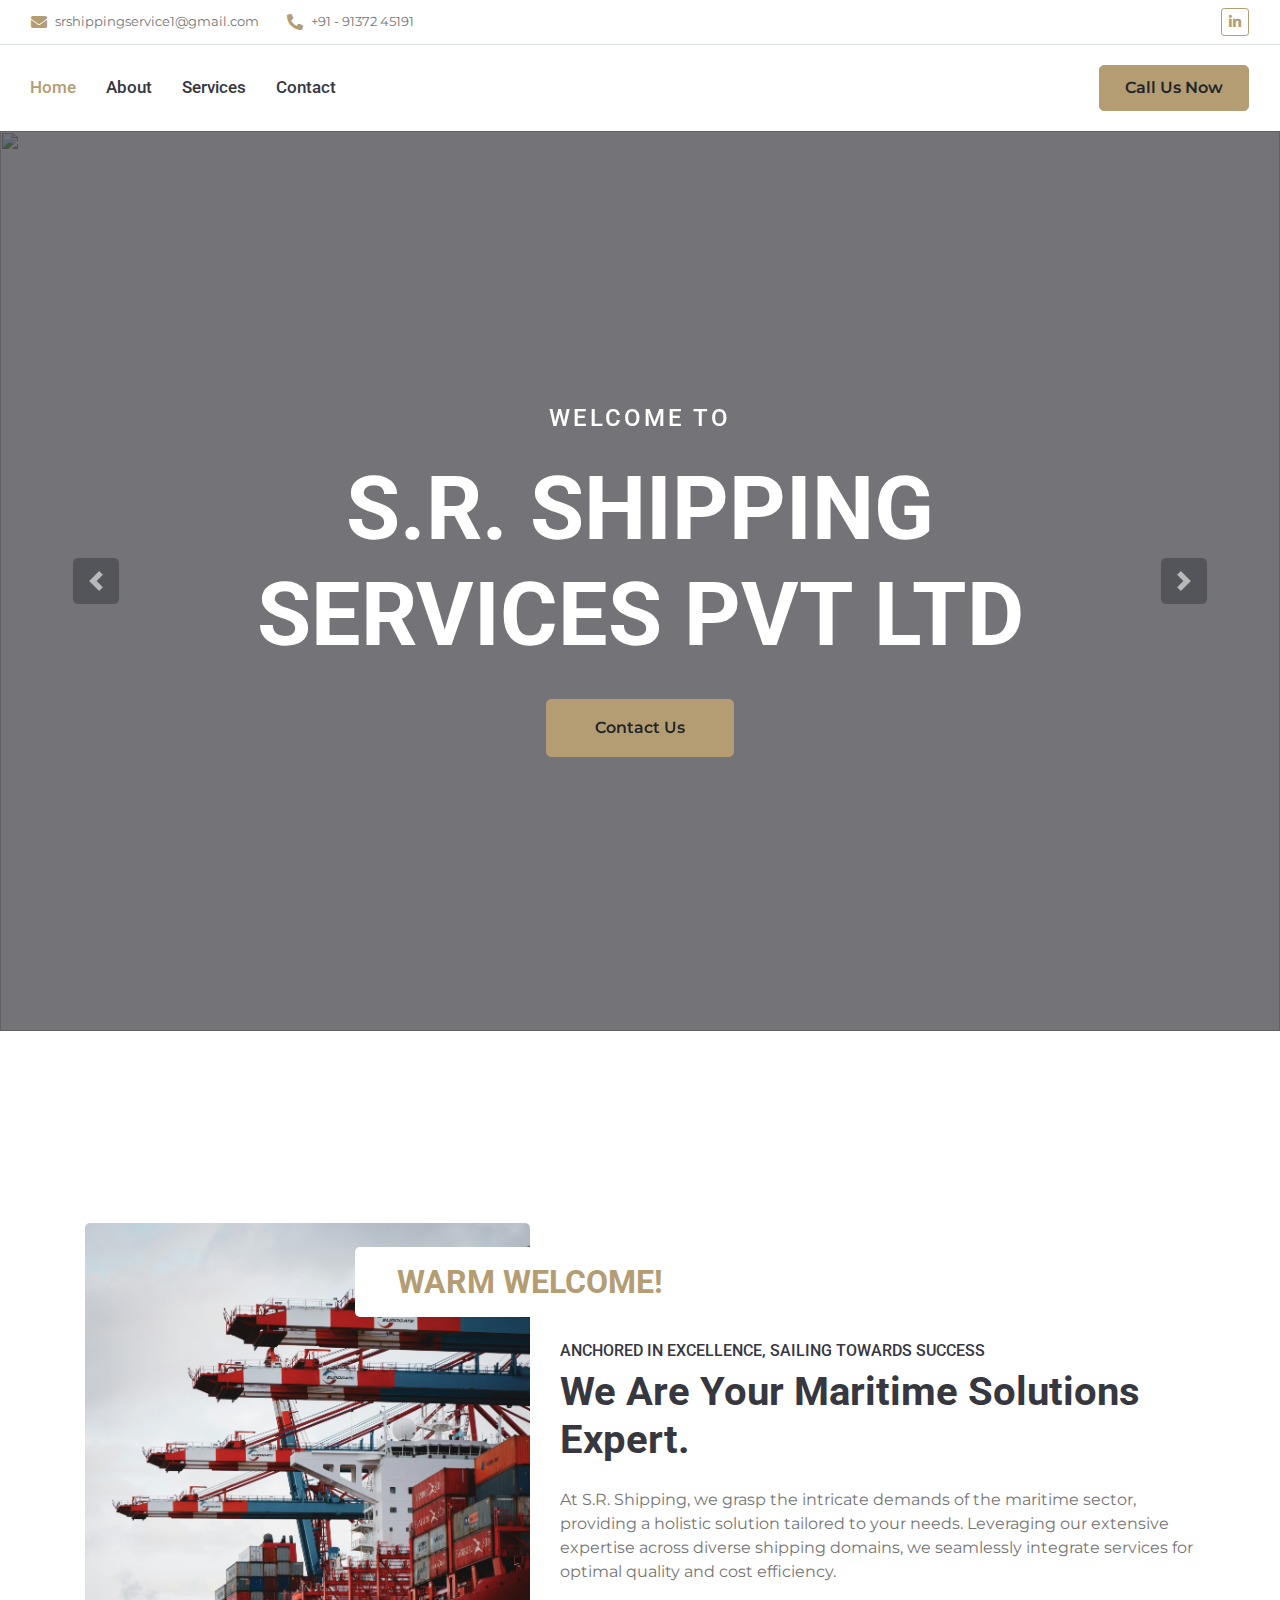
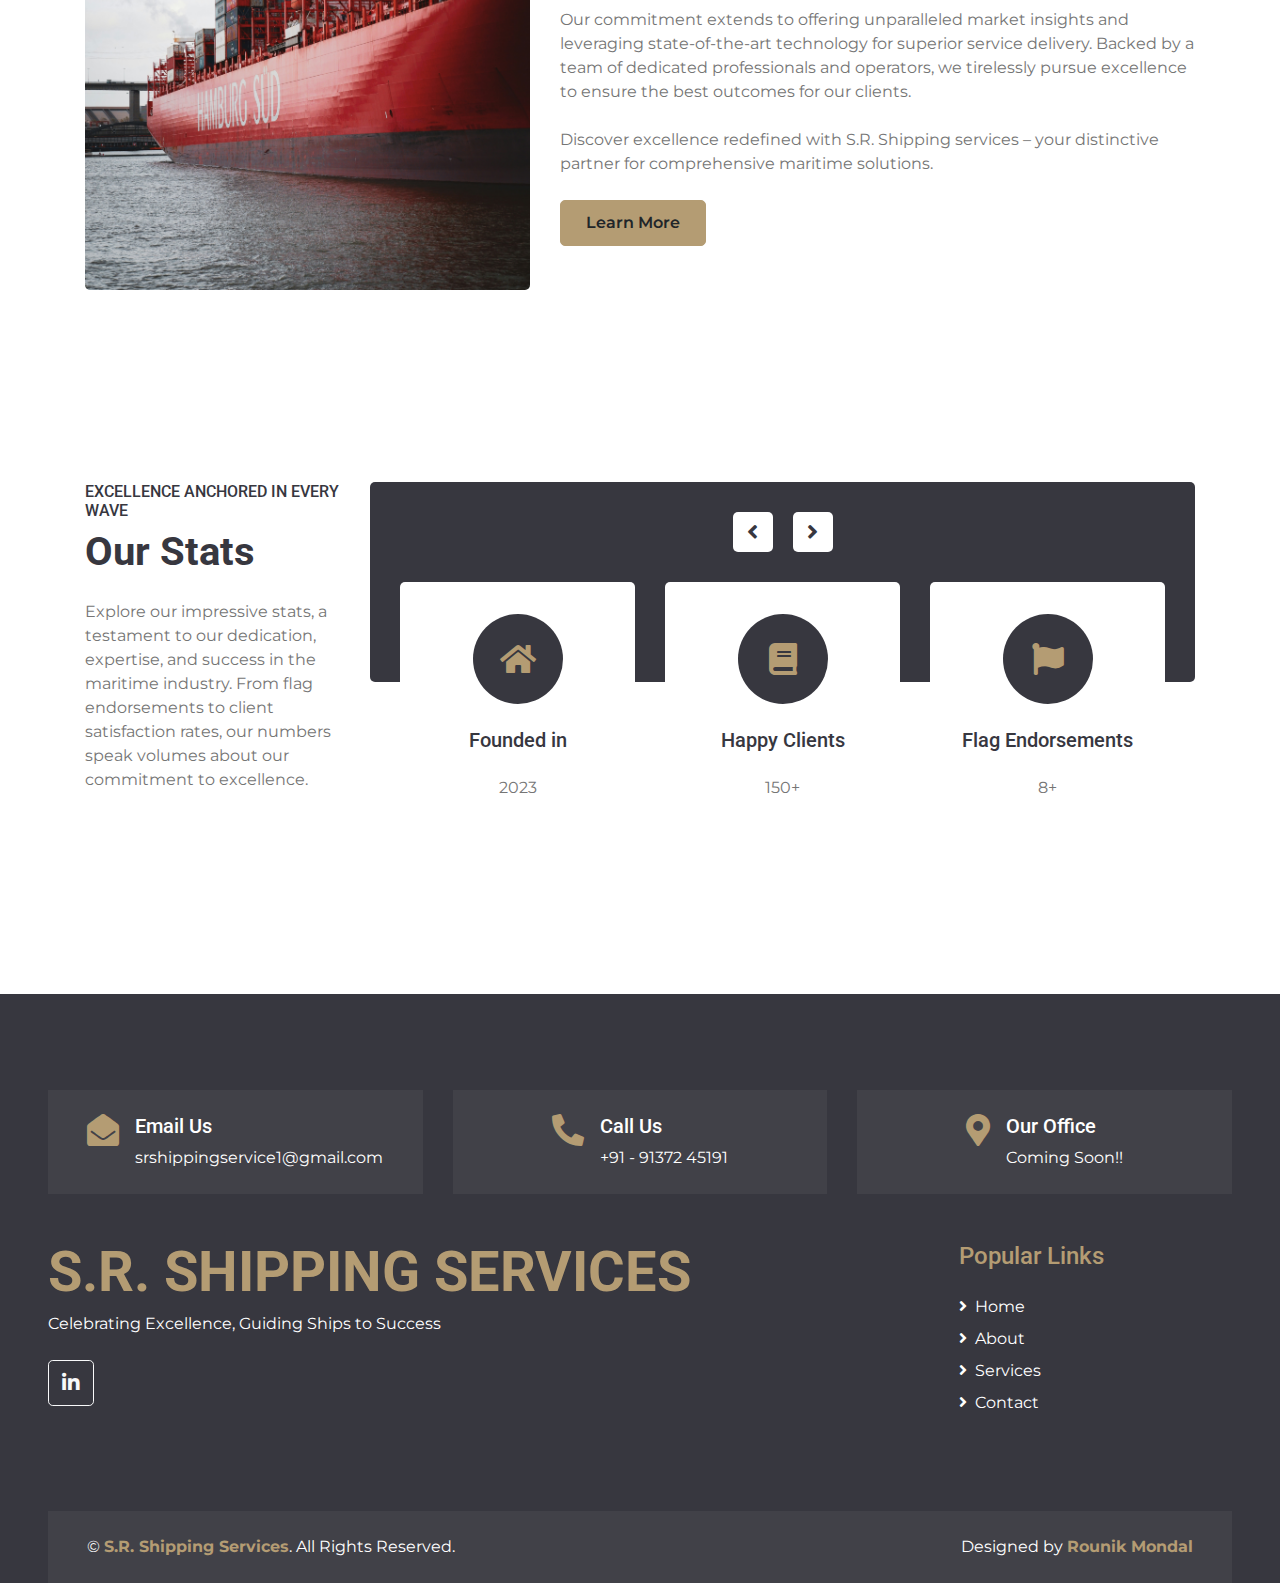
==== index.html @ 9edade74 "first commit" ====
<!DOCTYPE html>
<html lang="en">

<head>
    <meta charset="utf-8">
    <title>S.R SHIPPING - Your Premier Maritime Partner</title>
    <meta content="width=device-width, initial-scale=1.0" name="viewport">
    <meta content="Free HTML Templates" name="keywords">
    <meta content="Free HTML Templates" name="description">

    <!-- Favicon -->
    <link href="img/logo.jpg" rel="icon">

    <!-- Google Web Fonts -->
    <link rel="preconnect" href="https://fonts.gstatic.com">
    <link
        href="https://fonts.googleapis.com/css2?family=Montserrat:wght@400;600&family=Roboto:wght@300;500;700&display=swap"
        rel="stylesheet">

    <!-- Font Awesome -->
    <link href="https://cdnjs.cloudflare.com/ajax/libs/font-awesome/5.10.0/css/all.min.css" rel="stylesheet">

    <!-- Libraries Stylesheet -->
    <link href="lib/owlcarousel/assets/owl.carousel.min.css" rel="stylesheet">
    <link href="lib/tempusdominus/css/tempusdominus-bootstrap-4.min.css" rel="stylesheet" />

    <!-- Customized Bootstrap Stylesheet -->
    <link href="css/style.css" rel="stylesheet">
</head>

<body>
    <!-- Header Start -->
    <div class="container-fluid">
        <div class="row">
            <!-- <div class="col-lg-3 bg-secondary d-none d-lg-block">
                <a href="index.html" class="navbar-brand w-100 h-100 m-0 p-0 d-flex align-items-center justify-content-center">
                    <h1 class="m-0 display-4 text-primary text-uppercase">S.R</h1>
                </a>
            </div> -->
            <div class="col-lg-12">
                <div class="row bg-white border-bottom d-none d-lg-flex">
                    <div class="col-lg-7 text-left">
                        <div class="h-100 d-inline-flex align-items-center py-2 px-3">
                            <i class="fa fa-envelope text-primary mr-2"></i>
                            <small>srshippingservice1@gmail.com</small>
                        </div>
                        <div class="h-100 d-inline-flex align-items-center py-2 px-2">
                            <i class="fa fa-phone-alt text-primary mr-2"></i>
                            <small>+91 - 91372 45191</small>
                        </div>
                    </div>
                    <div class="col-lg-5 text-right">
                        <div class="d-inline-flex align-items-center p-2">
                            <a class="btn btn-sm btn-outline-primary btn-sm-square mr-2"
                                href="https://www.linkedin.com/in/umesh-rangle-10942a1b7/" target="_blank">
                                <i class="fab fa-linkedin-in"></i>
                            </a>
                        </div>
                    </div>
                </div>
                <nav class="navbar navbar-expand-lg bg-white navbar-light p-0">
                    <a href="index.html" class="navbar-brand d-block d-lg-none">
                        <h1 class="m-0 display-4 text-primary text-uppercase">S.R SHIPPING</h1>
                    </a>
                    <button type="button" class="navbar-toggler" data-toggle="collapse" data-target="#navbarCollapse">
                        <span class="navbar-toggler-icon"></span>
                    </button>
                    <div class="collapse navbar-collapse justify-content-between" id="navbarCollapse">
                        <div class="navbar-nav mr-auto py-0">
                            <a href="index.html" class="nav-item nav-link active">Home</a>
                            <a href="about.html" class="nav-item nav-link">About</a>
                            <a href="service.html" class="nav-item nav-link">Services</a>
                            <!-- <a href="team.html" class="nav-item nav-link">Attorneys</a> -->
                            <!-- <div class="nav-item dropdown">
                                <a href="#" class="nav-link dropdown-toggle" data-toggle="dropdown">Dropdown</a>
                                <div class="dropdown-menu rounded-0 m-0">
                                    <a href="#" class="dropdown-item">Menu Item 1</a>
                                    <a href="#" class="dropdown-item">Menu Item 2</a>
                                    <a href="#" class="dropdown-item">Menu Item 3</a>
                                </div>
                            </div> -->
                            <a href="contact.html" class="nav-item nav-link">Contact</a>
                        </div>
                        <a href="#footer" class="btn btn-primary mr-3 d-none d-lg-block">Call Us Now</a>
                    </div>
                </nav>
            </div>
        </div>
    </div>
    <!-- Header End -->


    <!-- Carousel Start -->
    <div class="container-fluid p-0 mb-5 pb-5">
        <div id="header-carousel" class="carousel slide carousel-fade" data-ride="carousel">
            <div class="carousel-inner">
                <div class="carousel-item position-relative active" style="height: 100vh; min-height: 400px;">
                    <img class="position-absolute w-100 h-100" src="img/carousel-4.jpg" style="object-fit: cover;">
                    <div class="carousel-caption d-flex flex-column align-items-center justify-content-center">
                        <div class="p-3" style="max-width: 900px;">
                            <h4 class="text-white text-uppercase mb-4" style="letter-spacing: 3px;">Welcome To</h4>
                            <h3 class="display-2 text-capitalize text-white mb-4">S.R. SHIPPING SERVICES PVT LTD</h3>
                            <a class="btn btn-primary py-3 px-5 mt-2" href="contact.html">Contact Us</a>
                        </div>
                    </div>
                </div>
                <div class="carousel-item position-relative" style="height: 100vh; min-height: 400px;">
                    <img class="position-absolute w-100 h-100" src="img/carousel-3.jpg" style="object-fit: cover;">
                    <div class="carousel-caption d-flex flex-column align-items-center justify-content-center">
                        <div class="p-3" style="max-width: 900px;">
                            <h4 class="text-white text-uppercase mb-4" style="letter-spacing: 3px;">Quick | Well
                                Organised | Productive | Moral</h4>
                            <h3 class="display-2 text-capitalize text-white mb-4">Setting sail to superior service</h3>
                            <a class="btn btn-primary py-3 px-5 mt-2" href="contact.html#contact">Enquire Now</a>
                        </div>
                    </div>
                </div>
            </div>
            <a class="carousel-control-prev" href="#header-carousel" data-slide="prev">
                <div class="btn btn-lg btn-secondary btn-lg-square">
                    <span class="carousel-control-prev-icon"></span>
                </div>
            </a>
            <a class="carousel-control-next" href="#header-carousel" data-slide="next">
                <div class="btn btn-lg btn-secondary btn-lg-square">
                    <span class="carousel-control-next-icon"></span>
                </div>
            </a>
        </div>
    </div>
    <!-- Carousel End -->


    <!-- About Start -->
    <div class="container-fluid py-5">
        <div class="container py-5">
            <div class="row">
                <div class="col-lg-5">
                    <img class="img-fluid rounded" src="img/about_home1.jpg" alt="">
                </div>
                <div class="col-lg-7 mt-4 mt-lg-0">
                    <h2 class="position-relative text-center bg-white text-primary rounded p-3 mt-4 mb-4 d-none d-lg-block"
                        style="width: 350px; margin-left: -205px;">WARM WELCOME!</h2>
                    <h6 class="text-uppercase">Anchored in Excellence, Sailing Towards Success</h6>
                    <h1 class="mb-4">We Are Your Maritime Solutions Expert.</h1>
                    <p>At S.R. Shipping, we grasp the intricate demands of the maritime sector, providing a holistic
                        solution tailored to your needs. Leveraging our extensive expertise across diverse shipping
                        domains, we seamlessly integrate services for optimal quality and cost efficiency.
                        <br><br>
                        Our commitment extends to offering unparalleled market insights and leveraging state-of-the-art
                        technology for superior service delivery. Backed by a team of dedicated professionals and
                        operators, we tirelessly pursue excellence to ensure the best outcomes for our clients.
                        <br><br>
                        Discover excellence redefined with S.R. Shipping services – your distinctive partner for
                        comprehensive maritime solutions.
                    </p>
                    <a href="about.html#about_us" class="btn btn-primary mt-2">Learn More</a>
                </div>
            </div>
        </div>
    </div>
    <!-- About End -->


    <!-- Services Start -->
    <div class="container-fluid py-5">
        <div class="container py-5">
            <div class="row">
                <div class="col-lg-3">
                    <h6 class="text-uppercase">Excellence Anchored in Every Wave</h6>
                    <h1 class="mb-4">Our Stats</h1>
                    <p>Explore our impressive stats, a testament to our dedication, expertise, and success in the
                        maritime industry. From flag endorsements to client satisfaction rates, our numbers speak
                        volumes about our commitment to excellence.</p>
                    <!-- <a href="" class="btn btn-primary mt-2">More Services</a> -->
                </div>
                <div class="col-lg-9 pt-5 pt-lg-0">
                    <div class="bg-primary rounded" style="height: 200px;"></div>
                    <div class="owl-carousel service-carousel position-relative"
                        style="margin-top: -100px; padding: 0 30px;">
                        <div class="d-flex flex-column align-items-center text-center bg-white rounded pt-4">
                            <div class="icon-box bg-secondary text-primary mt-2 mb-4">
                                <i class="fa fa-2x fa-home"></i>
                            </div>
                            <h5 class="mb-4 px-4">Founded in</h5>
                            <p class="m-0">2023</p>
                        </div>
                        <div class="d-flex flex-column align-items-center text-center bg-white rounded pt-4">
                            <div class="icon-box bg-secondary text-primary mt-2 mb-4">
                                <i class="fa fa-2x fa-book"></i>
                            </div>
                            <h5 class="mb-4 px-4">Happy Clients</h5>
                            <p class="m-0">150+</p>
                        </div>
                        <div class="d-flex flex-column align-items-center text-center bg-white rounded pt-4">
                            <div class="icon-box bg-secondary text-primary mt-2 mb-4">
                                <i class="fa fa-2x fa-flag"></i>
                            </div>
                            <h5 class="mb-4 px-4">Flag Endorsements</h5>
                            <p class="m-0">8+ </p>
                        </div>
                        <div class="d-flex flex-column align-items-center text-center bg-white rounded pt-4">
                            <div class="icon-box bg-secondary text-primary mt-2 mb-4">
                                <i class="fa fa-2x fa-thumbs-up"></i>
                            </div>
                            <h5 class="mb-4 px-4">Satisfaction</h5>
                            <p class="m-0">100%</p>
                        </div>
                    </div>
                </div>
            </div>
        </div>
    </div>
    <!-- Services End -->













    <!-- Footer Start -->
    <div class="container-fluid bg-secondary text-white pt-5 px-sm-3 px-md-5" style="margin-top: 90px;" id="footer">
        <div class="row mt-5">

            <div class="col-lg-4">
                <div class="d-flex justify-content-lg-center p-4" style="background: rgba(256, 256, 256, .05);">
                    <i class="fa fa-2x fa-envelope-open text-primary"></i>
                    <div class="ml-3">
                        <h5 class="text-white">Email Us</h5>
                        <p class="m-0">srshippingservice1@gmail.com</p>
                    </div>
                </div>
            </div>
            <div class="col-lg-4">
                <div class="d-flex justify-content-lg-center p-4" style="background: rgba(256, 256, 256, .05);">
                    <i class="fa fa-2x fa-phone-alt text-primary"></i>
                    <div class="ml-3">
                        <h5 class="text-white">Call Us</h5>
                        <p class="m-0">+91 - 91372 45191</p>
                    </div>
                </div>
            </div>
            <div class="col-lg-4">
                <div class="d-flex justify-content-lg-center p-4" style="background: rgba(256, 256, 256, .05);">
                    <i class="fa fa-2x fa-map-marker-alt text-primary"></i>
                    <div class="ml-3">
                        <h5 class="text-white">Our Office</h5>
                        <p class="m-0">Coming Soon!!</p>
                    </div>
                </div>
            </div>
        </div>
        <div class="row pt-5">
            <div class="col-lg-9 col-md-6 mb-5">
                <a href="index.html" class="navbar-brand">
                    <h1 class="m-0 mt-n2 display-4 text-primary text-uppercase">S.R. Shipping Services</h1>
                </a>
                <p>Celebrating Excellence, Guiding Ships to Success</p>
                <div class="d-flex justify-content-start mt-4">

                    <a class="btn btn-lg btn-outline-light btn-lg-square mr-2" target=_blank
                        href="https://www.linkedin.com/in/umesh-rangle-10942a1b7/"><i
                            class="fab fa-linkedin-in"></i></a>

                </div>
            </div>
            <div class="col-lg-3 col-md-6 mb-5">
                <h4 class="font-weight-semi-bold text-primary mb-4">Popular Links</h4>
                <div class="d-flex flex-column justify-content-start">
                    <a class="text-white mb-2" href="index.html"><i class="fa fa-angle-right mr-2"></i>Home</a>
                    <a class="text-white mb-2" href="about.html"><i class="fa fa-angle-right mr-2"></i>About</a>
                    <a class="text-white mb-2" href="service.html"><i class="fa fa-angle-right mr-2"></i>Services</a>
                    <!-- <a class="text-white mb-2" href="#"><i class="fa fa-angle-right mr-2"></i>Attorney</a> -->
                    <a class="text-white" href="contact.html"><i class="fa fa-angle-right mr-2"></i>Contact</a>
                </div>
            </div>
            <!-- <div class="col-lg-3 col-md-6 mb-5">
                <h4 class="font-weight-semi-bold text-primary mb-4">Quick Links</h4>
                <div class="d-flex flex-column justify-content-start">
                    <a class="text-white mb-2" href="#"><i class="fa fa-angle-right mr-2"></i>FAQs</a>
                    <a class="text-white mb-2" href="#"><i class="fa fa-angle-right mr-2"></i>Help</a>
                    <a class="text-white mb-2" href="#"><i class="fa fa-angle-right mr-2"></i>Terms</a>
                    <a class="text-white mb-2" href="#"><i class="fa fa-angle-right mr-2"></i>Privacy</a>
                    <a class="text-white" href="#"><i class="fa fa-angle-right mr-2"></i>Site Map</a>
                </div>
            </div> -->
            <!-- <div class="col-lg-3 col-md-6 mb-5">
                <h4 class="font-weight-semi-bold text-primary mb-4">Newsletter</h4>
                <p>Rebum labore lorem dolores kasd est, et ipsum amet et at kasd, ipsum sea tempor magna tempor. Accu
                    kasd sed ea duo ipsum.</p>
                <div class="w-100">
                    <div class="input-group">
                        <input type="text" class="form-control border-0" style="padding: 25px;"
                            placeholder="Your Email">
                        <div class="input-group-append">
                            <button class="btn btn-primary px-4">Sign Up</button>
                        </div>
                    </div>
                </div>
            </div> -->

        </div>
        <div class="row p-4 mt-5 mx-0" style="background: rgba(256, 256, 256, .05);">
            <div class="col-md-6 text-center text-md-left mb-3 mb-md-0">
                <p class="m-0 text-white">&copy; <a class="font-weight-bold" href="index.html">S.R. Shipping
                        Services</a>. All Rights
                    Reserved.</p>
            </div>
            <div class="col-md-6 text-center text-md-right">
                <p class="m-0 text-white">Designed by <a class="font-weight-bold" target="_blank"
                        href="https://rounik-portfolio.netlify.app/">
                        Rounik Mondal</a></p>
            </div>
        </div>
    </div>
    <!-- Footer End -->


    <!-- Back to Top -->
    <a href="#" class="btn btn-primary px-3 back-to-top"><i class="fa fa-angle-double-up"></i></a>


    <!-- JavaScript Libraries -->
    <script src="https://code.jquery.com/jquery-3.4.1.min.js"></script>
    <script src="https://stackpath.bootstrapcdn.com/bootstrap/4.4.1/js/bootstrap.bundle.min.js"></script>
    <script src="lib/easing/easing.min.js"></script>
    <script src="lib/waypoints/waypoints.min.js"></script>
    <script src="lib/owlcarousel/owl.carousel.min.js"></script>
    <script src="lib/tempusdominus/js/moment.min.js"></script>
    <script src="lib/tempusdominus/js/moment-timezone.min.js"></script>
    <script src="lib/tempusdominus/js/tempusdominus-bootstrap-4.min.js"></script>

    <!-- Contact Javascript File -->
    <script src="mail/jqBootstrapValidation.min.js"></script>
    <script src="mail/contact.js"></script>

    <!-- Template Javascript -->
    <script src="js/main.js"></script>
</body>

</html>
---- css/style.css ----
/******* Bootstrap Theming ********/
/*!
 * Bootstrap v4.5.3 (https://getbootstrap.com/)
 * Copyright 2011-2020 The Bootstrap Authors
 * Copyright 2011-2020 Twitter, Inc.
 * Licensed under MIT (https://github.com/twbs/bootstrap/blob/main/LICENSE)
 */
html{
  scroll-behavior: smooth;
}

:root {
  --blue: #007bff;
  --indigo: #6610f2;
  --purple: #6f42c1;
  --pink: #e83e8c;
  --red: #dc3545;
  --orange: #fd7e14;
  --yellow: #ffc107;
  --green: #28a745;
  --teal: #20c997;
  --cyan: #17a2b8;
  --white: #fff;
  --gray: #6c757d;
  --gray-dark: #343a40;
  --primary: #B49C73;
  --secondary: #37373F;
  --success: #28a745;
  --info: #17a2b8;
  --warning: #ffc107;
  --danger: #dc3545;
  --light: #f8f9fa;
  --dark: #343a40;
  --breakpoint-xs: 0;
  --breakpoint-sm: 576px;
  --breakpoint-md: 768px;
  --breakpoint-lg: 992px;
  --breakpoint-xl: 1200px;
  --font-family-sans-serif: "Montserrat", sans-serif;
  --font-family-monospace: SFMono-Regular, Menlo, Monaco, Consolas, "Liberation Mono", "Courier New", monospace;
}

*,
*::before,
*::after {
  box-sizing: border-box;
}

html {
  font-family: sans-serif;
  line-height: 1.15;
  -webkit-text-size-adjust: 100%;
  -webkit-tap-highlight-color: rgba(0, 0, 0, 0);
}

article, aside, figcaption, figure, footer, header, hgroup, main, nav, section {
  display: block;
}

body {
  margin: 0;
  font-family: "Montserrat", sans-serif;
  font-size: 1rem;
  font-weight: 400;
  line-height: 1.5;
  color: #757575;
  text-align: left;
  background-color: #fff;
}

[tabindex="-1"]:focus:not(:focus-visible) {
  outline: 0 !important;
}

hr {
  box-sizing: content-box;
  height: 0;
  overflow: visible;
}

h1, h2, h3, h4, h5, h6 {
  margin-top: 0;
  margin-bottom: 0.5rem;
}

p {
  margin-top: 0;
  margin-bottom: 1rem;
}

abbr[title],
abbr[data-original-title] {
  text-decoration: underline;
  text-decoration: underline dotted;
  cursor: help;
  border-bottom: 0;
  text-decoration-skip-ink: none;
}

address {
  margin-bottom: 1rem;
  font-style: normal;
  line-height: inherit;
}

ol,
ul,
dl {
  margin-top: 0;
  margin-bottom: 1rem;
}

ol ol,
ul ul,
ol ul,
ul ol {
  margin-bottom: 0;
}

dt {
  font-weight: 700;
}

dd {
  margin-bottom: .5rem;
  margin-left: 0;
}

blockquote {
  margin: 0 0 1rem;
}

b,
strong {
  font-weight: bolder;
}

small {
  font-size: 80%;
}

sub,
sup {
  position: relative;
  font-size: 75%;
  line-height: 0;
  vertical-align: baseline;
}

sub {
  bottom: -.25em;
}

sup {
  top: -.5em;
}

a {
  color: #B49C73;
  text-decoration: none;
  background-color: transparent;
}

a:hover {
  color: #8e764c;
  text-decoration: underline;
}

a:not([href]):not([class]) {
  color: inherit;
  text-decoration: none;
}

a:not([href]):not([class]):hover {
  color: inherit;
  text-decoration: none;
}

pre,
code,
kbd,
samp {
  font-family: SFMono-Regular, Menlo, Monaco, Consolas, "Liberation Mono", "Courier New", monospace;
  font-size: 1em;
}

pre {
  margin-top: 0;
  margin-bottom: 1rem;
  overflow: auto;
  -ms-overflow-style: scrollbar;
}

figure {
  margin: 0 0 1rem;
}

img {
  vertical-align: middle;
  border-style: none;
}

svg {
  overflow: hidden;
  vertical-align: middle;
}

table {
  border-collapse: collapse;
}

caption {
  padding-top: 0.75rem;
  padding-bottom: 0.75rem;
  color: #6c757d;
  text-align: left;
  caption-side: bottom;
}

th {
  text-align: inherit;
  text-align: -webkit-match-parent;
}

label {
  display: inline-block;
  margin-bottom: 0.5rem;
}

button {
  border-radius: 0;
}

button:focus {
  outline: 1px dotted;
  outline: 5px auto -webkit-focus-ring-color;
}

input,
button,
select,
optgroup,
textarea {
  margin: 0;
  font-family: inherit;
  font-size: inherit;
  line-height: inherit;
}

button,
input {
  overflow: visible;
}

button,
select {
  text-transform: none;
}

[role="button"] {
  cursor: pointer;
}

select {
  word-wrap: normal;
}

button,
[type="button"],
[type="reset"],
[type="submit"] {
  -webkit-appearance: button;
}

button:not(:disabled),
[type="button"]:not(:disabled),
[type="reset"]:not(:disabled),
[type="submit"]:not(:disabled) {
  cursor: pointer;
}

button::-moz-focus-inner,
[type="button"]::-moz-focus-inner,
[type="reset"]::-moz-focus-inner,
[type="submit"]::-moz-focus-inner {
  padding: 0;
  border-style: none;
}

input[type="radio"],
input[type="checkbox"] {
  box-sizing: border-box;
  padding: 0;
}

textarea {
  overflow: auto;
  resize: vertical;
}

fieldset {
  min-width: 0;
  padding: 0;
  margin: 0;
  border: 0;
}

legend {
  display: block;
  width: 100%;
  max-width: 100%;
  padding: 0;
  margin-bottom: .5rem;
  font-size: 1.5rem;
  line-height: inherit;
  color: inherit;
  white-space: normal;
}

@media (max-width: 1200px) {
  legend {
    font-size: calc(1.275rem + 0.3vw) ;
  }
}

progress {
  vertical-align: baseline;
}

[type="number"]::-webkit-inner-spin-button,
[type="number"]::-webkit-outer-spin-button {
  height: auto;
}

[type="search"] {
  outline-offset: -2px;
  -webkit-appearance: none;
}

[type="search"]::-webkit-search-decoration {
  -webkit-appearance: none;
}

::-webkit-file-upload-button {
  font: inherit;
  -webkit-appearance: button;
}

output {
  display: inline-block;
}

summary {
  display: list-item;
  cursor: pointer;
}

template {
  display: none;
}

[hidden] {
  display: none !important;
}

h1, h2, h3, h4, h5, h6,
.h1, .h2, .h3, .h4, .h5, .h6 {
  margin-bottom: 0.5rem;
  font-family: "Roboto", sans-serif;
  font-weight: 500;
  line-height: 1.2;
  color: #37373F;
}

h1, .h1 {
  font-size: 2.5rem;
}

@media (max-width: 1200px) {
  h1, .h1 {
    font-size: calc(1.375rem + 1.5vw) ;
  }
}

h2, .h2 {
  font-size: 2rem;
}

@media (max-width: 1200px) {
  h2, .h2 {
    font-size: calc(1.325rem + 0.9vw) ;
  }
}

h3, .h3 {
  font-size: 1.75rem;
}

@media (max-width: 1200px) {
  h3, .h3 {
    font-size: calc(1.3rem + 0.6vw) ;
  }
}

h4, .h4 {
  font-size: 1.5rem;
}

@media (max-width: 1200px) {
  h4, .h4 {
    font-size: calc(1.275rem + 0.3vw) ;
  }
}

h5, .h5 {
  font-size: 1.25rem;
}

h6, .h6 {
  font-size: 1rem;
}

.lead {
  font-size: 1.25rem;
  font-weight: 300;
}

.display-1 {
  font-size: 6rem;
  font-weight: 300;
  line-height: 1.2;
}

@media (max-width: 1200px) {
  .display-1 {
    font-size: calc(1.725rem + 5.7vw) ;
  }
}

.display-2 {
  font-size: 5.5rem;
  font-weight: 300;
  line-height: 1.2;
}

@media (max-width: 1200px) {
  .display-2 {
    font-size: calc(1.675rem + 5.1vw) ;
  }
}

.display-3 {
  font-size: 4.5rem;
  font-weight: 300;
  line-height: 1.2;
}

@media (max-width: 1200px) {
  .display-3 {
    font-size: calc(1.575rem + 3.9vw) ;
  }
}

.display-4 {
  font-size: 3.5rem;
  font-weight: 300;
  line-height: 1.2;
}

@media (max-width: 1200px) {
  .display-4 {
    font-size: calc(1.475rem + 2.7vw) ;
  }
}

hr {
  margin-top: 1rem;
  margin-bottom: 1rem;
  border: 0;
  border-top: 1px solid rgba(0, 0, 0, 0.1);
}

small,
.small {
  font-size: 80%;
  font-weight: 400;
}

mark,
.mark {
  padding: 0.2em;
  background-color: #fcf8e3;
}

.list-unstyled {
  padding-left: 0;
  list-style: none;
}

.list-inline {
  padding-left: 0;
  list-style: none;
}

.list-inline-item {
  display: inline-block;
}

.list-inline-item:not(:last-child) {
  margin-right: 0.5rem;
}

.initialism {
  font-size: 90%;
  text-transform: uppercase;
}

.blockquote {
  margin-bottom: 1rem;
  font-size: 1.25rem;
}

.blockquote-footer {
  display: block;
  font-size: 80%;
  color: #6c757d;
}

.blockquote-footer::before {
  content: "\2014\00A0";
}

.img-fluid {
  max-width: 100%;
  height: auto;
}

.img-thumbnail {
  padding: 0.25rem;
  background-color: #fff;
  border: 1px solid #dee2e6;
  border-radius: 5px;
  max-width: 100%;
  height: auto;
}

.figure {
  display: inline-block;
}

.figure-img {
  margin-bottom: 0.5rem;
  line-height: 1;
}

.figure-caption {
  font-size: 90%;
  color: #6c757d;
}

code {
  font-size: 87.5%;
  color: #e83e8c;
  word-wrap: break-word;
}

a > code {
  color: inherit;
}

kbd {
  padding: 0.2rem 0.4rem;
  font-size: 87.5%;
  color: #fff;
  background-color: #212529;
  border-radius: 0.2rem;
}

kbd kbd {
  padding: 0;
  font-size: 100%;
  font-weight: 700;
}

pre {
  display: block;
  font-size: 87.5%;
  color: #212529;
}

pre code {
  font-size: inherit;
  color: inherit;
  word-break: normal;
}

.pre-scrollable {
  max-height: 340px;
  overflow-y: scroll;
}

.container,
.container-fluid,
.container-sm,
.container-md,
.container-lg,
.container-xl {
  width: 100%;
  padding-right: 15px;
  padding-left: 15px;
  margin-right: auto;
  margin-left: auto;
}

@media (min-width: 576px) {
  .container, .container-sm {
    max-width: 540px;
  }
}

@media (min-width: 768px) {
  .container, .container-sm, .container-md {
    max-width: 720px;
  }
}

@media (min-width: 992px) {
  .container, .container-sm, .container-md, .container-lg {
    max-width: 960px;
  }
}

@media (min-width: 1200px) {
  .container, .container-sm, .container-md, .container-lg, .container-xl {
    max-width: 1140px;
  }
}

.row {
  display: flex;
  flex-wrap: wrap;
  margin-right: -15px;
  margin-left: -15px;
}

.no-gutters {
  margin-right: 0;
  margin-left: 0;
}

.no-gutters > .col,
.no-gutters > [class*="col-"] {
  padding-right: 0;
  padding-left: 0;
}

.col-1, .col-2, .col-3, .col-4, .col-5, .col-6, .col-7, .col-8, .col-9, .col-10, .col-11, .col-12, .col,
.col-auto, .col-sm-1, .col-sm-2, .col-sm-3, .col-sm-4, .col-sm-5, .col-sm-6, .col-sm-7, .col-sm-8, .col-sm-9, .col-sm-10, .col-sm-11, .col-sm-12, .col-sm,
.col-sm-auto, .col-md-1, .col-md-2, .col-md-3, .col-md-4, .col-md-5, .col-md-6, .col-md-7, .col-md-8, .col-md-9, .col-md-10, .col-md-11, .col-md-12, .col-md,
.col-md-auto, .col-lg-1, .col-lg-2, .col-lg-3, .col-lg-4, .col-lg-5, .col-lg-6, .col-lg-7, .col-lg-8, .col-lg-9, .col-lg-10, .col-lg-11, .col-lg-12, .col-lg,
.col-lg-auto, .col-xl-1, .col-xl-2, .col-xl-3, .col-xl-4, .col-xl-5, .col-xl-6, .col-xl-7, .col-xl-8, .col-xl-9, .col-xl-10, .col-xl-11, .col-xl-12, .col-xl,
.col-xl-auto {
  position: relative;
  width: 100%;
  padding-right: 15px;
  padding-left: 15px;
}

.col {
  flex-basis: 0;
  flex-grow: 1;
  max-width: 100%;
}

.row-cols-1 > * {
  flex: 0 0 100%;
  max-width: 100%;
}

.row-cols-2 > * {
  flex: 0 0 50%;
  max-width: 50%;
}

.row-cols-3 > * {
  flex: 0 0 33.33333%;
  max-width: 33.33333%;
}

.row-cols-4 > * {
  flex: 0 0 25%;
  max-width: 25%;
}

.row-cols-5 > * {
  flex: 0 0 20%;
  max-width: 20%;
}

.row-cols-6 > * {
  flex: 0 0 16.66667%;
  max-width: 16.66667%;
}

.col-auto {
  flex: 0 0 auto;
  width: auto;
  max-width: 100%;
}

.col-1 {
  flex: 0 0 8.33333%;
  max-width: 8.33333%;
}

.col-2 {
  flex: 0 0 16.66667%;
  max-width: 16.66667%;
}

.col-3 {
  flex: 0 0 25%;
  max-width: 25%;
}

.col-4 {
  flex: 0 0 33.33333%;
  max-width: 33.33333%;
}

.col-5 {
  flex: 0 0 41.66667%;
  max-width: 41.66667%;
}

.col-6 {
  flex: 0 0 50%;
  max-width: 50%;
}

.col-7 {
  flex: 0 0 58.33333%;
  max-width: 58.33333%;
}

.col-8 {
  flex: 0 0 66.66667%;
  max-width: 66.66667%;
}

.col-9 {
  flex: 0 0 75%;
  max-width: 75%;
}

.col-10 {
  flex: 0 0 83.33333%;
  max-width: 83.33333%;
}

.col-11 {
  flex: 0 0 91.66667%;
  max-width: 91.66667%;
}

.col-12 {
  flex: 0 0 100%;
  max-width: 100%;
}

.order-first {
  order: -1;
}

.order-last {
  order: 13;
}

.order-0 {
  order: 0;
}

.order-1 {
  order: 1;
}

.order-2 {
  order: 2;
}

.order-3 {
  order: 3;
}

.order-4 {
  order: 4;
}

.order-5 {
  order: 5;
}

.order-6 {
  order: 6;
}

.order-7 {
  order: 7;
}

.order-8 {
  order: 8;
}

.order-9 {
  order: 9;
}

.order-10 {
  order: 10;
}

.order-11 {
  order: 11;
}

.order-12 {
  order: 12;
}

.offset-1 {
  margin-left: 8.33333%;
}

.offset-2 {
  margin-left: 16.66667%;
}

.offset-3 {
  margin-left: 25%;
}

.offset-4 {
  margin-left: 33.33333%;
}

.offset-5 {
  margin-left: 41.66667%;
}

.offset-6 {
  margin-left: 50%;
}

.offset-7 {
  margin-left: 58.33333%;
}

.offset-8 {
  margin-left: 66.66667%;
}

.offset-9 {
  margin-left: 75%;
}

.offset-10 {
  margin-left: 83.33333%;
}

.offset-11 {
  margin-left: 91.66667%;
}

@media (min-width: 576px) {
  .col-sm {
    flex-basis: 0;
    flex-grow: 1;
    max-width: 100%;
  }
  .row-cols-sm-1 > * {
    flex: 0 0 100%;
    max-width: 100%;
  }
  .row-cols-sm-2 > * {
    flex: 0 0 50%;
    max-width: 50%;
  }
  .row-cols-sm-3 > * {
    flex: 0 0 33.33333%;
    max-width: 33.33333%;
  }
  .row-cols-sm-4 > * {
    flex: 0 0 25%;
    max-width: 25%;
  }
  .row-cols-sm-5 > * {
    flex: 0 0 20%;
    max-width: 20%;
  }
  .row-cols-sm-6 > * {
    flex: 0 0 16.66667%;
    max-width: 16.66667%;
  }
  .col-sm-auto {
    flex: 0 0 auto;
    width: auto;
    max-width: 100%;
  }
  .col-sm-1 {
    flex: 0 0 8.33333%;
    max-width: 8.33333%;
  }
  .col-sm-2 {
    flex: 0 0 16.66667%;
    max-width: 16.66667%;
  }
  .col-sm-3 {
    flex: 0 0 25%;
    max-width: 25%;
  }
  .col-sm-4 {
    flex: 0 0 33.33333%;
    max-width: 33.33333%;
  }
  .col-sm-5 {
    flex: 0 0 41.66667%;
    max-width: 41.66667%;
  }
  .col-sm-6 {
    flex: 0 0 50%;
    max-width: 50%;
  }
  .col-sm-7 {
    flex: 0 0 58.33333%;
    max-width: 58.33333%;
  }
  .col-sm-8 {
    flex: 0 0 66.66667%;
    max-width: 66.66667%;
  }
  .col-sm-9 {
    flex: 0 0 75%;
    max-width: 75%;
  }
  .col-sm-10 {
    flex: 0 0 83.33333%;
    max-width: 83.33333%;
  }
  .col-sm-11 {
    flex: 0 0 91.66667%;
    max-width: 91.66667%;
  }
  .col-sm-12 {
    flex: 0 0 100%;
    max-width: 100%;
  }
  .order-sm-first {
    order: -1;
  }
  .order-sm-last {
    order: 13;
  }
  .order-sm-0 {
    order: 0;
  }
  .order-sm-1 {
    order: 1;
  }
  .order-sm-2 {
    order: 2;
  }
  .order-sm-3 {
    order: 3;
  }
  .order-sm-4 {
    order: 4;
  }
  .order-sm-5 {
    order: 5;
  }
  .order-sm-6 {
    order: 6;
  }
  .order-sm-7 {
    order: 7;
  }
  .order-sm-8 {
    order: 8;
  }
  .order-sm-9 {
    order: 9;
  }
  .order-sm-10 {
    order: 10;
  }
  .order-sm-11 {
    order: 11;
  }
  .order-sm-12 {
    order: 12;
  }
  .offset-sm-0 {
    margin-left: 0;
  }
  .offset-sm-1 {
    margin-left: 8.33333%;
  }
  .offset-sm-2 {
    margin-left: 16.66667%;
  }
  .offset-sm-3 {
    margin-left: 25%;
  }
  .offset-sm-4 {
    margin-left: 33.33333%;
  }
  .offset-sm-5 {
    margin-left: 41.66667%;
  }
  .offset-sm-6 {
    margin-left: 50%;
  }
  .offset-sm-7 {
    margin-left: 58.33333%;
  }
  .offset-sm-8 {
    margin-left: 66.66667%;
  }
  .offset-sm-9 {
    margin-left: 75%;
  }
  .offset-sm-10 {
    margin-left: 83.33333%;
  }
  .offset-sm-11 {
    margin-left: 91.66667%;
  }
}

@media (min-width: 768px) {
  .col-md {
    flex-basis: 0;
    flex-grow: 1;
    max-width: 100%;
  }
  .row-cols-md-1 > * {
    flex: 0 0 100%;
    max-width: 100%;
  }
  .row-cols-md-2 > * {
    flex: 0 0 50%;
    max-width: 50%;
  }
  .row-cols-md-3 > * {
    flex: 0 0 33.33333%;
    max-width: 33.33333%;
  }
  .row-cols-md-4 > * {
    flex: 0 0 25%;
    max-width: 25%;
  }
  .row-cols-md-5 > * {
    flex: 0 0 20%;
    max-width: 20%;
  }
  .row-cols-md-6 > * {
    flex: 0 0 16.66667%;
    max-width: 16.66667%;
  }
  .col-md-auto {
    flex: 0 0 auto;
    width: auto;
    max-width: 100%;
  }
  .col-md-1 {
    flex: 0 0 8.33333%;
    max-width: 8.33333%;
  }
  .col-md-2 {
    flex: 0 0 16.66667%;
    max-width: 16.66667%;
  }
  .col-md-3 {
    flex: 0 0 25%;
    max-width: 25%;
  }
  .col-md-4 {
    flex: 0 0 33.33333%;
    max-width: 33.33333%;
  }
  .col-md-5 {
    flex: 0 0 41.66667%;
    max-width: 41.66667%;
  }
  .col-md-6 {
    flex: 0 0 50%;
    max-width: 50%;
  }
  .col-md-7 {
    flex: 0 0 58.33333%;
    max-width: 58.33333%;
  }
  .col-md-8 {
    flex: 0 0 66.66667%;
    max-width: 66.66667%;
  }
  .col-md-9 {
    flex: 0 0 75%;
    max-width: 75%;
  }
  .col-md-10 {
    flex: 0 0 83.33333%;
    max-width: 83.33333%;
  }
  .col-md-11 {
    flex: 0 0 91.66667%;
    max-width: 91.66667%;
  }
  .col-md-12 {
    flex: 0 0 100%;
    max-width: 100%;
  }
  .order-md-first {
    order: -1;
  }
  .order-md-last {
    order: 13;
  }
  .order-md-0 {
    order: 0;
  }
  .order-md-1 {
    order: 1;
  }
  .order-md-2 {
    order: 2;
  }
  .order-md-3 {
    order: 3;
  }
  .order-md-4 {
    order: 4;
  }
  .order-md-5 {
    order: 5;
  }
  .order-md-6 {
    order: 6;
  }
  .order-md-7 {
    order: 7;
  }
  .order-md-8 {
    order: 8;
  }
  .order-md-9 {
    order: 9;
  }
  .order-md-10 {
    order: 10;
  }
  .order-md-11 {
    order: 11;
  }
  .order-md-12 {
    order: 12;
  }
  .offset-md-0 {
    margin-left: 0;
  }
  .offset-md-1 {
    margin-left: 8.33333%;
  }
  .offset-md-2 {
    margin-left: 16.66667%;
  }
  .offset-md-3 {
    margin-left: 25%;
  }
  .offset-md-4 {
    margin-left: 33.33333%;
  }
  .offset-md-5 {
    margin-left: 41.66667%;
  }
  .offset-md-6 {
    margin-left: 50%;
  }
  .offset-md-7 {
    margin-left: 58.33333%;
  }
  .offset-md-8 {
    margin-left: 66.66667%;
  }
  .offset-md-9 {
    margin-left: 75%;
  }
  .offset-md-10 {
    margin-left: 83.33333%;
  }
  .offset-md-11 {
    margin-left: 91.66667%;
  }
}

@media (min-width: 992px) {
  .col-lg {
    flex-basis: 0;
    flex-grow: 1;
    max-width: 100%;
  }
  .row-cols-lg-1 > * {
    flex: 0 0 100%;
    max-width: 100%;
  }
  .row-cols-lg-2 > * {
    flex: 0 0 50%;
    max-width: 50%;
  }
  .row-cols-lg-3 > * {
    flex: 0 0 33.33333%;
    max-width: 33.33333%;
  }
  .row-cols-lg-4 > * {
    flex: 0 0 25%;
    max-width: 25%;
  }
  .row-cols-lg-5 > * {
    flex: 0 0 20%;
    max-width: 20%;
  }
  .row-cols-lg-6 > * {
    flex: 0 0 16.66667%;
    max-width: 16.66667%;
  }
  .col-lg-auto {
    flex: 0 0 auto;
    width: auto;
    max-width: 100%;
  }
  .col-lg-1 {
    flex: 0 0 8.33333%;
    max-width: 8.33333%;
  }
  .col-lg-2 {
    flex: 0 0 16.66667%;
    max-width: 16.66667%;
  }
  .col-lg-3 {
    flex: 0 0 25%;
    max-width: 25%;
  }
  .col-lg-4 {
    flex: 0 0 33.33333%;
    max-width: 33.33333%;
  }
  .col-lg-5 {
    flex: 0 0 41.66667%;
    max-width: 41.66667%;
  }
  .col-lg-6 {
    flex: 0 0 50%;
    max-width: 50%;
  }
  .col-lg-7 {
    flex: 0 0 58.33333%;
    max-width: 58.33333%;
  }
  .col-lg-8 {
    flex: 0 0 66.66667%;
    max-width: 66.66667%;
  }
  .col-lg-9 {
    flex: 0 0 75%;
    max-width: 75%;
  }
  .col-lg-10 {
    flex: 0 0 83.33333%;
    max-width: 83.33333%;
  }
  .col-lg-11 {
    flex: 0 0 91.66667%;
    max-width: 91.66667%;
  }
  .col-lg-12 {
    flex: 0 0 100%;
    max-width: 100%;
  }
  .order-lg-first {
    order: -1;
  }
  .order-lg-last {
    order: 13;
  }
  .order-lg-0 {
    order: 0;
  }
  .order-lg-1 {
    order: 1;
  }
  .order-lg-2 {
    order: 2;
  }
  .order-lg-3 {
    order: 3;
  }
  .order-lg-4 {
    order: 4;
  }
  .order-lg-5 {
    order: 5;
  }
  .order-lg-6 {
    order: 6;
  }
  .order-lg-7 {
    order: 7;
  }
  .order-lg-8 {
    order: 8;
  }
  .order-lg-9 {
    order: 9;
  }
  .order-lg-10 {
    order: 10;
  }
  .order-lg-11 {
    order: 11;
  }
  .order-lg-12 {
    order: 12;
  }
  .offset-lg-0 {
    margin-left: 0;
  }
  .offset-lg-1 {
    margin-left: 8.33333%;
  }
  .offset-lg-2 {
    margin-left: 16.66667%;
  }
  .offset-lg-3 {
    margin-left: 25%;
  }
  .offset-lg-4 {
    margin-left: 33.33333%;
  }
  .offset-lg-5 {
    margin-left: 41.66667%;
  }
  .offset-lg-6 {
    margin-left: 50%;
  }
  .offset-lg-7 {
    margin-left: 58.33333%;
  }
  .offset-lg-8 {
    margin-left: 66.66667%;
  }
  .offset-lg-9 {
    margin-left: 75%;
  }
  .offset-lg-10 {
    margin-left: 83.33333%;
  }
  .offset-lg-11 {
    margin-left: 91.66667%;
  }
}

@media (min-width: 1200px) {
  .col-xl {
    flex-basis: 0;
    flex-grow: 1;
    max-width: 100%;
  }
  .row-cols-xl-1 > * {
    flex: 0 0 100%;
    max-width: 100%;
  }
  .row-cols-xl-2 > * {
    flex: 0 0 50%;
    max-width: 50%;
  }
  .row-cols-xl-3 > * {
    flex: 0 0 33.33333%;
    max-width: 33.33333%;
  }
  .row-cols-xl-4 > * {
    flex: 0 0 25%;
    max-width: 25%;
  }
  .row-cols-xl-5 > * {
    flex: 0 0 20%;
    max-width: 20%;
  }
  .row-cols-xl-6 > * {
    flex: 0 0 16.66667%;
    max-width: 16.66667%;
  }
  .col-xl-auto {
    flex: 0 0 auto;
    width: auto;
    max-width: 100%;
  }
  .col-xl-1 {
    flex: 0 0 8.33333%;
    max-width: 8.33333%;
  }
  .col-xl-2 {
    flex: 0 0 16.66667%;
    max-width: 16.66667%;
  }
  .col-xl-3 {
    flex: 0 0 25%;
    max-width: 25%;
  }
  .col-xl-4 {
    flex: 0 0 33.33333%;
    max-width: 33.33333%;
  }
  .col-xl-5 {
    flex: 0 0 41.66667%;
    max-width: 41.66667%;
  }
  .col-xl-6 {
    flex: 0 0 50%;
    max-width: 50%;
  }
  .col-xl-7 {
    flex: 0 0 58.33333%;
    max-width: 58.33333%;
  }
  .col-xl-8 {
    flex: 0 0 66.66667%;
    max-width: 66.66667%;
  }
  .col-xl-9 {
    flex: 0 0 75%;
    max-width: 75%;
  }
  .col-xl-10 {
    flex: 0 0 83.33333%;
    max-width: 83.33333%;
  }
  .col-xl-11 {
    flex: 0 0 91.66667%;
    max-width: 91.66667%;
  }
  .col-xl-12 {
    flex: 0 0 100%;
    max-width: 100%;
  }
  .order-xl-first {
    order: -1;
  }
  .order-xl-last {
    order: 13;
  }
  .order-xl-0 {
    order: 0;
  }
  .order-xl-1 {
    order: 1;
  }
  .order-xl-2 {
    order: 2;
  }
  .order-xl-3 {
    order: 3;
  }
  .order-xl-4 {
    order: 4;
  }
  .order-xl-5 {
    order: 5;
  }
  .order-xl-6 {
    order: 6;
  }
  .order-xl-7 {
    order: 7;
  }
  .order-xl-8 {
    order: 8;
  }
  .order-xl-9 {
    order: 9;
  }
  .order-xl-10 {
    order: 10;
  }
  .order-xl-11 {
    order: 11;
  }
  .order-xl-12 {
    order: 12;
  }
  .offset-xl-0 {
    margin-left: 0;
  }
  .offset-xl-1 {
    margin-left: 8.33333%;
  }
  .offset-xl-2 {
    margin-left: 16.66667%;
  }
  .offset-xl-3 {
    margin-left: 25%;
  }
  .offset-xl-4 {
    margin-left: 33.33333%;
  }
  .offset-xl-5 {
    margin-left: 41.66667%;
  }
  .offset-xl-6 {
    margin-left: 50%;
  }
  .offset-xl-7 {
    margin-left: 58.33333%;
  }
  .offset-xl-8 {
    margin-left: 66.66667%;
  }
  .offset-xl-9 {
    margin-left: 75%;
  }
  .offset-xl-10 {
    margin-left: 83.33333%;
  }
  .offset-xl-11 {
    margin-left: 91.66667%;
  }
}

.table {
  width: 100%;
  margin-bottom: 1rem;
  color: #757575;
}

.table th,
.table td {
  padding: 0.75rem;
  vertical-align: top;
  border-top: 1px solid #dee2e6;
}

.table thead th {
  vertical-align: bottom;
  border-bottom: 2px solid #dee2e6;
}

.table tbody + tbody {
  border-top: 2px solid #dee2e6;
}

.table-sm th,
.table-sm td {
  padding: 0.3rem;
}

.table-bordered {
  border: 1px solid #dee2e6;
}

.table-bordered th,
.table-bordered td {
  border: 1px solid #dee2e6;
}

.table-bordered thead th,
.table-bordered thead td {
  border-bottom-width: 2px;
}

.table-borderless th,
.table-borderless td,
.table-borderless thead th,
.table-borderless tbody + tbody {
  border: 0;
}

.table-striped tbody tr:nth-of-type(odd) {
  background-color: rgba(0, 0, 0, 0.05);
}

.table-hover tbody tr:hover {
  color: #757575;
  background-color: rgba(0, 0, 0, 0.075);
}

.table-primary,
.table-primary > th,
.table-primary > td {
  background-color: #eae3d8;
}

.table-primary th,
.table-primary td,
.table-primary thead th,
.table-primary tbody + tbody {
  border-color: #d8ccb6;
}

.table-hover .table-primary:hover {
  background-color: #e1d7c7;
}

.table-hover .table-primary:hover > td,
.table-hover .table-primary:hover > th {
  background-color: #e1d7c7;
}

.table-secondary,
.table-secondary > th,
.table-secondary > td {
  background-color: #c7c7c9;
}

.table-secondary th,
.table-secondary td,
.table-secondary thead th,
.table-secondary tbody + tbody {
  border-color: #97979b;
}

.table-hover .table-secondary:hover {
  background-color: #bababc;
}

.table-hover .table-secondary:hover > td,
.table-hover .table-secondary:hover > th {
  background-color: #bababc;
}

.table-success,
.table-success > th,
.table-success > td {
  background-color: #c3e6cb;
}

.table-success th,
.table-success td,
.table-success thead th,
.table-success tbody + tbody {
  border-color: #8fd19e;
}

.table-hover .table-success:hover {
  background-color: #b1dfbb;
}

.table-hover .table-success:hover > td,
.table-hover .table-success:hover > th {
  background-color: #b1dfbb;
}

.table-info,
.table-info > th,
.table-info > td {
  background-color: #bee5eb;
}

.table-info th,
.table-info td,
.table-info thead th,
.table-info tbody + tbody {
  border-color: #86cfda;
}

.table-hover .table-info:hover {
  background-color: #abdde5;
}

.table-hover .table-info:hover > td,
.table-hover .table-info:hover > th {
  background-color: #abdde5;
}

.table-warning,
.table-warning > th,
.table-warning > td {
  background-color: #ffeeba;
}

.table-warning th,
.table-warning td,
.table-warning thead th,
.table-warning tbody + tbody {
  border-color: #ffdf7e;
}

.table-hover .table-warning:hover {
  background-color: #ffe8a1;
}

.table-hover .table-warning:hover > td,
.table-hover .table-warning:hover > th {
  background-color: #ffe8a1;
}

.table-danger,
.table-danger > th,
.table-danger > td {
  background-color: #f5c6cb;
}

.table-danger th,
.table-danger td,
.table-danger thead th,
.table-danger tbody + tbody {
  border-color: #ed969e;
}

.table-hover .table-danger:hover {
  background-color: #f1b0b7;
}

.table-hover .table-danger:hover > td,
.table-hover .table-danger:hover > th {
  background-color: #f1b0b7;
}

.table-light,
.table-light > th,
.table-light > td {
  background-color: #fdfdfe;
}

.table-light th,
.table-light td,
.table-light thead th,
.table-light tbody + tbody {
  border-color: #fbfcfc;
}

.table-hover .table-light:hover {
  background-color: #ececf6;
}

.table-hover .table-light:hover > td,
.table-hover .table-light:hover > th {
  background-color: #ececf6;
}

.table-dark,
.table-dark > th,
.table-dark > td {
  background-color: #c6c8ca;
}

.table-dark th,
.table-dark td,
.table-dark thead th,
.table-dark tbody + tbody {
  border-color: #95999c;
}

.table-hover .table-dark:hover {
  background-color: #b9bbbe;
}

.table-hover .table-dark:hover > td,
.table-hover .table-dark:hover > th {
  background-color: #b9bbbe;
}

.table-active,
.table-active > th,
.table-active > td {
  background-color: rgba(0, 0, 0, 0.075);
}

.table-hover .table-active:hover {
  background-color: rgba(0, 0, 0, 0.075);
}

.table-hover .table-active:hover > td,
.table-hover .table-active:hover > th {
  background-color: rgba(0, 0, 0, 0.075);
}

.table .thead-dark th {
  color: #fff;
  background-color: #343a40;
  border-color: #454d55;
}

.table .thead-light th {
  color: #495057;
  background-color: #e9ecef;
  border-color: #dee2e6;
}

.table-dark {
  color: #fff;
  background-color: #343a40;
}

.table-dark th,
.table-dark td,
.table-dark thead th {
  border-color: #454d55;
}

.table-dark.table-bordered {
  border: 0;
}

.table-dark.table-striped tbody tr:nth-of-type(odd) {
  background-color: rgba(255, 255, 255, 0.05);
}

.table-dark.table-hover tbody tr:hover {
  color: #fff;
  background-color: rgba(255, 255, 255, 0.075);
}

@media (max-width: 575.98px) {
  .table-responsive-sm {
    display: block;
    width: 100%;
    overflow-x: auto;
    -webkit-overflow-scrolling: touch;
  }
  .table-responsive-sm > .table-bordered {
    border: 0;
  }
}

@media (max-width: 767.98px) {
  .table-responsive-md {
    display: block;
    width: 100%;
    overflow-x: auto;
    -webkit-overflow-scrolling: touch;
  }
  .table-responsive-md > .table-bordered {
    border: 0;
  }
}

@media (max-width: 991.98px) {
  .table-responsive-lg {
    display: block;
    width: 100%;
    overflow-x: auto;
    -webkit-overflow-scrolling: touch;
  }
  .table-responsive-lg > .table-bordered {
    border: 0;
  }
}

@media (max-width: 1199.98px) {
  .table-responsive-xl {
    display: block;
    width: 100%;
    overflow-x: auto;
    -webkit-overflow-scrolling: touch;
  }
  .table-responsive-xl > .table-bordered {
    border: 0;
  }
}

.table-responsive {
  display: block;
  width: 100%;
  overflow-x: auto;
  -webkit-overflow-scrolling: touch;
}

.table-responsive > .table-bordered {
  border: 0;
}

.form-control {
  display: block;
  width: 100%;
  height: calc(1.5em + 0.75rem + 2px);
  padding: 0.375rem 0.75rem;
  font-size: 1rem;
  font-weight: 400;
  line-height: 1.5;
  color: #495057;
  background-color: #fff;
  background-clip: padding-box;
  border: 1px solid #ced4da;
  border-radius: 5px;
  transition: border-color 0.15s ease-in-out, box-shadow 0.15s ease-in-out;
}

@media (prefers-reduced-motion: reduce) {
  .form-control {
    transition: none;
  }
}

.form-control::-ms-expand {
  background-color: transparent;
  border: 0;
}

.form-control:-moz-focusring {
  color: transparent;
  text-shadow: 0 0 0 #495057;
}

.form-control:focus {
  color: #495057;
  background-color: #fff;
  border-color: #e0d7c6;
  outline: 0;
  box-shadow: 0 0 0 0.2rem rgba(180, 156, 115, 0.25);
}

.form-control::placeholder {
  color: #6c757d;
  opacity: 1;
}

.form-control:disabled, .form-control[readonly] {
  background-color: #e9ecef;
  opacity: 1;
}

input[type="date"].form-control,
input[type="time"].form-control,
input[type="datetime-local"].form-control,
input[type="month"].form-control {
  appearance: none;
}

select.form-control:focus::-ms-value {
  color: #495057;
  background-color: #fff;
}

.form-control-file,
.form-control-range {
  display: block;
  width: 100%;
}

.col-form-label {
  padding-top: calc(0.375rem + 1px);
  padding-bottom: calc(0.375rem + 1px);
  margin-bottom: 0;
  font-size: inherit;
  line-height: 1.5;
}

.col-form-label-lg {
  padding-top: calc(0.5rem + 1px);
  padding-bottom: calc(0.5rem + 1px);
  font-size: 1.25rem;
  line-height: 1.5;
}

.col-form-label-sm {
  padding-top: calc(0.25rem + 1px);
  padding-bottom: calc(0.25rem + 1px);
  font-size: 0.875rem;
  line-height: 1.5;
}

.form-control-plaintext {
  display: block;
  width: 100%;
  padding: 0.375rem 0;
  margin-bottom: 0;
  font-size: 1rem;
  line-height: 1.5;
  color: #757575;
  background-color: transparent;
  border: solid transparent;
  border-width: 1px 0;
}

.form-control-plaintext.form-control-sm, .form-control-plaintext.form-control-lg {
  padding-right: 0;
  padding-left: 0;
}

.form-control-sm {
  height: calc(1.5em + 0.5rem + 2px);
  padding: 0.25rem 0.5rem;
  font-size: 0.875rem;
  line-height: 1.5;
  border-radius: 0.2rem;
}

.form-control-lg {
  height: calc(1.5em + 1rem + 2px);
  padding: 0.5rem 1rem;
  font-size: 1.25rem;
  line-height: 1.5;
  border-radius: 0.3rem;
}

select.form-control[size], select.form-control[multiple] {
  height: auto;
}

textarea.form-control {
  height: auto;
}

.form-group {
  margin-bottom: 1rem;
}

.form-text {
  display: block;
  margin-top: 0.25rem;
}

.form-row {
  display: flex;
  flex-wrap: wrap;
  margin-right: -5px;
  margin-left: -5px;
}

.form-row > .col,
.form-row > [class*="col-"] {
  padding-right: 5px;
  padding-left: 5px;
}

.form-check {
  position: relative;
  display: block;
  padding-left: 1.25rem;
}

.form-check-input {
  position: absolute;
  margin-top: 0.3rem;
  margin-left: -1.25rem;
}

.form-check-input[disabled] ~ .form-check-label,
.form-check-input:disabled ~ .form-check-label {
  color: #6c757d;
}

.form-check-label {
  margin-bottom: 0;
}

.form-check-inline {
  display: inline-flex;
  align-items: center;
  padding-left: 0;
  margin-right: 0.75rem;
}

.form-check-inline .form-check-input {
  position: static;
  margin-top: 0;
  margin-right: 0.3125rem;
  margin-left: 0;
}

.valid-feedback {
  display: none;
  width: 100%;
  margin-top: 0.25rem;
  font-size: 80%;
  color: #28a745;
}

.valid-tooltip {
  position: absolute;
  top: 100%;
  left: 0;
  z-index: 5;
  display: none;
  max-width: 100%;
  padding: 0.25rem 0.5rem;
  margin-top: .1rem;
  font-size: 0.875rem;
  line-height: 1.5;
  color: #fff;
  background-color: rgba(40, 167, 69, 0.9);
  border-radius: 5px;
}

.was-validated :valid ~ .valid-feedback,
.was-validated :valid ~ .valid-tooltip,
.is-valid ~ .valid-feedback,
.is-valid ~ .valid-tooltip {
  display: block;
}

.was-validated .form-control:valid, .form-control.is-valid {
  border-color: #28a745;
  padding-right: calc(1.5em + 0.75rem);
  background-image: url("data:image/svg+xml,%3csvg xmlns='http://www.w3.org/2000/svg' width='8' height='8' viewBox='0 0 8 8'%3e%3cpath fill='%2328a745' d='M2.3 6.73L.6 4.53c-.4-1.04.46-1.4 1.1-.8l1.1 1.4 3.4-3.8c.6-.63 1.6-.27 1.2.7l-4 4.6c-.43.5-.8.4-1.1.1z'/%3e%3c/svg%3e");
  background-repeat: no-repeat;
  background-position: right calc(0.375em + 0.1875rem) center;
  background-size: calc(0.75em + 0.375rem) calc(0.75em + 0.375rem);
}

.was-validated .form-control:valid:focus, .form-control.is-valid:focus {
  border-color: #28a745;
  box-shadow: 0 0 0 0.2rem rgba(40, 167, 69, 0.25);
}

.was-validated textarea.form-control:valid, textarea.form-control.is-valid {
  padding-right: calc(1.5em + 0.75rem);
  background-position: top calc(0.375em + 0.1875rem) right calc(0.375em + 0.1875rem);
}

.was-validated .custom-select:valid, .custom-select.is-valid {
  border-color: #28a745;
  padding-right: calc(0.75em + 2.3125rem);
  background: url("data:image/svg+xml,%3csvg xmlns='http://www.w3.org/2000/svg' width='4' height='5' viewBox='0 0 4 5'%3e%3cpath fill='%23343a40' d='M2 0L0 2h4zm0 5L0 3h4z'/%3e%3c/svg%3e") no-repeat right 0.75rem center/8px 10px, url("data:image/svg+xml,%3csvg xmlns='http://www.w3.org/2000/svg' width='8' height='8' viewBox='0 0 8 8'%3e%3cpath fill='%2328a745' d='M2.3 6.73L.6 4.53c-.4-1.04.46-1.4 1.1-.8l1.1 1.4 3.4-3.8c.6-.63 1.6-.27 1.2.7l-4 4.6c-.43.5-.8.4-1.1.1z'/%3e%3c/svg%3e") #fff no-repeat center right 1.75rem/calc(0.75em + 0.375rem) calc(0.75em + 0.375rem);
}

.was-validated .custom-select:valid:focus, .custom-select.is-valid:focus {
  border-color: #28a745;
  box-shadow: 0 0 0 0.2rem rgba(40, 167, 69, 0.25);
}

.was-validated .form-check-input:valid ~ .form-check-label, .form-check-input.is-valid ~ .form-check-label {
  color: #28a745;
}

.was-validated .form-check-input:valid ~ .valid-feedback,
.was-validated .form-check-input:valid ~ .valid-tooltip, .form-check-input.is-valid ~ .valid-feedback,
.form-check-input.is-valid ~ .valid-tooltip {
  display: block;
}

.was-validated .custom-control-input:valid ~ .custom-control-label, .custom-control-input.is-valid ~ .custom-control-label {
  color: #28a745;
}

.was-validated .custom-control-input:valid ~ .custom-control-label::before, .custom-control-input.is-valid ~ .custom-control-label::before {
  border-color: #28a745;
}

.was-validated .custom-control-input:valid:checked ~ .custom-control-label::before, .custom-control-input.is-valid:checked ~ .custom-control-label::before {
  border-color: #34ce57;
  background-color: #34ce57;
}

.was-validated .custom-control-input:valid:focus ~ .custom-control-label::before, .custom-control-input.is-valid:focus ~ .custom-control-label::before {
  box-shadow: 0 0 0 0.2rem rgba(40, 167, 69, 0.25);
}

.was-validated .custom-control-input:valid:focus:not(:checked) ~ .custom-control-label::before, .custom-control-input.is-valid:focus:not(:checked) ~ .custom-control-label::before {
  border-color: #28a745;
}

.was-validated .custom-file-input:valid ~ .custom-file-label, .custom-file-input.is-valid ~ .custom-file-label {
  border-color: #28a745;
}

.was-validated .custom-file-input:valid:focus ~ .custom-file-label, .custom-file-input.is-valid:focus ~ .custom-file-label {
  border-color: #28a745;
  box-shadow: 0 0 0 0.2rem rgba(40, 167, 69, 0.25);
}

.invalid-feedback {
  display: none;
  width: 100%;
  margin-top: 0.25rem;
  font-size: 80%;
  color: #dc3545;
}

.invalid-tooltip {
  position: absolute;
  top: 100%;
  left: 0;
  z-index: 5;
  display: none;
  max-width: 100%;
  padding: 0.25rem 0.5rem;
  margin-top: .1rem;
  font-size: 0.875rem;
  line-height: 1.5;
  color: #fff;
  background-color: rgba(220, 53, 69, 0.9);
  border-radius: 5px;
}

.was-validated :invalid ~ .invalid-feedback,
.was-validated :invalid ~ .invalid-tooltip,
.is-invalid ~ .invalid-feedback,
.is-invalid ~ .invalid-tooltip {
  display: block;
}

.was-validated .form-control:invalid, .form-control.is-invalid {
  border-color: #dc3545;
  padding-right: calc(1.5em + 0.75rem);
  background-image: url("data:image/svg+xml,%3csvg xmlns='http://www.w3.org/2000/svg' width='12' height='12' fill='none' stroke='%23dc3545' viewBox='0 0 12 12'%3e%3ccircle cx='6' cy='6' r='4.5'/%3e%3cpath stroke-linejoin='round' d='M5.8 3.6h.4L6 6.5z'/%3e%3ccircle cx='6' cy='8.2' r='.6' fill='%23dc3545' stroke='none'/%3e%3c/svg%3e");
  background-repeat: no-repeat;
  background-position: right calc(0.375em + 0.1875rem) center;
  background-size: calc(0.75em + 0.375rem) calc(0.75em + 0.375rem);
}

.was-validated .form-control:invalid:focus, .form-control.is-invalid:focus {
  border-color: #dc3545;
  box-shadow: 0 0 0 0.2rem rgba(220, 53, 69, 0.25);
}

.was-validated textarea.form-control:invalid, textarea.form-control.is-invalid {
  padding-right: calc(1.5em + 0.75rem);
  background-position: top calc(0.375em + 0.1875rem) right calc(0.375em + 0.1875rem);
}

.was-validated .custom-select:invalid, .custom-select.is-invalid {
  border-color: #dc3545;
  padding-right: calc(0.75em + 2.3125rem);
  background: url("data:image/svg+xml,%3csvg xmlns='http://www.w3.org/2000/svg' width='4' height='5' viewBox='0 0 4 5'%3e%3cpath fill='%23343a40' d='M2 0L0 2h4zm0 5L0 3h4z'/%3e%3c/svg%3e") no-repeat right 0.75rem center/8px 10px, url("data:image/svg+xml,%3csvg xmlns='http://www.w3.org/2000/svg' width='12' height='12' fill='none' stroke='%23dc3545' viewBox='0 0 12 12'%3e%3ccircle cx='6' cy='6' r='4.5'/%3e%3cpath stroke-linejoin='round' d='M5.8 3.6h.4L6 6.5z'/%3e%3ccircle cx='6' cy='8.2' r='.6' fill='%23dc3545' stroke='none'/%3e%3c/svg%3e") #fff no-repeat center right 1.75rem/calc(0.75em + 0.375rem) calc(0.75em + 0.375rem);
}

.was-validated .custom-select:invalid:focus, .custom-select.is-invalid:focus {
  border-color: #dc3545;
  box-shadow: 0 0 0 0.2rem rgba(220, 53, 69, 0.25);
}

.was-validated .form-check-input:invalid ~ .form-check-label, .form-check-input.is-invalid ~ .form-check-label {
  color: #dc3545;
}

.was-validated .form-check-input:invalid ~ .invalid-feedback,
.was-validated .form-check-input:invalid ~ .invalid-tooltip, .form-check-input.is-invalid ~ .invalid-feedback,
.form-check-input.is-invalid ~ .invalid-tooltip {
  display: block;
}

.was-validated .custom-control-input:invalid ~ .custom-control-label, .custom-control-input.is-invalid ~ .custom-control-label {
  color: #dc3545;
}

.was-validated .custom-control-input:invalid ~ .custom-control-label::before, .custom-control-input.is-invalid ~ .custom-control-label::before {
  border-color: #dc3545;
}

.was-validated .custom-control-input:invalid:checked ~ .custom-control-label::before, .custom-control-input.is-invalid:checked ~ .custom-control-label::before {
  border-color: #e4606d;
  background-color: #e4606d;
}

.was-validated .custom-control-input:invalid:focus ~ .custom-control-label::before, .custom-control-input.is-invalid:focus ~ .custom-control-label::before {
  box-shadow: 0 0 0 0.2rem rgba(220, 53, 69, 0.25);
}

.was-validated .custom-control-input:invalid:focus:not(:checked) ~ .custom-control-label::before, .custom-control-input.is-invalid:focus:not(:checked) ~ .custom-control-label::before {
  border-color: #dc3545;
}

.was-validated .custom-file-input:invalid ~ .custom-file-label, .custom-file-input.is-invalid ~ .custom-file-label {
  border-color: #dc3545;
}

.was-validated .custom-file-input:invalid:focus ~ .custom-file-label, .custom-file-input.is-invalid:focus ~ .custom-file-label {
  border-color: #dc3545;
  box-shadow: 0 0 0 0.2rem rgba(220, 53, 69, 0.25);
}

.form-inline {
  display: flex;
  flex-flow: row wrap;
  align-items: center;
}

.form-inline .form-check {
  width: 100%;
}

@media (min-width: 576px) {
  .form-inline label {
    display: flex;
    align-items: center;
    justify-content: center;
    margin-bottom: 0;
  }
  .form-inline .form-group {
    display: flex;
    flex: 0 0 auto;
    flex-flow: row wrap;
    align-items: center;
    margin-bottom: 0;
  }
  .form-inline .form-control {
    display: inline-block;
    width: auto;
    vertical-align: middle;
  }
  .form-inline .form-control-plaintext {
    display: inline-block;
  }
  .form-inline .input-group,
  .form-inline .custom-select {
    width: auto;
  }
  .form-inline .form-check {
    display: flex;
    align-items: center;
    justify-content: center;
    width: auto;
    padding-left: 0;
  }
  .form-inline .form-check-input {
    position: relative;
    flex-shrink: 0;
    margin-top: 0;
    margin-right: 0.25rem;
    margin-left: 0;
  }
  .form-inline .custom-control {
    align-items: center;
    justify-content: center;
  }
  .form-inline .custom-control-label {
    margin-bottom: 0;
  }
}

.btn {
  display: inline-block;
  font-weight: 400;
  color: #757575;
  text-align: center;
  vertical-align: middle;
  user-select: none;
  background-color: transparent;
  border: 1px solid transparent;
  padding: 0.375rem 0.75rem;
  font-size: 1rem;
  line-height: 1.5;
  border-radius: 5px;
  transition: color 0.15s ease-in-out, background-color 0.15s ease-in-out, border-color 0.15s ease-in-out, box-shadow 0.15s ease-in-out;
}

@media (prefers-reduced-motion: reduce) {
  .btn {
    transition: none;
  }
}

.btn:hover {
  color: #757575;
  text-decoration: none;
}

.btn:focus, .btn.focus {
  outline: 0;
  box-shadow: 0 0 0 0.2rem rgba(180, 156, 115, 0.25);
}

.btn.disabled, .btn:disabled {
  opacity: 0.65;
}

.btn:not(:disabled):not(.disabled) {
  cursor: pointer;
}

a.btn.disabled,
fieldset:disabled a.btn {
  pointer-events: none;
}

.btn-primary {
  color: #212529;
  background-color: #B49C73;
  border-color: #B49C73;
}

.btn-primary:hover {
  color: #fff;
  background-color: #a78a5a;
  border-color: #9f8455;
}

.btn-primary:focus, .btn-primary.focus {
  color: #fff;
  background-color: #a78a5a;
  border-color: #9f8455;
  box-shadow: 0 0 0 0.2rem rgba(158, 138, 104, 0.5);
}

.btn-primary.disabled, .btn-primary:disabled {
  color: #212529;
  background-color: #B49C73;
  border-color: #B49C73;
}

.btn-primary:not(:disabled):not(.disabled):active, .btn-primary:not(:disabled):not(.disabled).active,
.show > .btn-primary.dropdown-toggle {
  color: #fff;
  background-color: #9f8455;
  border-color: #977d51;
}

.btn-primary:not(:disabled):not(.disabled):active:focus, .btn-primary:not(:disabled):not(.disabled).active:focus,
.show > .btn-primary.dropdown-toggle:focus {
  box-shadow: 0 0 0 0.2rem rgba(158, 138, 104, 0.5);
}

.btn-secondary {
  color: #fff;
  background-color: #37373F;
  border-color: #37373F;
}

.btn-secondary:hover {
  color: #fff;
  background-color: #25252b;
  border-color: #1f1f24;
}

.btn-secondary:focus, .btn-secondary.focus {
  color: #fff;
  background-color: #25252b;
  border-color: #1f1f24;
  box-shadow: 0 0 0 0.2rem rgba(85, 85, 92, 0.5);
}

.btn-secondary.disabled, .btn-secondary:disabled {
  color: #fff;
  background-color: #37373F;
  border-color: #37373F;
}

.btn-secondary:not(:disabled):not(.disabled):active, .btn-secondary:not(:disabled):not(.disabled).active,
.show > .btn-secondary.dropdown-toggle {
  color: #fff;
  background-color: #1f1f24;
  border-color: #19191d;
}

.btn-secondary:not(:disabled):not(.disabled):active:focus, .btn-secondary:not(:disabled):not(.disabled).active:focus,
.show > .btn-secondary.dropdown-toggle:focus {
  box-shadow: 0 0 0 0.2rem rgba(85, 85, 92, 0.5);
}

.btn-success {
  color: #fff;
  background-color: #28a745;
  border-color: #28a745;
}

.btn-success:hover {
  color: #fff;
  background-color: #218838;
  border-color: #1e7e34;
}

.btn-success:focus, .btn-success.focus {
  color: #fff;
  background-color: #218838;
  border-color: #1e7e34;
  box-shadow: 0 0 0 0.2rem rgba(72, 180, 97, 0.5);
}

.btn-success.disabled, .btn-success:disabled {
  color: #fff;
  background-color: #28a745;
  border-color: #28a745;
}

.btn-success:not(:disabled):not(.disabled):active, .btn-success:not(:disabled):not(.disabled).active,
.show > .btn-success.dropdown-toggle {
  color: #fff;
  background-color: #1e7e34;
  border-color: #1c7430;
}

.btn-success:not(:disabled):not(.disabled):active:focus, .btn-success:not(:disabled):not(.disabled).active:focus,
.show > .btn-success.dropdown-toggle:focus {
  box-shadow: 0 0 0 0.2rem rgba(72, 180, 97, 0.5);
}

.btn-info {
  color: #fff;
  background-color: #17a2b8;
  border-color: #17a2b8;
}

.btn-info:hover {
  color: #fff;
  background-color: #138496;
  border-color: #117a8b;
}

.btn-info:focus, .btn-info.focus {
  color: #fff;
  background-color: #138496;
  border-color: #117a8b;
  box-shadow: 0 0 0 0.2rem rgba(58, 176, 195, 0.5);
}

.btn-info.disabled, .btn-info:disabled {
  color: #fff;
  background-color: #17a2b8;
  border-color: #17a2b8;
}

.btn-info:not(:disabled):not(.disabled):active, .btn-info:not(:disabled):not(.disabled).active,
.show > .btn-info.dropdown-toggle {
  color: #fff;
  background-color: #117a8b;
  border-color: #10707f;
}

.btn-info:not(:disabled):not(.disabled):active:focus, .btn-info:not(:disabled):not(.disabled).active:focus,
.show > .btn-info.dropdown-toggle:focus {
  box-shadow: 0 0 0 0.2rem rgba(58, 176, 195, 0.5);
}

.btn-warning {
  color: #212529;
  background-color: #ffc107;
  border-color: #ffc107;
}

.btn-warning:hover {
  color: #212529;
  background-color: #e0a800;
  border-color: #d39e00;
}

.btn-warning:focus, .btn-warning.focus {
  color: #212529;
  background-color: #e0a800;
  border-color: #d39e00;
  box-shadow: 0 0 0 0.2rem rgba(222, 170, 12, 0.5);
}

.btn-warning.disabled, .btn-warning:disabled {
  color: #212529;
  background-color: #ffc107;
  border-color: #ffc107;
}

.btn-warning:not(:disabled):not(.disabled):active, .btn-warning:not(:disabled):not(.disabled).active,
.show > .btn-warning.dropdown-toggle {
  color: #212529;
  background-color: #d39e00;
  border-color: #c69500;
}

.btn-warning:not(:disabled):not(.disabled):active:focus, .btn-warning:not(:disabled):not(.disabled).active:focus,
.show > .btn-warning.dropdown-toggle:focus {
  box-shadow: 0 0 0 0.2rem rgba(222, 170, 12, 0.5);
}

.btn-danger {
  color: #fff;
  background-color: #dc3545;
  border-color: #dc3545;
}

.btn-danger:hover {
  color: #fff;
  background-color: #c82333;
  border-color: #bd2130;
}

.btn-danger:focus, .btn-danger.focus {
  color: #fff;
  background-color: #c82333;
  border-color: #bd2130;
  box-shadow: 0 0 0 0.2rem rgba(225, 83, 97, 0.5);
}

.btn-danger.disabled, .btn-danger:disabled {
  color: #fff;
  background-color: #dc3545;
  border-color: #dc3545;
}

.btn-danger:not(:disabled):not(.disabled):active, .btn-danger:not(:disabled):not(.disabled).active,
.show > .btn-danger.dropdown-toggle {
  color: #fff;
  background-color: #bd2130;
  border-color: #b21f2d;
}

.btn-danger:not(:disabled):not(.disabled):active:focus, .btn-danger:not(:disabled):not(.disabled).active:focus,
.show > .btn-danger.dropdown-toggle:focus {
  box-shadow: 0 0 0 0.2rem rgba(225, 83, 97, 0.5);
}

.btn-light {
  color: #212529;
  background-color: #f8f9fa;
  border-color: #f8f9fa;
}

.btn-light:hover {
  color: #212529;
  background-color: #e2e6ea;
  border-color: #dae0e5;
}

.btn-light:focus, .btn-light.focus {
  color: #212529;
  background-color: #e2e6ea;
  border-color: #dae0e5;
  box-shadow: 0 0 0 0.2rem rgba(216, 217, 219, 0.5);
}

.btn-light.disabled, .btn-light:disabled {
  color: #212529;
  background-color: #f8f9fa;
  border-color: #f8f9fa;
}

.btn-light:not(:disabled):not(.disabled):active, .btn-light:not(:disabled):not(.disabled).active,
.show > .btn-light.dropdown-toggle {
  color: #212529;
  background-color: #dae0e5;
  border-color: #d3d9df;
}

.btn-light:not(:disabled):not(.disabled):active:focus, .btn-light:not(:disabled):not(.disabled).active:focus,
.show > .btn-light.dropdown-toggle:focus {
  box-shadow: 0 0 0 0.2rem rgba(216, 217, 219, 0.5);
}

.btn-dark {
  color: #fff;
  background-color: #343a40;
  border-color: #343a40;
}

.btn-dark:hover {
  color: #fff;
  background-color: #23272b;
  border-color: #1d2124;
}

.btn-dark:focus, .btn-dark.focus {
  color: #fff;
  background-color: #23272b;
  border-color: #1d2124;
  box-shadow: 0 0 0 0.2rem rgba(82, 88, 93, 0.5);
}

.btn-dark.disabled, .btn-dark:disabled {
  color: #fff;
  background-color: #343a40;
  border-color: #343a40;
}

.btn-dark:not(:disabled):not(.disabled):active, .btn-dark:not(:disabled):not(.disabled).active,
.show > .btn-dark.dropdown-toggle {
  color: #fff;
  background-color: #1d2124;
  border-color: #171a1d;
}

.btn-dark:not(:disabled):not(.disabled):active:focus, .btn-dark:not(:disabled):not(.disabled).active:focus,
.show > .btn-dark.dropdown-toggle:focus {
  box-shadow: 0 0 0 0.2rem rgba(82, 88, 93, 0.5);
}

.btn-outline-primary {
  color: #B49C73;
  border-color: #B49C73;
}

.btn-outline-primary:hover {
  color: #212529;
  background-color: #B49C73;
  border-color: #B49C73;
}

.btn-outline-primary:focus, .btn-outline-primary.focus {
  box-shadow: 0 0 0 0.2rem rgba(180, 156, 115, 0.5);
}

.btn-outline-primary.disabled, .btn-outline-primary:disabled {
  color: #B49C73;
  background-color: transparent;
}

.btn-outline-primary:not(:disabled):not(.disabled):active, .btn-outline-primary:not(:disabled):not(.disabled).active,
.show > .btn-outline-primary.dropdown-toggle {
  color: #212529;
  background-color: #B49C73;
  border-color: #B49C73;
}

.btn-outline-primary:not(:disabled):not(.disabled):active:focus, .btn-outline-primary:not(:disabled):not(.disabled).active:focus,
.show > .btn-outline-primary.dropdown-toggle:focus {
  box-shadow: 0 0 0 0.2rem rgba(180, 156, 115, 0.5);
}

.btn-outline-secondary {
  color: #37373F;
  border-color: #37373F;
}

.btn-outline-secondary:hover {
  color: #fff;
  background-color: #37373F;
  border-color: #37373F;
}

.btn-outline-secondary:focus, .btn-outline-secondary.focus {
  box-shadow: 0 0 0 0.2rem rgba(55, 55, 63, 0.5);
}

.btn-outline-secondary.disabled, .btn-outline-secondary:disabled {
  color: #37373F;
  background-color: transparent;
}

.btn-outline-secondary:not(:disabled):not(.disabled):active, .btn-outline-secondary:not(:disabled):not(.disabled).active,
.show > .btn-outline-secondary.dropdown-toggle {
  color: #fff;
  background-color: #37373F;
  border-color: #37373F;
}

.btn-outline-secondary:not(:disabled):not(.disabled):active:focus, .btn-outline-secondary:not(:disabled):not(.disabled).active:focus,
.show > .btn-outline-secondary.dropdown-toggle:focus {
  box-shadow: 0 0 0 0.2rem rgba(55, 55, 63, 0.5);
}

.btn-outline-success {
  color: #28a745;
  border-color: #28a745;
}

.btn-outline-success:hover {
  color: #fff;
  background-color: #28a745;
  border-color: #28a745;
}

.btn-outline-success:focus, .btn-outline-success.focus {
  box-shadow: 0 0 0 0.2rem rgba(40, 167, 69, 0.5);
}

.btn-outline-success.disabled, .btn-outline-success:disabled {
  color: #28a745;
  background-color: transparent;
}

.btn-outline-success:not(:disabled):not(.disabled):active, .btn-outline-success:not(:disabled):not(.disabled).active,
.show > .btn-outline-success.dropdown-toggle {
  color: #fff;
  background-color: #28a745;
  border-color: #28a745;
}

.btn-outline-success:not(:disabled):not(.disabled):active:focus, .btn-outline-success:not(:disabled):not(.disabled).active:focus,
.show > .btn-outline-success.dropdown-toggle:focus {
  box-shadow: 0 0 0 0.2rem rgba(40, 167, 69, 0.5);
}

.btn-outline-info {
  color: #17a2b8;
  border-color: #17a2b8;
}

.btn-outline-info:hover {
  color: #fff;
  background-color: #17a2b8;
  border-color: #17a2b8;
}

.btn-outline-info:focus, .btn-outline-info.focus {
  box-shadow: 0 0 0 0.2rem rgba(23, 162, 184, 0.5);
}

.btn-outline-info.disabled, .btn-outline-info:disabled {
  color: #17a2b8;
  background-color: transparent;
}

.btn-outline-info:not(:disabled):not(.disabled):active, .btn-outline-info:not(:disabled):not(.disabled).active,
.show > .btn-outline-info.dropdown-toggle {
  color: #fff;
  background-color: #17a2b8;
  border-color: #17a2b8;
}

.btn-outline-info:not(:disabled):not(.disabled):active:focus, .btn-outline-info:not(:disabled):not(.disabled).active:focus,
.show > .btn-outline-info.dropdown-toggle:focus {
  box-shadow: 0 0 0 0.2rem rgba(23, 162, 184, 0.5);
}

.btn-outline-warning {
  color: #ffc107;
  border-color: #ffc107;
}

.btn-outline-warning:hover {
  color: #212529;
  background-color: #ffc107;
  border-color: #ffc107;
}

.btn-outline-warning:focus, .btn-outline-warning.focus {
  box-shadow: 0 0 0 0.2rem rgba(255, 193, 7, 0.5);
}

.btn-outline-warning.disabled, .btn-outline-warning:disabled {
  color: #ffc107;
  background-color: transparent;
}

.btn-outline-warning:not(:disabled):not(.disabled):active, .btn-outline-warning:not(:disabled):not(.disabled).active,
.show > .btn-outline-warning.dropdown-toggle {
  color: #212529;
  background-color: #ffc107;
  border-color: #ffc107;
}

.btn-outline-warning:not(:disabled):not(.disabled):active:focus, .btn-outline-warning:not(:disabled):not(.disabled).active:focus,
.show > .btn-outline-warning.dropdown-toggle:focus {
  box-shadow: 0 0 0 0.2rem rgba(255, 193, 7, 0.5);
}

.btn-outline-danger {
  color: #dc3545;
  border-color: #dc3545;
}

.btn-outline-danger:hover {
  color: #fff;
  background-color: #dc3545;
  border-color: #dc3545;
}

.btn-outline-danger:focus, .btn-outline-danger.focus {
  box-shadow: 0 0 0 0.2rem rgba(220, 53, 69, 0.5);
}

.btn-outline-danger.disabled, .btn-outline-danger:disabled {
  color: #dc3545;
  background-color: transparent;
}

.btn-outline-danger:not(:disabled):not(.disabled):active, .btn-outline-danger:not(:disabled):not(.disabled).active,
.show > .btn-outline-danger.dropdown-toggle {
  color: #fff;
  background-color: #dc3545;
  border-color: #dc3545;
}

.btn-outline-danger:not(:disabled):not(.disabled):active:focus, .btn-outline-danger:not(:disabled):not(.disabled).active:focus,
.show > .btn-outline-danger.dropdown-toggle:focus {
  box-shadow: 0 0 0 0.2rem rgba(220, 53, 69, 0.5);
}

.btn-outline-light {
  color: #f8f9fa;
  border-color: #f8f9fa;
}

.btn-outline-light:hover {
  color: #212529;
  background-color: #f8f9fa;
  border-color: #f8f9fa;
}

.btn-outline-light:focus, .btn-outline-light.focus {
  box-shadow: 0 0 0 0.2rem rgba(248, 249, 250, 0.5);
}

.btn-outline-light.disabled, .btn-outline-light:disabled {
  color: #f8f9fa;
  background-color: transparent;
}

.btn-outline-light:not(:disabled):not(.disabled):active, .btn-outline-light:not(:disabled):not(.disabled).active,
.show > .btn-outline-light.dropdown-toggle {
  color: #212529;
  background-color: #f8f9fa;
  border-color: #f8f9fa;
}

.btn-outline-light:not(:disabled):not(.disabled):active:focus, .btn-outline-light:not(:disabled):not(.disabled).active:focus,
.show > .btn-outline-light.dropdown-toggle:focus {
  box-shadow: 0 0 0 0.2rem rgba(248, 249, 250, 0.5);
}

.btn-outline-dark {
  color: #343a40;
  border-color: #343a40;
}

.btn-outline-dark:hover {
  color: #fff;
  background-color: #343a40;
  border-color: #343a40;
}

.btn-outline-dark:focus, .btn-outline-dark.focus {
  box-shadow: 0 0 0 0.2rem rgba(52, 58, 64, 0.5);
}

.btn-outline-dark.disabled, .btn-outline-dark:disabled {
  color: #343a40;
  background-color: transparent;
}

.btn-outline-dark:not(:disabled):not(.disabled):active, .btn-outline-dark:not(:disabled):not(.disabled).active,
.show > .btn-outline-dark.dropdown-toggle {
  color: #fff;
  background-color: #343a40;
  border-color: #343a40;
}

.btn-outline-dark:not(:disabled):not(.disabled):active:focus, .btn-outline-dark:not(:disabled):not(.disabled).active:focus,
.show > .btn-outline-dark.dropdown-toggle:focus {
  box-shadow: 0 0 0 0.2rem rgba(52, 58, 64, 0.5);
}

.btn-link {
  font-weight: 400;
  color: #B49C73;
  text-decoration: none;
}

.btn-link:hover {
  color: #8e764c;
  text-decoration: underline;
}

.btn-link:focus, .btn-link.focus {
  text-decoration: underline;
}

.btn-link:disabled, .btn-link.disabled {
  color: #6c757d;
  pointer-events: none;
}

.btn-lg, .btn-group-lg > .btn {
  padding: 0.5rem 1rem;
  font-size: 1.25rem;
  line-height: 1.5;
  border-radius: 0.3rem;
}

.btn-sm, .btn-group-sm > .btn {
  padding: 0.25rem 0.5rem;
  font-size: 0.875rem;
  line-height: 1.5;
  border-radius: 0.2rem;
}

.btn-block {
  display: block;
  width: 100%;
}

.btn-block + .btn-block {
  margin-top: 0.5rem;
}

input[type="submit"].btn-block,
input[type="reset"].btn-block,
input[type="button"].btn-block {
  width: 100%;
}

.fade {
  transition: opacity 0.15s linear;
}

@media (prefers-reduced-motion: reduce) {
  .fade {
    transition: none;
  }
}

.fade:not(.show) {
  opacity: 0;
}

.collapse:not(.show) {
  display: none;
}

.collapsing {
  position: relative;
  height: 0;
  overflow: hidden;
  transition: height 0.35s ease;
}

@media (prefers-reduced-motion: reduce) {
  .collapsing {
    transition: none;
  }
}

.dropup,
.dropright,
.dropdown,
.dropleft {
  position: relative;
}

.dropdown-toggle {
  white-space: nowrap;
}

.dropdown-toggle::after {
  display: inline-block;
  margin-left: 0.255em;
  vertical-align: 0.255em;
  content: "";
  border-top: 0.3em solid;
  border-right: 0.3em solid transparent;
  border-bottom: 0;
  border-left: 0.3em solid transparent;
}

.dropdown-toggle:empty::after {
  margin-left: 0;
}

.dropdown-menu {
  position: absolute;
  top: 100%;
  left: 0;
  z-index: 1000;
  display: none;
  float: left;
  min-width: 10rem;
  padding: 0.5rem 0;
  margin: 0.125rem 0 0;
  font-size: 1rem;
  color: #757575;
  text-align: left;
  list-style: none;
  background-color: #fff;
  background-clip: padding-box;
  border: 1px solid rgba(0, 0, 0, 0.15);
  border-radius: 5px;
}

.dropdown-menu-left {
  right: auto;
  left: 0;
}

.dropdown-menu-right {
  right: 0;
  left: auto;
}

@media (min-width: 576px) {
  .dropdown-menu-sm-left {
    right: auto;
    left: 0;
  }
  .dropdown-menu-sm-right {
    right: 0;
    left: auto;
  }
}

@media (min-width: 768px) {
  .dropdown-menu-md-left {
    right: auto;
    left: 0;
  }
  .dropdown-menu-md-right {
    right: 0;
    left: auto;
  }
}

@media (min-width: 992px) {
  .dropdown-menu-lg-left {
    right: auto;
    left: 0;
  }
  .dropdown-menu-lg-right {
    right: 0;
    left: auto;
  }
}

@media (min-width: 1200px) {
  .dropdown-menu-xl-left {
    right: auto;
    left: 0;
  }
  .dropdown-menu-xl-right {
    right: 0;
    left: auto;
  }
}

.dropup .dropdown-menu {
  top: auto;
  bottom: 100%;
  margin-top: 0;
  margin-bottom: 0.125rem;
}

.dropup .dropdown-toggle::after {
  display: inline-block;
  margin-left: 0.255em;
  vertical-align: 0.255em;
  content: "";
  border-top: 0;
  border-right: 0.3em solid transparent;
  border-bottom: 0.3em solid;
  border-left: 0.3em solid transparent;
}

.dropup .dropdown-toggle:empty::after {
  margin-left: 0;
}

.dropright .dropdown-menu {
  top: 0;
  right: auto;
  left: 100%;
  margin-top: 0;
  margin-left: 0.125rem;
}

.dropright .dropdown-toggle::after {
  display: inline-block;
  margin-left: 0.255em;
  vertical-align: 0.255em;
  content: "";
  border-top: 0.3em solid transparent;
  border-right: 0;
  border-bottom: 0.3em solid transparent;
  border-left: 0.3em solid;
}

.dropright .dropdown-toggle:empty::after {
  margin-left: 0;
}

.dropright .dropdown-toggle::after {
  vertical-align: 0;
}

.dropleft .dropdown-menu {
  top: 0;
  right: 100%;
  left: auto;
  margin-top: 0;
  margin-right: 0.125rem;
}

.dropleft .dropdown-toggle::after {
  display: inline-block;
  margin-left: 0.255em;
  vertical-align: 0.255em;
  content: "";
}

.dropleft .dropdown-toggle::after {
  display: none;
}

.dropleft .dropdown-toggle::before {
  display: inline-block;
  margin-right: 0.255em;
  vertical-align: 0.255em;
  content: "";
  border-top: 0.3em solid transparent;
  border-right: 0.3em solid;
  border-bottom: 0.3em solid transparent;
}

.dropleft .dropdown-toggle:empty::after {
  margin-left: 0;
}

.dropleft .dropdown-toggle::before {
  vertical-align: 0;
}

.dropdown-menu[x-placement^="top"], .dropdown-menu[x-placement^="right"], .dropdown-menu[x-placement^="bottom"], .dropdown-menu[x-placement^="left"] {
  right: auto;
  bottom: auto;
}

.dropdown-divider {
  height: 0;
  margin: 0.5rem 0;
  overflow: hidden;
  border-top: 1px solid #e9ecef;
}

.dropdown-item {
  display: block;
  width: 100%;
  padding: 0.25rem 1.5rem;
  clear: both;
  font-weight: 400;
  color: #212529;
  text-align: inherit;
  white-space: nowrap;
  background-color: transparent;
  border: 0;
}

.dropdown-item:hover, .dropdown-item:focus {
  color: #16181b;
  text-decoration: none;
  background-color: #f8f9fa;
}

.dropdown-item.active, .dropdown-item:active {
  color: #fff;
  text-decoration: none;
  background-color: #B49C73;
}

.dropdown-item.disabled, .dropdown-item:disabled {
  color: #6c757d;
  pointer-events: none;
  background-color: transparent;
}

.dropdown-menu.show {
  display: block;
}

.dropdown-header {
  display: block;
  padding: 0.5rem 1.5rem;
  margin-bottom: 0;
  font-size: 0.875rem;
  color: #6c757d;
  white-space: nowrap;
}

.dropdown-item-text {
  display: block;
  padding: 0.25rem 1.5rem;
  color: #212529;
}

.btn-group,
.btn-group-vertical {
  position: relative;
  display: inline-flex;
  vertical-align: middle;
}

.btn-group > .btn,
.btn-group-vertical > .btn {
  position: relative;
  flex: 1 1 auto;
}

.btn-group > .btn:hover,
.btn-group-vertical > .btn:hover {
  z-index: 1;
}

.btn-group > .btn:focus, .btn-group > .btn:active, .btn-group > .btn.active,
.btn-group-vertical > .btn:focus,
.btn-group-vertical > .btn:active,
.btn-group-vertical > .btn.active {
  z-index: 1;
}

.btn-toolbar {
  display: flex;
  flex-wrap: wrap;
  justify-content: flex-start;
}

.btn-toolbar .input-group {
  width: auto;
}

.btn-group > .btn:not(:first-child),
.btn-group > .btn-group:not(:first-child) {
  margin-left: -1px;
}

.btn-group > .btn:not(:last-child):not(.dropdown-toggle),
.btn-group > .btn-group:not(:last-child) > .btn {
  border-top-right-radius: 0;
  border-bottom-right-radius: 0;
}

.btn-group > .btn:not(:first-child),
.btn-group > .btn-group:not(:first-child) > .btn {
  border-top-left-radius: 0;
  border-bottom-left-radius: 0;
}

.dropdown-toggle-split {
  padding-right: 0.5625rem;
  padding-left: 0.5625rem;
}

.dropdown-toggle-split::after,
.dropup .dropdown-toggle-split::after,
.dropright .dropdown-toggle-split::after {
  margin-left: 0;
}

.dropleft .dropdown-toggle-split::before {
  margin-right: 0;
}

.btn-sm + .dropdown-toggle-split, .btn-group-sm > .btn + .dropdown-toggle-split {
  padding-right: 0.375rem;
  padding-left: 0.375rem;
}

.btn-lg + .dropdown-toggle-split, .btn-group-lg > .btn + .dropdown-toggle-split {
  padding-right: 0.75rem;
  padding-left: 0.75rem;
}

.btn-group-vertical {
  flex-direction: column;
  align-items: flex-start;
  justify-content: center;
}

.btn-group-vertical > .btn,
.btn-group-vertical > .btn-group {
  width: 100%;
}

.btn-group-vertical > .btn:not(:first-child),
.btn-group-vertical > .btn-group:not(:first-child) {
  margin-top: -1px;
}

.btn-group-vertical > .btn:not(:last-child):not(.dropdown-toggle),
.btn-group-vertical > .btn-group:not(:last-child) > .btn {
  border-bottom-right-radius: 0;
  border-bottom-left-radius: 0;
}

.btn-group-vertical > .btn:not(:first-child),
.btn-group-vertical > .btn-group:not(:first-child) > .btn {
  border-top-left-radius: 0;
  border-top-right-radius: 0;
}

.btn-group-toggle > .btn,
.btn-group-toggle > .btn-group > .btn {
  margin-bottom: 0;
}

.btn-group-toggle > .btn input[type="radio"],
.btn-group-toggle > .btn input[type="checkbox"],
.btn-group-toggle > .btn-group > .btn input[type="radio"],
.btn-group-toggle > .btn-group > .btn input[type="checkbox"] {
  position: absolute;
  clip: rect(0, 0, 0, 0);
  pointer-events: none;
}

.input-group {
  position: relative;
  display: flex;
  flex-wrap: wrap;
  align-items: stretch;
  width: 100%;
}

.input-group > .form-control,
.input-group > .form-control-plaintext,
.input-group > .custom-select,
.input-group > .custom-file {
  position: relative;
  flex: 1 1 auto;
  width: 1%;
  min-width: 0;
  margin-bottom: 0;
}

.input-group > .form-control + .form-control,
.input-group > .form-control + .custom-select,
.input-group > .form-control + .custom-file,
.input-group > .form-control-plaintext + .form-control,
.input-group > .form-control-plaintext + .custom-select,
.input-group > .form-control-plaintext + .custom-file,
.input-group > .custom-select + .form-control,
.input-group > .custom-select + .custom-select,
.input-group > .custom-select + .custom-file,
.input-group > .custom-file + .form-control,
.input-group > .custom-file + .custom-select,
.input-group > .custom-file + .custom-file {
  margin-left: -1px;
}

.input-group > .form-control:focus,
.input-group > .custom-select:focus,
.input-group > .custom-file .custom-file-input:focus ~ .custom-file-label {
  z-index: 3;
}

.input-group > .custom-file .custom-file-input:focus {
  z-index: 4;
}

.input-group > .form-control:not(:last-child),
.input-group > .custom-select:not(:last-child) {
  border-top-right-radius: 0;
  border-bottom-right-radius: 0;
}

.input-group > .form-control:not(:first-child),
.input-group > .custom-select:not(:first-child) {
  border-top-left-radius: 0;
  border-bottom-left-radius: 0;
}

.input-group > .custom-file {
  display: flex;
  align-items: center;
}

.input-group > .custom-file:not(:last-child) .custom-file-label,
.input-group > .custom-file:not(:last-child) .custom-file-label::after {
  border-top-right-radius: 0;
  border-bottom-right-radius: 0;
}

.input-group > .custom-file:not(:first-child) .custom-file-label {
  border-top-left-radius: 0;
  border-bottom-left-radius: 0;
}

.input-group-prepend,
.input-group-append {
  display: flex;
}

.input-group-prepend .btn,
.input-group-append .btn {
  position: relative;
  z-index: 2;
}

.input-group-prepend .btn:focus,
.input-group-append .btn:focus {
  z-index: 3;
}

.input-group-prepend .btn + .btn,
.input-group-prepend .btn + .input-group-text,
.input-group-prepend .input-group-text + .input-group-text,
.input-group-prepend .input-group-text + .btn,
.input-group-append .btn + .btn,
.input-group-append .btn + .input-group-text,
.input-group-append .input-group-text + .input-group-text,
.input-group-append .input-group-text + .btn {
  margin-left: -1px;
}

.input-group-prepend {
  margin-right: -1px;
}

.input-group-append {
  margin-left: -1px;
}

.input-group-text {
  display: flex;
  align-items: center;
  padding: 0.375rem 0.75rem;
  margin-bottom: 0;
  font-size: 1rem;
  font-weight: 400;
  line-height: 1.5;
  color: #495057;
  text-align: center;
  white-space: nowrap;
  background-color: #e9ecef;
  border: 1px solid #ced4da;
  border-radius: 5px;
}

.input-group-text input[type="radio"],
.input-group-text input[type="checkbox"] {
  margin-top: 0;
}

.input-group-lg > .form-control:not(textarea),
.input-group-lg > .custom-select {
  height: calc(1.5em + 1rem + 2px);
}

.input-group-lg > .form-control,
.input-group-lg > .custom-select,
.input-group-lg > .input-group-prepend > .input-group-text,
.input-group-lg > .input-group-append > .input-group-text,
.input-group-lg > .input-group-prepend > .btn,
.input-group-lg > .input-group-append > .btn {
  padding: 0.5rem 1rem;
  font-size: 1.25rem;
  line-height: 1.5;
  border-radius: 0.3rem;
}

.input-group-sm > .form-control:not(textarea),
.input-group-sm > .custom-select {
  height: calc(1.5em + 0.5rem + 2px);
}

.input-group-sm > .form-control,
.input-group-sm > .custom-select,
.input-group-sm > .input-group-prepend > .input-group-text,
.input-group-sm > .input-group-append > .input-group-text,
.input-group-sm > .input-group-prepend > .btn,
.input-group-sm > .input-group-append > .btn {
  padding: 0.25rem 0.5rem;
  font-size: 0.875rem;
  line-height: 1.5;
  border-radius: 0.2rem;
}

.input-group-lg > .custom-select,
.input-group-sm > .custom-select {
  padding-right: 1.75rem;
}

.input-group > .input-group-prepend > .btn,
.input-group > .input-group-prepend > .input-group-text,
.input-group > .input-group-append:not(:last-child) > .btn,
.input-group > .input-group-append:not(:last-child) > .input-group-text,
.input-group > .input-group-append:last-child > .btn:not(:last-child):not(.dropdown-toggle),
.input-group > .input-group-append:last-child > .input-group-text:not(:last-child) {
  border-top-right-radius: 0;
  border-bottom-right-radius: 0;
}

.input-group > .input-group-append > .btn,
.input-group > .input-group-append > .input-group-text,
.input-group > .input-group-prepend:not(:first-child) > .btn,
.input-group > .input-group-prepend:not(:first-child) > .input-group-text,
.input-group > .input-group-prepend:first-child > .btn:not(:first-child),
.input-group > .input-group-prepend:first-child > .input-group-text:not(:first-child) {
  border-top-left-radius: 0;
  border-bottom-left-radius: 0;
}

.custom-control {
  position: relative;
  z-index: 1;
  display: block;
  min-height: 1.5rem;
  padding-left: 1.5rem;
  color-adjust: exact;
}

.custom-control-inline {
  display: inline-flex;
  margin-right: 1rem;
}

.custom-control-input {
  position: absolute;
  left: 0;
  z-index: -1;
  width: 1rem;
  height: 1.25rem;
  opacity: 0;
}

.custom-control-input:checked ~ .custom-control-label::before {
  color: #fff;
  border-color: #B49C73;
  background-color: #B49C73;
}

.custom-control-input:focus ~ .custom-control-label::before {
  box-shadow: 0 0 0 0.2rem rgba(180, 156, 115, 0.25);
}

.custom-control-input:focus:not(:checked) ~ .custom-control-label::before {
  border-color: #e0d7c6;
}

.custom-control-input:not(:disabled):active ~ .custom-control-label::before {
  color: #fff;
  background-color: #f2eee7;
  border-color: #f2eee7;
}

.custom-control-input[disabled] ~ .custom-control-label, .custom-control-input:disabled ~ .custom-control-label {
  color: #6c757d;
}

.custom-control-input[disabled] ~ .custom-control-label::before, .custom-control-input:disabled ~ .custom-control-label::before {
  background-color: #e9ecef;
}

.custom-control-label {
  position: relative;
  margin-bottom: 0;
  vertical-align: top;
}

.custom-control-label::before {
  position: absolute;
  top: 0.25rem;
  left: -1.5rem;
  display: block;
  width: 1rem;
  height: 1rem;
  pointer-events: none;
  content: "";
  background-color: #fff;
  border: #adb5bd solid 1px;
}

.custom-control-label::after {
  position: absolute;
  top: 0.25rem;
  left: -1.5rem;
  display: block;
  width: 1rem;
  height: 1rem;
  content: "";
  background: no-repeat 50% / 50% 50%;
}

.custom-checkbox .custom-control-label::before {
  border-radius: 5px;
}

.custom-checkbox .custom-control-input:checked ~ .custom-control-label::after {
  background-image: url("data:image/svg+xml,%3csvg xmlns='http://www.w3.org/2000/svg' width='8' height='8' viewBox='0 0 8 8'%3e%3cpath fill='%23fff' d='M6.564.75l-3.59 3.612-1.538-1.55L0 4.26l2.974 2.99L8 2.193z'/%3e%3c/svg%3e");
}

.custom-checkbox .custom-control-input:indeterminate ~ .custom-control-label::before {
  border-color: #B49C73;
  background-color: #B49C73;
}

.custom-checkbox .custom-control-input:indeterminate ~ .custom-control-label::after {
  background-image: url("data:image/svg+xml,%3csvg xmlns='http://www.w3.org/2000/svg' width='4' height='4' viewBox='0 0 4 4'%3e%3cpath stroke='%23fff' d='M0 2h4'/%3e%3c/svg%3e");
}

.custom-checkbox .custom-control-input:disabled:checked ~ .custom-control-label::before {
  background-color: rgba(180, 156, 115, 0.5);
}

.custom-checkbox .custom-control-input:disabled:indeterminate ~ .custom-control-label::before {
  background-color: rgba(180, 156, 115, 0.5);
}

.custom-radio .custom-control-label::before {
  border-radius: 50%;
}

.custom-radio .custom-control-input:checked ~ .custom-control-label::after {
  background-image: url("data:image/svg+xml,%3csvg xmlns='http://www.w3.org/2000/svg' width='12' height='12' viewBox='-4 -4 8 8'%3e%3ccircle r='3' fill='%23fff'/%3e%3c/svg%3e");
}

.custom-radio .custom-control-input:disabled:checked ~ .custom-control-label::before {
  background-color: rgba(180, 156, 115, 0.5);
}

.custom-switch {
  padding-left: 2.25rem;
}

.custom-switch .custom-control-label::before {
  left: -2.25rem;
  width: 1.75rem;
  pointer-events: all;
  border-radius: 0.5rem;
}

.custom-switch .custom-control-label::after {
  top: calc(0.25rem + 2px);
  left: calc(-2.25rem + 2px);
  width: calc(1rem - 4px);
  height: calc(1rem - 4px);
  background-color: #adb5bd;
  border-radius: 0.5rem;
  transition: transform 0.15s ease-in-out, background-color 0.15s ease-in-out, border-color 0.15s ease-in-out, box-shadow 0.15s ease-in-out;
}

@media (prefers-reduced-motion: reduce) {
  .custom-switch .custom-control-label::after {
    transition: none;
  }
}

.custom-switch .custom-control-input:checked ~ .custom-control-label::after {
  background-color: #fff;
  transform: translateX(0.75rem);
}

.custom-switch .custom-control-input:disabled:checked ~ .custom-control-label::before {
  background-color: rgba(180, 156, 115, 0.5);
}

.custom-select {
  display: inline-block;
  width: 100%;
  height: calc(1.5em + 0.75rem + 2px);
  padding: 0.375rem 1.75rem 0.375rem 0.75rem;
  font-size: 1rem;
  font-weight: 400;
  line-height: 1.5;
  color: #495057;
  vertical-align: middle;
  background: #fff url("data:image/svg+xml,%3csvg xmlns='http://www.w3.org/2000/svg' width='4' height='5' viewBox='0 0 4 5'%3e%3cpath fill='%23343a40' d='M2 0L0 2h4zm0 5L0 3h4z'/%3e%3c/svg%3e") no-repeat right 0.75rem center/8px 10px;
  border: 1px solid #ced4da;
  border-radius: 5px;
  appearance: none;
}

.custom-select:focus {
  border-color: #e0d7c6;
  outline: 0;
  box-shadow: 0 0 0 0.2rem rgba(180, 156, 115, 0.25);
}

.custom-select:focus::-ms-value {
  color: #495057;
  background-color: #fff;
}

.custom-select[multiple], .custom-select[size]:not([size="1"]) {
  height: auto;
  padding-right: 0.75rem;
  background-image: none;
}

.custom-select:disabled {
  color: #6c757d;
  background-color: #e9ecef;
}

.custom-select::-ms-expand {
  display: none;
}

.custom-select:-moz-focusring {
  color: transparent;
  text-shadow: 0 0 0 #495057;
}

.custom-select-sm {
  height: calc(1.5em + 0.5rem + 2px);
  padding-top: 0.25rem;
  padding-bottom: 0.25rem;
  padding-left: 0.5rem;
  font-size: 0.875rem;
}

.custom-select-lg {
  height: calc(1.5em + 1rem + 2px);
  padding-top: 0.5rem;
  padding-bottom: 0.5rem;
  padding-left: 1rem;
  font-size: 1.25rem;
}

.custom-file {
  position: relative;
  display: inline-block;
  width: 100%;
  height: calc(1.5em + 0.75rem + 2px);
  margin-bottom: 0;
}

.custom-file-input {
  position: relative;
  z-index: 2;
  width: 100%;
  height: calc(1.5em + 0.75rem + 2px);
  margin: 0;
  opacity: 0;
}

.custom-file-input:focus ~ .custom-file-label {
  border-color: #e0d7c6;
  box-shadow: 0 0 0 0.2rem rgba(180, 156, 115, 0.25);
}

.custom-file-input[disabled] ~ .custom-file-label,
.custom-file-input:disabled ~ .custom-file-label {
  background-color: #e9ecef;
}

.custom-file-input:lang(en) ~ .custom-file-label::after {
  content: "Browse";
}

.custom-file-input ~ .custom-file-label[data-browse]::after {
  content: attr(data-browse);
}

.custom-file-label {
  position: absolute;
  top: 0;
  right: 0;
  left: 0;
  z-index: 1;
  height: calc(1.5em + 0.75rem + 2px);
  padding: 0.375rem 0.75rem;
  font-weight: 400;
  line-height: 1.5;
  color: #495057;
  background-color: #fff;
  border: 1px solid #ced4da;
  border-radius: 5px;
}

.custom-file-label::after {
  position: absolute;
  top: 0;
  right: 0;
  bottom: 0;
  z-index: 3;
  display: block;
  height: calc(1.5em + 0.75rem);
  padding: 0.375rem 0.75rem;
  line-height: 1.5;
  color: #495057;
  content: "Browse";
  background-color: #e9ecef;
  border-left: inherit;
  border-radius: 0 5px 5px 0;
}

.custom-range {
  width: 100%;
  height: 1.4rem;
  padding: 0;
  background-color: transparent;
  appearance: none;
}

.custom-range:focus {
  outline: none;
}

.custom-range:focus::-webkit-slider-thumb {
  box-shadow: 0 0 0 1px #fff, 0 0 0 0.2rem rgba(180, 156, 115, 0.25);
}

.custom-range:focus::-moz-range-thumb {
  box-shadow: 0 0 0 1px #fff, 0 0 0 0.2rem rgba(180, 156, 115, 0.25);
}

.custom-range:focus::-ms-thumb {
  box-shadow: 0 0 0 1px #fff, 0 0 0 0.2rem rgba(180, 156, 115, 0.25);
}

.custom-range::-moz-focus-outer {
  border: 0;
}

.custom-range::-webkit-slider-thumb {
  width: 1rem;
  height: 1rem;
  margin-top: -0.25rem;
  background-color: #B49C73;
  border: 0;
  border-radius: 1rem;
  transition: background-color 0.15s ease-in-out, border-color 0.15s ease-in-out, box-shadow 0.15s ease-in-out;
  appearance: none;
}

@media (prefers-reduced-motion: reduce) {
  .custom-range::-webkit-slider-thumb {
    transition: none;
  }
}

.custom-range::-webkit-slider-thumb:active {
  background-color: #f2eee7;
}

.custom-range::-webkit-slider-runnable-track {
  width: 100%;
  height: 0.5rem;
  color: transparent;
  cursor: pointer;
  background-color: #dee2e6;
  border-color: transparent;
  border-radius: 1rem;
}

.custom-range::-moz-range-thumb {
  width: 1rem;
  height: 1rem;
  background-color: #B49C73;
  border: 0;
  border-radius: 1rem;
  transition: background-color 0.15s ease-in-out, border-color 0.15s ease-in-out, box-shadow 0.15s ease-in-out;
  appearance: none;
}

@media (prefers-reduced-motion: reduce) {
  .custom-range::-moz-range-thumb {
    transition: none;
  }
}

.custom-range::-moz-range-thumb:active {
  background-color: #f2eee7;
}

.custom-range::-moz-range-track {
  width: 100%;
  height: 0.5rem;
  color: transparent;
  cursor: pointer;
  background-color: #dee2e6;
  border-color: transparent;
  border-radius: 1rem;
}

.custom-range::-ms-thumb {
  width: 1rem;
  height: 1rem;
  margin-top: 0;
  margin-right: 0.2rem;
  margin-left: 0.2rem;
  background-color: #B49C73;
  border: 0;
  border-radius: 1rem;
  transition: background-color 0.15s ease-in-out, border-color 0.15s ease-in-out, box-shadow 0.15s ease-in-out;
  appearance: none;
}

@media (prefers-reduced-motion: reduce) {
  .custom-range::-ms-thumb {
    transition: none;
  }
}

.custom-range::-ms-thumb:active {
  background-color: #f2eee7;
}

.custom-range::-ms-track {
  width: 100%;
  height: 0.5rem;
  color: transparent;
  cursor: pointer;
  background-color: transparent;
  border-color: transparent;
  border-width: 0.5rem;
}

.custom-range::-ms-fill-lower {
  background-color: #dee2e6;
  border-radius: 1rem;
}

.custom-range::-ms-fill-upper {
  margin-right: 15px;
  background-color: #dee2e6;
  border-radius: 1rem;
}

.custom-range:disabled::-webkit-slider-thumb {
  background-color: #adb5bd;
}

.custom-range:disabled::-webkit-slider-runnable-track {
  cursor: default;
}

.custom-range:disabled::-moz-range-thumb {
  background-color: #adb5bd;
}

.custom-range:disabled::-moz-range-track {
  cursor: default;
}

.custom-range:disabled::-ms-thumb {
  background-color: #adb5bd;
}

.custom-control-label::before,
.custom-file-label,
.custom-select {
  transition: background-color 0.15s ease-in-out, border-color 0.15s ease-in-out, box-shadow 0.15s ease-in-out;
}

@media (prefers-reduced-motion: reduce) {
  .custom-control-label::before,
  .custom-file-label,
  .custom-select {
    transition: none;
  }
}

.nav {
  display: flex;
  flex-wrap: wrap;
  padding-left: 0;
  margin-bottom: 0;
  list-style: none;
}

.nav-link {
  display: block;
  padding: 0.5rem 1rem;
}

.nav-link:hover, .nav-link:focus {
  text-decoration: none;
}

.nav-link.disabled {
  color: #6c757d;
  pointer-events: none;
  cursor: default;
}

.nav-tabs {
  border-bottom: 1px solid #dee2e6;
}

.nav-tabs .nav-item {
  margin-bottom: -1px;
}

.nav-tabs .nav-link {
  border: 1px solid transparent;
  border-top-left-radius: 5px;
  border-top-right-radius: 5px;
}

.nav-tabs .nav-link:hover, .nav-tabs .nav-link:focus {
  border-color: #e9ecef #e9ecef #dee2e6;
}

.nav-tabs .nav-link.disabled {
  color: #6c757d;
  background-color: transparent;
  border-color: transparent;
}

.nav-tabs .nav-link.active,
.nav-tabs .nav-item.show .nav-link {
  color: #495057;
  background-color: #fff;
  border-color: #dee2e6 #dee2e6 #fff;
}

.nav-tabs .dropdown-menu {
  margin-top: -1px;
  border-top-left-radius: 0;
  border-top-right-radius: 0;
}

.nav-pills .nav-link {
  border-radius: 5px;
}

.nav-pills .nav-link.active,
.nav-pills .show > .nav-link {
  color: #fff;
  background-color: #B49C73;
}

.nav-fill > .nav-link,
.nav-fill .nav-item {
  flex: 1 1 auto;
  text-align: center;
}

.nav-justified > .nav-link,
.nav-justified .nav-item {
  flex-basis: 0;
  flex-grow: 1;
  text-align: center;
}

.tab-content > .tab-pane {
  display: none;
}

.tab-content > .active {
  display: block;
}

.navbar {
  position: relative;
  display: flex;
  flex-wrap: wrap;
  align-items: center;
  justify-content: space-between;
  padding: 0.5rem 1rem;
}

.navbar .container,
.navbar .container-fluid, .navbar .container-sm, .navbar .container-md, .navbar .container-lg, .navbar .container-xl {
  display: flex;
  flex-wrap: wrap;
  align-items: center;
  justify-content: space-between;
}

.navbar-brand {
  display: inline-block;
  padding-top: 0.3125rem;
  padding-bottom: 0.3125rem;
  margin-right: 1rem;
  font-size: 1.25rem;
  line-height: inherit;
  white-space: nowrap;
}

.navbar-brand:hover, .navbar-brand:focus {
  text-decoration: none;
}

.navbar-nav {
  display: flex;
  flex-direction: column;
  padding-left: 0;
  margin-bottom: 0;
  list-style: none;
}

.navbar-nav .nav-link {
  padding-right: 0;
  padding-left: 0;
}

.navbar-nav .dropdown-menu {
  position: static;
  float: none;
}

.navbar-text {
  display: inline-block;
  padding-top: 0.5rem;
  padding-bottom: 0.5rem;
}

.navbar-collapse {
  flex-basis: 100%;
  flex-grow: 1;
  align-items: center;
}

.navbar-toggler {
  padding: 0.25rem 0.75rem;
  font-size: 1.25rem;
  line-height: 1;
  background-color: transparent;
  border: 1px solid transparent;
  border-radius: 5px;
}

.navbar-toggler:hover, .navbar-toggler:focus {
  text-decoration: none;
}

.navbar-toggler-icon {
  display: inline-block;
  width: 1.5em;
  height: 1.5em;
  vertical-align: middle;
  content: "";
  background: no-repeat center center;
  background-size: 100% 100%;
}

@media (max-width: 575.98px) {
  .navbar-expand-sm > .container,
  .navbar-expand-sm > .container-fluid, .navbar-expand-sm > .container-sm, .navbar-expand-sm > .container-md, .navbar-expand-sm > .container-lg, .navbar-expand-sm > .container-xl {
    padding-right: 0;
    padding-left: 0;
  }
}

@media (min-width: 576px) {
  .navbar-expand-sm {
    flex-flow: row nowrap;
    justify-content: flex-start;
  }
  .navbar-expand-sm .navbar-nav {
    flex-direction: row;
  }
  .navbar-expand-sm .navbar-nav .dropdown-menu {
    position: absolute;
  }
  .navbar-expand-sm .navbar-nav .nav-link {
    padding-right: 0.5rem;
    padding-left: 0.5rem;
  }
  .navbar-expand-sm > .container,
  .navbar-expand-sm > .container-fluid, .navbar-expand-sm > .container-sm, .navbar-expand-sm > .container-md, .navbar-expand-sm > .container-lg, .navbar-expand-sm > .container-xl {
    flex-wrap: nowrap;
  }
  .navbar-expand-sm .navbar-collapse {
    display: flex !important;
    flex-basis: auto;
  }
  .navbar-expand-sm .navbar-toggler {
    display: none;
  }
}

@media (max-width: 767.98px) {
  .navbar-expand-md > .container,
  .navbar-expand-md > .container-fluid, .navbar-expand-md > .container-sm, .navbar-expand-md > .container-md, .navbar-expand-md > .container-lg, .navbar-expand-md > .container-xl {
    padding-right: 0;
    padding-left: 0;
  }
}

@media (min-width: 768px) {
  .navbar-expand-md {
    flex-flow: row nowrap;
    justify-content: flex-start;
  }
  .navbar-expand-md .navbar-nav {
    flex-direction: row;
  }
  .navbar-expand-md .navbar-nav .dropdown-menu {
    position: absolute;
  }
  .navbar-expand-md .navbar-nav .nav-link {
    padding-right: 0.5rem;
    padding-left: 0.5rem;
  }
  .navbar-expand-md > .container,
  .navbar-expand-md > .container-fluid, .navbar-expand-md > .container-sm, .navbar-expand-md > .container-md, .navbar-expand-md > .container-lg, .navbar-expand-md > .container-xl {
    flex-wrap: nowrap;
  }
  .navbar-expand-md .navbar-collapse {
    display: flex !important;
    flex-basis: auto;
  }
  .navbar-expand-md .navbar-toggler {
    display: none;
  }
}

@media (max-width: 991.98px) {
  .navbar-expand-lg > .container,
  .navbar-expand-lg > .container-fluid, .navbar-expand-lg > .container-sm, .navbar-expand-lg > .container-md, .navbar-expand-lg > .container-lg, .navbar-expand-lg > .container-xl {
    padding-right: 0;
    padding-left: 0;
  }
}

@media (min-width: 992px) {
  .navbar-expand-lg {
    flex-flow: row nowrap;
    justify-content: flex-start;
  }
  .navbar-expand-lg .navbar-nav {
    flex-direction: row;
  }
  .navbar-expand-lg .navbar-nav .dropdown-menu {
    position: absolute;
  }
  .navbar-expand-lg .navbar-nav .nav-link {
    padding-right: 0.5rem;
    padding-left: 0.5rem;
  }
  .navbar-expand-lg > .container,
  .navbar-expand-lg > .container-fluid, .navbar-expand-lg > .container-sm, .navbar-expand-lg > .container-md, .navbar-expand-lg > .container-lg, .navbar-expand-lg > .container-xl {
    flex-wrap: nowrap;
  }
  .navbar-expand-lg .navbar-collapse {
    display: flex !important;
    flex-basis: auto;
  }
  .navbar-expand-lg .navbar-toggler {
    display: none;
  }
}

@media (max-width: 1199.98px) {
  .navbar-expand-xl > .container,
  .navbar-expand-xl > .container-fluid, .navbar-expand-xl > .container-sm, .navbar-expand-xl > .container-md, .navbar-expand-xl > .container-lg, .navbar-expand-xl > .container-xl {
    padding-right: 0;
    padding-left: 0;
  }
}

@media (min-width: 1200px) {
  .navbar-expand-xl {
    flex-flow: row nowrap;
    justify-content: flex-start;
  }
  .navbar-expand-xl .navbar-nav {
    flex-direction: row;
  }
  .navbar-expand-xl .navbar-nav .dropdown-menu {
    position: absolute;
  }
  .navbar-expand-xl .navbar-nav .nav-link {
    padding-right: 0.5rem;
    padding-left: 0.5rem;
  }
  .navbar-expand-xl > .container,
  .navbar-expand-xl > .container-fluid, .navbar-expand-xl > .container-sm, .navbar-expand-xl > .container-md, .navbar-expand-xl > .container-lg, .navbar-expand-xl > .container-xl {
    flex-wrap: nowrap;
  }
  .navbar-expand-xl .navbar-collapse {
    display: flex !important;
    flex-basis: auto;
  }
  .navbar-expand-xl .navbar-toggler {
    display: none;
  }
}

.navbar-expand {
  flex-flow: row nowrap;
  justify-content: flex-start;
}

.navbar-expand > .container,
.navbar-expand > .container-fluid, .navbar-expand > .container-sm, .navbar-expand > .container-md, .navbar-expand > .container-lg, .navbar-expand > .container-xl {
  padding-right: 0;
  padding-left: 0;
}

.navbar-expand .navbar-nav {
  flex-direction: row;
}

.navbar-expand .navbar-nav .dropdown-menu {
  position: absolute;
}

.navbar-expand .navbar-nav .nav-link {
  padding-right: 0.5rem;
  padding-left: 0.5rem;
}

.navbar-expand > .container,
.navbar-expand > .container-fluid, .navbar-expand > .container-sm, .navbar-expand > .container-md, .navbar-expand > .container-lg, .navbar-expand > .container-xl {
  flex-wrap: nowrap;
}

.navbar-expand .navbar-collapse {
  display: flex !important;
  flex-basis: auto;
}

.navbar-expand .navbar-toggler {
  display: none;
}

.navbar-light .navbar-brand {
  color: rgba(0, 0, 0, 0.9);
}

.navbar-light .navbar-brand:hover, .navbar-light .navbar-brand:focus {
  color: rgba(0, 0, 0, 0.9);
}

.navbar-light .navbar-nav .nav-link {
  color: rgba(0, 0, 0, 0.5);
}

.navbar-light .navbar-nav .nav-link:hover, .navbar-light .navbar-nav .nav-link:focus {
  color: rgba(0, 0, 0, 0.7);
}

.navbar-light .navbar-nav .nav-link.disabled {
  color: rgba(0, 0, 0, 0.3);
}

.navbar-light .navbar-nav .show > .nav-link,
.navbar-light .navbar-nav .active > .nav-link,
.navbar-light .navbar-nav .nav-link.show,
.navbar-light .navbar-nav .nav-link.active {
  color: rgba(0, 0, 0, 0.9);
}

.navbar-light .navbar-toggler {
  color: rgba(0, 0, 0, 0.5);
  border-color: rgba(0, 0, 0, 0.1);
}

.navbar-light .navbar-toggler-icon {
  background-image: url("data:image/svg+xml,%3csvg xmlns='http://www.w3.org/2000/svg' width='30' height='30' viewBox='0 0 30 30'%3e%3cpath stroke='rgba%280, 0, 0, 0.5%29' stroke-linecap='round' stroke-miterlimit='10' stroke-width='2' d='M4 7h22M4 15h22M4 23h22'/%3e%3c/svg%3e");
}

.navbar-light .navbar-text {
  color: rgba(0, 0, 0, 0.5);
}

.navbar-light .navbar-text a {
  color: rgba(0, 0, 0, 0.9);
}

.navbar-light .navbar-text a:hover, .navbar-light .navbar-text a:focus {
  color: rgba(0, 0, 0, 0.9);
}

.navbar-dark .navbar-brand {
  color: #fff;
}

.navbar-dark .navbar-brand:hover, .navbar-dark .navbar-brand:focus {
  color: #fff;
}

.navbar-dark .navbar-nav .nav-link {
  color: rgba(255, 255, 255, 0.5);
}

.navbar-dark .navbar-nav .nav-link:hover, .navbar-dark .navbar-nav .nav-link:focus {
  color: rgba(255, 255, 255, 0.75);
}

.navbar-dark .navbar-nav .nav-link.disabled {
  color: rgba(255, 255, 255, 0.25);
}

.navbar-dark .navbar-nav .show > .nav-link,
.navbar-dark .navbar-nav .active > .nav-link,
.navbar-dark .navbar-nav .nav-link.show,
.navbar-dark .navbar-nav .nav-link.active {
  color: #fff;
}

.navbar-dark .navbar-toggler {
  color: rgba(255, 255, 255, 0.5);
  border-color: rgba(255, 255, 255, 0.1);
}

.navbar-dark .navbar-toggler-icon {
  background-image: url("data:image/svg+xml,%3csvg xmlns='http://www.w3.org/2000/svg' width='30' height='30' viewBox='0 0 30 30'%3e%3cpath stroke='rgba%28255, 255, 255, 0.5%29' stroke-linecap='round' stroke-miterlimit='10' stroke-width='2' d='M4 7h22M4 15h22M4 23h22'/%3e%3c/svg%3e");
}

.navbar-dark .navbar-text {
  color: rgba(255, 255, 255, 0.5);
}

.navbar-dark .navbar-text a {
  color: #fff;
}

.navbar-dark .navbar-text a:hover, .navbar-dark .navbar-text a:focus {
  color: #fff;
}

.card {
  position: relative;
  display: flex;
  flex-direction: column;
  min-width: 0;
  word-wrap: break-word;
  background-color: #fff;
  background-clip: border-box;
  border: 1px solid rgba(0, 0, 0, 0.125);
  border-radius: 5px;
}

.card > hr {
  margin-right: 0;
  margin-left: 0;
}

.card > .list-group {
  border-top: inherit;
  border-bottom: inherit;
}

.card > .list-group:first-child {
  border-top-width: 0;
  border-top-left-radius: 4px;
  border-top-right-radius: 4px;
}

.card > .list-group:last-child {
  border-bottom-width: 0;
  border-bottom-right-radius: 4px;
  border-bottom-left-radius: 4px;
}

.card > .card-header + .list-group,
.card > .list-group + .card-footer {
  border-top: 0;
}

.card-body {
  flex: 1 1 auto;
  min-height: 1px;
  padding: 1.25rem;
}

.card-title {
  margin-bottom: 0.75rem;
}

.card-subtitle {
  margin-top: -0.375rem;
  margin-bottom: 0;
}

.card-text:last-child {
  margin-bottom: 0;
}

.card-link:hover {
  text-decoration: none;
}

.card-link + .card-link {
  margin-left: 1.25rem;
}

.card-header {
  padding: 0.75rem 1.25rem;
  margin-bottom: 0;
  background-color: rgba(0, 0, 0, 0.03);
  border-bottom: 1px solid rgba(0, 0, 0, 0.125);
}

.card-header:first-child {
  border-radius: 4px 4px 0 0;
}

.card-footer {
  padding: 0.75rem 1.25rem;
  background-color: rgba(0, 0, 0, 0.03);
  border-top: 1px solid rgba(0, 0, 0, 0.125);
}

.card-footer:last-child {
  border-radius: 0 0 4px 4px;
}

.card-header-tabs {
  margin-right: -0.625rem;
  margin-bottom: -0.75rem;
  margin-left: -0.625rem;
  border-bottom: 0;
}

.card-header-pills {
  margin-right: -0.625rem;
  margin-left: -0.625rem;
}

.card-img-overlay {
  position: absolute;
  top: 0;
  right: 0;
  bottom: 0;
  left: 0;
  padding: 1.25rem;
  border-radius: 4px;
}

.card-img,
.card-img-top,
.card-img-bottom {
  flex-shrink: 0;
  width: 100%;
}

.card-img,
.card-img-top {
  border-top-left-radius: 4px;
  border-top-right-radius: 4px;
}

.card-img,
.card-img-bottom {
  border-bottom-right-radius: 4px;
  border-bottom-left-radius: 4px;
}

.card-deck .card {
  margin-bottom: 15px;
}

@media (min-width: 576px) {
  .card-deck {
    display: flex;
    flex-flow: row wrap;
    margin-right: -15px;
    margin-left: -15px;
  }
  .card-deck .card {
    flex: 1 0 0%;
    margin-right: 15px;
    margin-bottom: 0;
    margin-left: 15px;
  }
}

.card-group > .card {
  margin-bottom: 15px;
}

@media (min-width: 576px) {
  .card-group {
    display: flex;
    flex-flow: row wrap;
  }
  .card-group > .card {
    flex: 1 0 0%;
    margin-bottom: 0;
  }
  .card-group > .card + .card {
    margin-left: 0;
    border-left: 0;
  }
  .card-group > .card:not(:last-child) {
    border-top-right-radius: 0;
    border-bottom-right-radius: 0;
  }
  .card-group > .card:not(:last-child) .card-img-top,
  .card-group > .card:not(:last-child) .card-header {
    border-top-right-radius: 0;
  }
  .card-group > .card:not(:last-child) .card-img-bottom,
  .card-group > .card:not(:last-child) .card-footer {
    border-bottom-right-radius: 0;
  }
  .card-group > .card:not(:first-child) {
    border-top-left-radius: 0;
    border-bottom-left-radius: 0;
  }
  .card-group > .card:not(:first-child) .card-img-top,
  .card-group > .card:not(:first-child) .card-header {
    border-top-left-radius: 0;
  }
  .card-group > .card:not(:first-child) .card-img-bottom,
  .card-group > .card:not(:first-child) .card-footer {
    border-bottom-left-radius: 0;
  }
}

.card-columns .card {
  margin-bottom: 0.75rem;
}

@media (min-width: 576px) {
  .card-columns {
    column-count: 3;
    column-gap: 1.25rem;
    orphans: 1;
    widows: 1;
  }
  .card-columns .card {
    display: inline-block;
    width: 100%;
  }
}

.accordion {
  overflow-anchor: none;
}

.accordion > .card {
  overflow: hidden;
}

.accordion > .card:not(:last-of-type) {
  border-bottom: 0;
  border-bottom-right-radius: 0;
  border-bottom-left-radius: 0;
}

.accordion > .card:not(:first-of-type) {
  border-top-left-radius: 0;
  border-top-right-radius: 0;
}

.accordion > .card > .card-header {
  border-radius: 0;
  margin-bottom: -1px;
}

.breadcrumb {
  display: flex;
  flex-wrap: wrap;
  padding: 0.75rem 1rem;
  margin-bottom: 1rem;
  list-style: none;
  background-color: #e9ecef;
  border-radius: 5px;
}

.breadcrumb-item {
  display: flex;
}

.breadcrumb-item + .breadcrumb-item {
  padding-left: 0.5rem;
}

.breadcrumb-item + .breadcrumb-item::before {
  display: inline-block;
  padding-right: 0.5rem;
  color: #6c757d;
  content: "/";
}

.breadcrumb-item + .breadcrumb-item:hover::before {
  text-decoration: underline;
}

.breadcrumb-item + .breadcrumb-item:hover::before {
  text-decoration: none;
}

.breadcrumb-item.active {
  color: #6c757d;
}

.pagination {
  display: flex;
  padding-left: 0;
  list-style: none;
  border-radius: 5px;
}

.page-link {
  position: relative;
  display: block;
  padding: 0.5rem 0.75rem;
  margin-left: -1px;
  line-height: 1.25;
  color: #B49C73;
  background-color: #fff;
  border: 1px solid #dee2e6;
}

.page-link:hover {
  z-index: 2;
  color: #8e764c;
  text-decoration: none;
  background-color: #e9ecef;
  border-color: #dee2e6;
}

.page-link:focus {
  z-index: 3;
  outline: 0;
  box-shadow: 0 0 0 0.2rem rgba(180, 156, 115, 0.25);
}

.page-item:first-child .page-link {
  margin-left: 0;
  border-top-left-radius: 5px;
  border-bottom-left-radius: 5px;
}

.page-item:last-child .page-link {
  border-top-right-radius: 5px;
  border-bottom-right-radius: 5px;
}

.page-item.active .page-link {
  z-index: 3;
  color: #fff;
  background-color: #B49C73;
  border-color: #B49C73;
}

.page-item.disabled .page-link {
  color: #6c757d;
  pointer-events: none;
  cursor: auto;
  background-color: #fff;
  border-color: #dee2e6;
}

.pagination-lg .page-link {
  padding: 0.75rem 1.5rem;
  font-size: 1.25rem;
  line-height: 1.5;
}

.pagination-lg .page-item:first-child .page-link {
  border-top-left-radius: 0.3rem;
  border-bottom-left-radius: 0.3rem;
}

.pagination-lg .page-item:last-child .page-link {
  border-top-right-radius: 0.3rem;
  border-bottom-right-radius: 0.3rem;
}

.pagination-sm .page-link {
  padding: 0.25rem 0.5rem;
  font-size: 0.875rem;
  line-height: 1.5;
}

.pagination-sm .page-item:first-child .page-link {
  border-top-left-radius: 0.2rem;
  border-bottom-left-radius: 0.2rem;
}

.pagination-sm .page-item:last-child .page-link {
  border-top-right-radius: 0.2rem;
  border-bottom-right-radius: 0.2rem;
}

.badge {
  display: inline-block;
  padding: 0.25em 0.4em;
  font-size: 75%;
  font-weight: 700;
  line-height: 1;
  text-align: center;
  white-space: nowrap;
  vertical-align: baseline;
  border-radius: 5px;
  transition: color 0.15s ease-in-out, background-color 0.15s ease-in-out, border-color 0.15s ease-in-out, box-shadow 0.15s ease-in-out;
}

@media (prefers-reduced-motion: reduce) {
  .badge {
    transition: none;
  }
}

a.badge:hover, a.badge:focus {
  text-decoration: none;
}

.badge:empty {
  display: none;
}

.btn .badge {
  position: relative;
  top: -1px;
}

.badge-pill {
  padding-right: 0.6em;
  padding-left: 0.6em;
  border-radius: 10rem;
}

.badge-primary {
  color: #212529;
  background-color: #B49C73;
}

a.badge-primary:hover, a.badge-primary:focus {
  color: #212529;
  background-color: #9f8455;
}

a.badge-primary:focus, a.badge-primary.focus {
  outline: 0;
  box-shadow: 0 0 0 0.2rem rgba(180, 156, 115, 0.5);
}

.badge-secondary {
  color: #fff;
  background-color: #37373F;
}

a.badge-secondary:hover, a.badge-secondary:focus {
  color: #fff;
  background-color: #1f1f24;
}

a.badge-secondary:focus, a.badge-secondary.focus {
  outline: 0;
  box-shadow: 0 0 0 0.2rem rgba(55, 55, 63, 0.5);
}

.badge-success {
  color: #fff;
  background-color: #28a745;
}

a.badge-success:hover, a.badge-success:focus {
  color: #fff;
  background-color: #1e7e34;
}

a.badge-success:focus, a.badge-success.focus {
  outline: 0;
  box-shadow: 0 0 0 0.2rem rgba(40, 167, 69, 0.5);
}

.badge-info {
  color: #fff;
  background-color: #17a2b8;
}

a.badge-info:hover, a.badge-info:focus {
  color: #fff;
  background-color: #117a8b;
}

a.badge-info:focus, a.badge-info.focus {
  outline: 0;
  box-shadow: 0 0 0 0.2rem rgba(23, 162, 184, 0.5);
}

.badge-warning {
  color: #212529;
  background-color: #ffc107;
}

a.badge-warning:hover, a.badge-warning:focus {
  color: #212529;
  background-color: #d39e00;
}

a.badge-warning:focus, a.badge-warning.focus {
  outline: 0;
  box-shadow: 0 0 0 0.2rem rgba(255, 193, 7, 0.5);
}

.badge-danger {
  color: #fff;
  background-color: #dc3545;
}

a.badge-danger:hover, a.badge-danger:focus {
  color: #fff;
  background-color: #bd2130;
}

a.badge-danger:focus, a.badge-danger.focus {
  outline: 0;
  box-shadow: 0 0 0 0.2rem rgba(220, 53, 69, 0.5);
}

.badge-light {
  color: #212529;
  background-color: #f8f9fa;
}

a.badge-light:hover, a.badge-light:focus {
  color: #212529;
  background-color: #dae0e5;
}

a.badge-light:focus, a.badge-light.focus {
  outline: 0;
  box-shadow: 0 0 0 0.2rem rgba(248, 249, 250, 0.5);
}

.badge-dark {
  color: #fff;
  background-color: #343a40;
}

a.badge-dark:hover, a.badge-dark:focus {
  color: #fff;
  background-color: #1d2124;
}

a.badge-dark:focus, a.badge-dark.focus {
  outline: 0;
  box-shadow: 0 0 0 0.2rem rgba(52, 58, 64, 0.5);
}

.jumbotron {
  padding: 2rem 1rem;
  margin-bottom: 2rem;
  background-color: #e9ecef;
  border-radius: 0.3rem;
}

@media (min-width: 576px) {
  .jumbotron {
    padding: 4rem 2rem;
  }
}

.jumbotron-fluid {
  padding-right: 0;
  padding-left: 0;
  border-radius: 0;
}

.alert {
  position: relative;
  padding: 0.75rem 1.25rem;
  margin-bottom: 1rem;
  border: 1px solid transparent;
  border-radius: 5px;
}

.alert-heading {
  color: inherit;
}

.alert-link {
  font-weight: 700;
}

.alert-dismissible {
  padding-right: 4rem;
}

.alert-dismissible .close {
  position: absolute;
  top: 0;
  right: 0;
  z-index: 2;
  padding: 0.75rem 1.25rem;
  color: inherit;
}

.alert-primary {
  color: #5e513c;
  background-color: #f0ebe3;
  border-color: #eae3d8;
}

.alert-primary hr {
  border-top-color: #e1d7c7;
}

.alert-primary .alert-link {
  color: #3f3628;
}

.alert-secondary {
  color: #1d1d21;
  background-color: #d7d7d9;
  border-color: #c7c7c9;
}

.alert-secondary hr {
  border-top-color: #bababc;
}

.alert-secondary .alert-link {
  color: #050506;
}

.alert-success {
  color: #155724;
  background-color: #d4edda;
  border-color: #c3e6cb;
}

.alert-success hr {
  border-top-color: #b1dfbb;
}

.alert-success .alert-link {
  color: #0b2e13;
}

.alert-info {
  color: #0c5460;
  background-color: #d1ecf1;
  border-color: #bee5eb;
}

.alert-info hr {
  border-top-color: #abdde5;
}

.alert-info .alert-link {
  color: #062c33;
}

.alert-warning {
  color: #856404;
  background-color: #fff3cd;
  border-color: #ffeeba;
}

.alert-warning hr {
  border-top-color: #ffe8a1;
}

.alert-warning .alert-link {
  color: #533f03;
}

.alert-danger {
  color: #721c24;
  background-color: #f8d7da;
  border-color: #f5c6cb;
}

.alert-danger hr {
  border-top-color: #f1b0b7;
}

.alert-danger .alert-link {
  color: #491217;
}

.alert-light {
  color: #818182;
  background-color: #fefefe;
  border-color: #fdfdfe;
}

.alert-light hr {
  border-top-color: #ececf6;
}

.alert-light .alert-link {
  color: #686868;
}

.alert-dark {
  color: #1b1e21;
  background-color: #d6d8d9;
  border-color: #c6c8ca;
}

.alert-dark hr {
  border-top-color: #b9bbbe;
}

.alert-dark .alert-link {
  color: #040505;
}

@keyframes progress-bar-stripes {
  from {
    background-position: 1rem 0;
  }
  to {
    background-position: 0 0;
  }
}

.progress {
  display: flex;
  height: 1rem;
  overflow: hidden;
  line-height: 0;
  font-size: 0.75rem;
  background-color: #e9ecef;
  border-radius: 5px;
}

.progress-bar {
  display: flex;
  flex-direction: column;
  justify-content: center;
  overflow: hidden;
  color: #fff;
  text-align: center;
  white-space: nowrap;
  background-color: #B49C73;
  transition: width 0.6s ease;
}

@media (prefers-reduced-motion: reduce) {
  .progress-bar {
    transition: none;
  }
}

.progress-bar-striped {
  background-image: linear-gradient(45deg, rgba(255, 255, 255, 0.15) 25%, transparent 25%, transparent 50%, rgba(255, 255, 255, 0.15) 50%, rgba(255, 255, 255, 0.15) 75%, transparent 75%, transparent);
  background-size: 1rem 1rem;
}

.progress-bar-animated {
  animation: progress-bar-stripes 1s linear infinite;
}

@media (prefers-reduced-motion: reduce) {
  .progress-bar-animated {
    animation: none;
  }
}

.media {
  display: flex;
  align-items: flex-start;
}

.media-body {
  flex: 1;
}

.list-group {
  display: flex;
  flex-direction: column;
  padding-left: 0;
  margin-bottom: 0;
  border-radius: 5px;
}

.list-group-item-action {
  width: 100%;
  color: #495057;
  text-align: inherit;
}

.list-group-item-action:hover, .list-group-item-action:focus {
  z-index: 1;
  color: #495057;
  text-decoration: none;
  background-color: #f8f9fa;
}

.list-group-item-action:active {
  color: #757575;
  background-color: #e9ecef;
}

.list-group-item {
  position: relative;
  display: block;
  padding: 0.75rem 1.25rem;
  background-color: #fff;
  border: 1px solid rgba(0, 0, 0, 0.125);
}

.list-group-item:first-child {
  border-top-left-radius: inherit;
  border-top-right-radius: inherit;
}

.list-group-item:last-child {
  border-bottom-right-radius: inherit;
  border-bottom-left-radius: inherit;
}

.list-group-item.disabled, .list-group-item:disabled {
  color: #6c757d;
  pointer-events: none;
  background-color: #fff;
}

.list-group-item.active {
  z-index: 2;
  color: #fff;
  background-color: #B49C73;
  border-color: #B49C73;
}

.list-group-item + .list-group-item {
  border-top-width: 0;
}

.list-group-item + .list-group-item.active {
  margin-top: -1px;
  border-top-width: 1px;
}

.list-group-horizontal {
  flex-direction: row;
}

.list-group-horizontal > .list-group-item:first-child {
  border-bottom-left-radius: 5px;
  border-top-right-radius: 0;
}

.list-group-horizontal > .list-group-item:last-child {
  border-top-right-radius: 5px;
  border-bottom-left-radius: 0;
}

.list-group-horizontal > .list-group-item.active {
  margin-top: 0;
}

.list-group-horizontal > .list-group-item + .list-group-item {
  border-top-width: 1px;
  border-left-width: 0;
}

.list-group-horizontal > .list-group-item + .list-group-item.active {
  margin-left: -1px;
  border-left-width: 1px;
}

@media (min-width: 576px) {
  .list-group-horizontal-sm {
    flex-direction: row;
  }
  .list-group-horizontal-sm > .list-group-item:first-child {
    border-bottom-left-radius: 5px;
    border-top-right-radius: 0;
  }
  .list-group-horizontal-sm > .list-group-item:last-child {
    border-top-right-radius: 5px;
    border-bottom-left-radius: 0;
  }
  .list-group-horizontal-sm > .list-group-item.active {
    margin-top: 0;
  }
  .list-group-horizontal-sm > .list-group-item + .list-group-item {
    border-top-width: 1px;
    border-left-width: 0;
  }
  .list-group-horizontal-sm > .list-group-item + .list-group-item.active {
    margin-left: -1px;
    border-left-width: 1px;
  }
}

@media (min-width: 768px) {
  .list-group-horizontal-md {
    flex-direction: row;
  }
  .list-group-horizontal-md > .list-group-item:first-child {
    border-bottom-left-radius: 5px;
    border-top-right-radius: 0;
  }
  .list-group-horizontal-md > .list-group-item:last-child {
    border-top-right-radius: 5px;
    border-bottom-left-radius: 0;
  }
  .list-group-horizontal-md > .list-group-item.active {
    margin-top: 0;
  }
  .list-group-horizontal-md > .list-group-item + .list-group-item {
    border-top-width: 1px;
    border-left-width: 0;
  }
  .list-group-horizontal-md > .list-group-item + .list-group-item.active {
    margin-left: -1px;
    border-left-width: 1px;
  }
}

@media (min-width: 992px) {
  .list-group-horizontal-lg {
    flex-direction: row;
  }
  .list-group-horizontal-lg > .list-group-item:first-child {
    border-bottom-left-radius: 5px;
    border-top-right-radius: 0;
  }
  .list-group-horizontal-lg > .list-group-item:last-child {
    border-top-right-radius: 5px;
    border-bottom-left-radius: 0;
  }
  .list-group-horizontal-lg > .list-group-item.active {
    margin-top: 0;
  }
  .list-group-horizontal-lg > .list-group-item + .list-group-item {
    border-top-width: 1px;
    border-left-width: 0;
  }
  .list-group-horizontal-lg > .list-group-item + .list-group-item.active {
    margin-left: -1px;
    border-left-width: 1px;
  }
}

@media (min-width: 1200px) {
  .list-group-horizontal-xl {
    flex-direction: row;
  }
  .list-group-horizontal-xl > .list-group-item:first-child {
    border-bottom-left-radius: 5px;
    border-top-right-radius: 0;
  }
  .list-group-horizontal-xl > .list-group-item:last-child {
    border-top-right-radius: 5px;
    border-bottom-left-radius: 0;
  }
  .list-group-horizontal-xl > .list-group-item.active {
    margin-top: 0;
  }
  .list-group-horizontal-xl > .list-group-item + .list-group-item {
    border-top-width: 1px;
    border-left-width: 0;
  }
  .list-group-horizontal-xl > .list-group-item + .list-group-item.active {
    margin-left: -1px;
    border-left-width: 1px;
  }
}

.list-group-flush {
  border-radius: 0;
}

.list-group-flush > .list-group-item {
  border-width: 0 0 1px;
}

.list-group-flush > .list-group-item:last-child {
  border-bottom-width: 0;
}

.list-group-item-primary {
  color: #5e513c;
  background-color: #eae3d8;
}

.list-group-item-primary.list-group-item-action:hover, .list-group-item-primary.list-group-item-action:focus {
  color: #5e513c;
  background-color: #e1d7c7;
}

.list-group-item-primary.list-group-item-action.active {
  color: #fff;
  background-color: #5e513c;
  border-color: #5e513c;
}

.list-group-item-secondary {
  color: #1d1d21;
  background-color: #c7c7c9;
}

.list-group-item-secondary.list-group-item-action:hover, .list-group-item-secondary.list-group-item-action:focus {
  color: #1d1d21;
  background-color: #bababc;
}

.list-group-item-secondary.list-group-item-action.active {
  color: #fff;
  background-color: #1d1d21;
  border-color: #1d1d21;
}

.list-group-item-success {
  color: #155724;
  background-color: #c3e6cb;
}

.list-group-item-success.list-group-item-action:hover, .list-group-item-success.list-group-item-action:focus {
  color: #155724;
  background-color: #b1dfbb;
}

.list-group-item-success.list-group-item-action.active {
  color: #fff;
  background-color: #155724;
  border-color: #155724;
}

.list-group-item-info {
  color: #0c5460;
  background-color: #bee5eb;
}

.list-group-item-info.list-group-item-action:hover, .list-group-item-info.list-group-item-action:focus {
  color: #0c5460;
  background-color: #abdde5;
}

.list-group-item-info.list-group-item-action.active {
  color: #fff;
  background-color: #0c5460;
  border-color: #0c5460;
}

.list-group-item-warning {
  color: #856404;
  background-color: #ffeeba;
}

.list-group-item-warning.list-group-item-action:hover, .list-group-item-warning.list-group-item-action:focus {
  color: #856404;
  background-color: #ffe8a1;
}

.list-group-item-warning.list-group-item-action.active {
  color: #fff;
  background-color: #856404;
  border-color: #856404;
}

.list-group-item-danger {
  color: #721c24;
  background-color: #f5c6cb;
}

.list-group-item-danger.list-group-item-action:hover, .list-group-item-danger.list-group-item-action:focus {
  color: #721c24;
  background-color: #f1b0b7;
}

.list-group-item-danger.list-group-item-action.active {
  color: #fff;
  background-color: #721c24;
  border-color: #721c24;
}

.list-group-item-light {
  color: #818182;
  background-color: #fdfdfe;
}

.list-group-item-light.list-group-item-action:hover, .list-group-item-light.list-group-item-action:focus {
  color: #818182;
  background-color: #ececf6;
}

.list-group-item-light.list-group-item-action.active {
  color: #fff;
  background-color: #818182;
  border-color: #818182;
}

.list-group-item-dark {
  color: #1b1e21;
  background-color: #c6c8ca;
}

.list-group-item-dark.list-group-item-action:hover, .list-group-item-dark.list-group-item-action:focus {
  color: #1b1e21;
  background-color: #b9bbbe;
}

.list-group-item-dark.list-group-item-action.active {
  color: #fff;
  background-color: #1b1e21;
  border-color: #1b1e21;
}

.close {
  float: right;
  font-size: 1.5rem;
  font-weight: 700;
  line-height: 1;
  color: #000;
  text-shadow: 0 1px 0 #fff;
  opacity: .5;
}

@media (max-width: 1200px) {
  .close {
    font-size: calc(1.275rem + 0.3vw) ;
  }
}

.close:hover {
  color: #000;
  text-decoration: none;
}

.close:not(:disabled):not(.disabled):hover, .close:not(:disabled):not(.disabled):focus {
  opacity: .75;
}

button.close {
  padding: 0;
  background-color: transparent;
  border: 0;
}

a.close.disabled {
  pointer-events: none;
}

.toast {
  flex-basis: 350px;
  max-width: 350px;
  font-size: 0.875rem;
  background-color: rgba(255, 255, 255, 0.85);
  background-clip: padding-box;
  border: 1px solid rgba(0, 0, 0, 0.1);
  box-shadow: 0 0.25rem 0.75rem rgba(0, 0, 0, 0.1);
  opacity: 0;
  border-radius: 0.25rem;
}

.toast:not(:last-child) {
  margin-bottom: 0.75rem;
}

.toast.showing {
  opacity: 1;
}

.toast.show {
  display: block;
  opacity: 1;
}

.toast.hide {
  display: none;
}

.toast-header {
  display: flex;
  align-items: center;
  padding: 0.25rem 0.75rem;
  color: #6c757d;
  background-color: rgba(255, 255, 255, 0.85);
  background-clip: padding-box;
  border-bottom: 1px solid rgba(0, 0, 0, 0.05);
  border-top-left-radius: calc(0.25rem - 1px);
  border-top-right-radius: calc(0.25rem - 1px);
}

.toast-body {
  padding: 0.75rem;
}

.modal-open {
  overflow: hidden;
}

.modal-open .modal {
  overflow-x: hidden;
  overflow-y: auto;
}

.modal {
  position: fixed;
  top: 0;
  left: 0;
  z-index: 1050;
  display: none;
  width: 100%;
  height: 100%;
  overflow: hidden;
  outline: 0;
}

.modal-dialog {
  position: relative;
  width: auto;
  margin: 0.5rem;
  pointer-events: none;
}

.modal.fade .modal-dialog {
  transition: transform 0.3s ease-out;
  transform: translate(0, -50px);
}

@media (prefers-reduced-motion: reduce) {
  .modal.fade .modal-dialog {
    transition: none;
  }
}

.modal.show .modal-dialog {
  transform: none;
}

.modal.modal-static .modal-dialog {
  transform: scale(1.02);
}

.modal-dialog-scrollable {
  display: flex;
  max-height: calc(100% - 1rem);
}

.modal-dialog-scrollable .modal-content {
  max-height: calc(100vh - 1rem);
  overflow: hidden;
}

.modal-dialog-scrollable .modal-header,
.modal-dialog-scrollable .modal-footer {
  flex-shrink: 0;
}

.modal-dialog-scrollable .modal-body {
  overflow-y: auto;
}

.modal-dialog-centered {
  display: flex;
  align-items: center;
  min-height: calc(100% - 1rem);
}

.modal-dialog-centered::before {
  display: block;
  height: calc(100vh - 1rem);
  height: min-content;
  content: "";
}

.modal-dialog-centered.modal-dialog-scrollable {
  flex-direction: column;
  justify-content: center;
  height: 100%;
}

.modal-dialog-centered.modal-dialog-scrollable .modal-content {
  max-height: none;
}

.modal-dialog-centered.modal-dialog-scrollable::before {
  content: none;
}

.modal-content {
  position: relative;
  display: flex;
  flex-direction: column;
  width: 100%;
  pointer-events: auto;
  background-color: #fff;
  background-clip: padding-box;
  border: 1px solid rgba(0, 0, 0, 0.2);
  border-radius: 0.3rem;
  outline: 0;
}

.modal-backdrop {
  position: fixed;
  top: 0;
  left: 0;
  z-index: 1040;
  width: 100vw;
  height: 100vh;
  background-color: #000;
}

.modal-backdrop.fade {
  opacity: 0;
}

.modal-backdrop.show {
  opacity: 0.5;
}

.modal-header {
  display: flex;
  align-items: flex-start;
  justify-content: space-between;
  padding: 1rem 1rem;
  border-bottom: 1px solid #dee2e6;
  border-top-left-radius: calc(0.3rem - 1px);
  border-top-right-radius: calc(0.3rem - 1px);
}

.modal-header .close {
  padding: 1rem 1rem;
  margin: -1rem -1rem -1rem auto;
}

.modal-title {
  margin-bottom: 0;
  line-height: 1.5;
}

.modal-body {
  position: relative;
  flex: 1 1 auto;
  padding: 1rem;
}

.modal-footer {
  display: flex;
  flex-wrap: wrap;
  align-items: center;
  justify-content: flex-end;
  padding: 0.75rem;
  border-top: 1px solid #dee2e6;
  border-bottom-right-radius: calc(0.3rem - 1px);
  border-bottom-left-radius: calc(0.3rem - 1px);
}

.modal-footer > * {
  margin: 0.25rem;
}

.modal-scrollbar-measure {
  position: absolute;
  top: -9999px;
  width: 50px;
  height: 50px;
  overflow: scroll;
}

@media (min-width: 576px) {
  .modal-dialog {
    max-width: 500px;
    margin: 1.75rem auto;
  }
  .modal-dialog-scrollable {
    max-height: calc(100% - 3.5rem);
  }
  .modal-dialog-scrollable .modal-content {
    max-height: calc(100vh - 3.5rem);
  }
  .modal-dialog-centered {
    min-height: calc(100% - 3.5rem);
  }
  .modal-dialog-centered::before {
    height: calc(100vh - 3.5rem);
    height: min-content;
  }
  .modal-sm {
    max-width: 300px;
  }
}

@media (min-width: 992px) {
  .modal-lg,
  .modal-xl {
    max-width: 800px;
  }
}

@media (min-width: 1200px) {
  .modal-xl {
    max-width: 1140px;
  }
}

.tooltip {
  position: absolute;
  z-index: 1070;
  display: block;
  margin: 0;
  font-family: "Montserrat", sans-serif;
  font-style: normal;
  font-weight: 400;
  line-height: 1.5;
  text-align: left;
  text-align: start;
  text-decoration: none;
  text-shadow: none;
  text-transform: none;
  letter-spacing: normal;
  word-break: normal;
  word-spacing: normal;
  white-space: normal;
  line-break: auto;
  font-size: 0.875rem;
  word-wrap: break-word;
  opacity: 0;
}

.tooltip.show {
  opacity: 0.9;
}

.tooltip .arrow {
  position: absolute;
  display: block;
  width: 0.8rem;
  height: 0.4rem;
}

.tooltip .arrow::before {
  position: absolute;
  content: "";
  border-color: transparent;
  border-style: solid;
}

.bs-tooltip-top, .bs-tooltip-auto[x-placement^="top"] {
  padding: 0.4rem 0;
}

.bs-tooltip-top .arrow, .bs-tooltip-auto[x-placement^="top"] .arrow {
  bottom: 0;
}

.bs-tooltip-top .arrow::before, .bs-tooltip-auto[x-placement^="top"] .arrow::before {
  top: 0;
  border-width: 0.4rem 0.4rem 0;
  border-top-color: #000;
}

.bs-tooltip-right, .bs-tooltip-auto[x-placement^="right"] {
  padding: 0 0.4rem;
}

.bs-tooltip-right .arrow, .bs-tooltip-auto[x-placement^="right"] .arrow {
  left: 0;
  width: 0.4rem;
  height: 0.8rem;
}

.bs-tooltip-right .arrow::before, .bs-tooltip-auto[x-placement^="right"] .arrow::before {
  right: 0;
  border-width: 0.4rem 0.4rem 0.4rem 0;
  border-right-color: #000;
}

.bs-tooltip-bottom, .bs-tooltip-auto[x-placement^="bottom"] {
  padding: 0.4rem 0;
}

.bs-tooltip-bottom .arrow, .bs-tooltip-auto[x-placement^="bottom"] .arrow {
  top: 0;
}

.bs-tooltip-bottom .arrow::before, .bs-tooltip-auto[x-placement^="bottom"] .arrow::before {
  bottom: 0;
  border-width: 0 0.4rem 0.4rem;
  border-bottom-color: #000;
}

.bs-tooltip-left, .bs-tooltip-auto[x-placement^="left"] {
  padding: 0 0.4rem;
}

.bs-tooltip-left .arrow, .bs-tooltip-auto[x-placement^="left"] .arrow {
  right: 0;
  width: 0.4rem;
  height: 0.8rem;
}

.bs-tooltip-left .arrow::before, .bs-tooltip-auto[x-placement^="left"] .arrow::before {
  left: 0;
  border-width: 0.4rem 0 0.4rem 0.4rem;
  border-left-color: #000;
}

.tooltip-inner {
  max-width: 200px;
  padding: 0.25rem 0.5rem;
  color: #fff;
  text-align: center;
  background-color: #000;
  border-radius: 5px;
}

.popover {
  position: absolute;
  top: 0;
  left: 0;
  z-index: 1060;
  display: block;
  max-width: 276px;
  font-family: "Montserrat", sans-serif;
  font-style: normal;
  font-weight: 400;
  line-height: 1.5;
  text-align: left;
  text-align: start;
  text-decoration: none;
  text-shadow: none;
  text-transform: none;
  letter-spacing: normal;
  word-break: normal;
  word-spacing: normal;
  white-space: normal;
  line-break: auto;
  font-size: 0.875rem;
  word-wrap: break-word;
  background-color: #fff;
  background-clip: padding-box;
  border: 1px solid rgba(0, 0, 0, 0.2);
  border-radius: 0.3rem;
}

.popover .arrow {
  position: absolute;
  display: block;
  width: 1rem;
  height: 0.5rem;
  margin: 0 0.3rem;
}

.popover .arrow::before, .popover .arrow::after {
  position: absolute;
  display: block;
  content: "";
  border-color: transparent;
  border-style: solid;
}

.bs-popover-top, .bs-popover-auto[x-placement^="top"] {
  margin-bottom: 0.5rem;
}

.bs-popover-top > .arrow, .bs-popover-auto[x-placement^="top"] > .arrow {
  bottom: calc(-0.5rem - 1px);
}

.bs-popover-top > .arrow::before, .bs-popover-auto[x-placement^="top"] > .arrow::before {
  bottom: 0;
  border-width: 0.5rem 0.5rem 0;
  border-top-color: rgba(0, 0, 0, 0.25);
}

.bs-popover-top > .arrow::after, .bs-popover-auto[x-placement^="top"] > .arrow::after {
  bottom: 1px;
  border-width: 0.5rem 0.5rem 0;
  border-top-color: #fff;
}

.bs-popover-right, .bs-popover-auto[x-placement^="right"] {
  margin-left: 0.5rem;
}

.bs-popover-right > .arrow, .bs-popover-auto[x-placement^="right"] > .arrow {
  left: calc(-0.5rem - 1px);
  width: 0.5rem;
  height: 1rem;
  margin: 0.3rem 0;
}

.bs-popover-right > .arrow::before, .bs-popover-auto[x-placement^="right"] > .arrow::before {
  left: 0;
  border-width: 0.5rem 0.5rem 0.5rem 0;
  border-right-color: rgba(0, 0, 0, 0.25);
}

.bs-popover-right > .arrow::after, .bs-popover-auto[x-placement^="right"] > .arrow::after {
  left: 1px;
  border-width: 0.5rem 0.5rem 0.5rem 0;
  border-right-color: #fff;
}

.bs-popover-bottom, .bs-popover-auto[x-placement^="bottom"] {
  margin-top: 0.5rem;
}

.bs-popover-bottom > .arrow, .bs-popover-auto[x-placement^="bottom"] > .arrow {
  top: calc(-0.5rem - 1px);
}

.bs-popover-bottom > .arrow::before, .bs-popover-auto[x-placement^="bottom"] > .arrow::before {
  top: 0;
  border-width: 0 0.5rem 0.5rem 0.5rem;
  border-bottom-color: rgba(0, 0, 0, 0.25);
}

.bs-popover-bottom > .arrow::after, .bs-popover-auto[x-placement^="bottom"] > .arrow::after {
  top: 1px;
  border-width: 0 0.5rem 0.5rem 0.5rem;
  border-bottom-color: #fff;
}

.bs-popover-bottom .popover-header::before, .bs-popover-auto[x-placement^="bottom"] .popover-header::before {
  position: absolute;
  top: 0;
  left: 50%;
  display: block;
  width: 1rem;
  margin-left: -0.5rem;
  content: "";
  border-bottom: 1px solid #f7f7f7;
}

.bs-popover-left, .bs-popover-auto[x-placement^="left"] {
  margin-right: 0.5rem;
}

.bs-popover-left > .arrow, .bs-popover-auto[x-placement^="left"] > .arrow {
  right: calc(-0.5rem - 1px);
  width: 0.5rem;
  height: 1rem;
  margin: 0.3rem 0;
}

.bs-popover-left > .arrow::before, .bs-popover-auto[x-placement^="left"] > .arrow::before {
  right: 0;
  border-width: 0.5rem 0 0.5rem 0.5rem;
  border-left-color: rgba(0, 0, 0, 0.25);
}

.bs-popover-left > .arrow::after, .bs-popover-auto[x-placement^="left"] > .arrow::after {
  right: 1px;
  border-width: 0.5rem 0 0.5rem 0.5rem;
  border-left-color: #fff;
}

.popover-header {
  padding: 0.5rem 0.75rem;
  margin-bottom: 0;
  font-size: 1rem;
  color: #37373F;
  background-color: #f7f7f7;
  border-bottom: 1px solid #ebebeb;
  border-top-left-radius: calc(0.3rem - 1px);
  border-top-right-radius: calc(0.3rem - 1px);
}

.popover-header:empty {
  display: none;
}

.popover-body {
  padding: 0.5rem 0.75rem;
  color: #757575;
}

.carousel {
  position: relative;
}

.carousel.pointer-event {
  touch-action: pan-y;
}

.carousel-inner {
  position: relative;
  width: 100%;
  overflow: hidden;
}

.carousel-inner::after {
  display: block;
  clear: both;
  content: "";
}

.carousel-item {
  position: relative;
  display: none;
  float: left;
  width: 100%;
  margin-right: -100%;
  backface-visibility: hidden;
  transition: transform 0.6s ease-in-out;
}

@media (prefers-reduced-motion: reduce) {
  .carousel-item {
    transition: none;
  }
}

.carousel-item.active,
.carousel-item-next,
.carousel-item-prev {
  display: block;
}

.carousel-item-next:not(.carousel-item-left),
.active.carousel-item-right {
  transform: translateX(100%);
}

.carousel-item-prev:not(.carousel-item-right),
.active.carousel-item-left {
  transform: translateX(-100%);
}

.carousel-fade .carousel-item {
  opacity: 0;
  transition-property: opacity;
  transform: none;
}

.carousel-fade .carousel-item.active,
.carousel-fade .carousel-item-next.carousel-item-left,
.carousel-fade .carousel-item-prev.carousel-item-right {
  z-index: 1;
  opacity: 1;
}

.carousel-fade .active.carousel-item-left,
.carousel-fade .active.carousel-item-right {
  z-index: 0;
  opacity: 0;
  transition: opacity 0s 0.6s;
}

@media (prefers-reduced-motion: reduce) {
  .carousel-fade .active.carousel-item-left,
  .carousel-fade .active.carousel-item-right {
    transition: none;
  }
}

.carousel-control-prev,
.carousel-control-next {
  position: absolute;
  top: 0;
  bottom: 0;
  z-index: 1;
  display: flex;
  align-items: center;
  justify-content: center;
  width: 15%;
  color: #fff;
  text-align: center;
  opacity: 0.5;
  transition: opacity 0.15s ease;
}

@media (prefers-reduced-motion: reduce) {
  .carousel-control-prev,
  .carousel-control-next {
    transition: none;
  }
}

.carousel-control-prev:hover, .carousel-control-prev:focus,
.carousel-control-next:hover,
.carousel-control-next:focus {
  color: #fff;
  text-decoration: none;
  outline: 0;
  opacity: 0.9;
}

.carousel-control-prev {
  left: 0;
}

.carousel-control-next {
  right: 0;
}

.carousel-control-prev-icon,
.carousel-control-next-icon {
  display: inline-block;
  width: 20px;
  height: 20px;
  background: no-repeat 50% / 100% 100%;
}

.carousel-control-prev-icon {
  background-image: url("data:image/svg+xml,%3csvg xmlns='http://www.w3.org/2000/svg' fill='%23fff' width='8' height='8' viewBox='0 0 8 8'%3e%3cpath d='M5.25 0l-4 4 4 4 1.5-1.5L4.25 4l2.5-2.5L5.25 0z'/%3e%3c/svg%3e");
}

.carousel-control-next-icon {
  background-image: url("data:image/svg+xml,%3csvg xmlns='http://www.w3.org/2000/svg' fill='%23fff' width='8' height='8' viewBox='0 0 8 8'%3e%3cpath d='M2.75 0l-1.5 1.5L3.75 4l-2.5 2.5L2.75 8l4-4-4-4z'/%3e%3c/svg%3e");
}

.carousel-indicators {
  position: absolute;
  right: 0;
  bottom: 0;
  left: 0;
  z-index: 15;
  display: flex;
  justify-content: center;
  padding-left: 0;
  margin-right: 15%;
  margin-left: 15%;
  list-style: none;
}

.carousel-indicators li {
  box-sizing: content-box;
  flex: 0 1 auto;
  width: 30px;
  height: 3px;
  margin-right: 3px;
  margin-left: 3px;
  text-indent: -999px;
  cursor: pointer;
  background-color: #fff;
  background-clip: padding-box;
  border-top: 10px solid transparent;
  border-bottom: 10px solid transparent;
  opacity: .5;
  transition: opacity 0.6s ease;
}

@media (prefers-reduced-motion: reduce) {
  .carousel-indicators li {
    transition: none;
  }
}

.carousel-indicators .active {
  opacity: 1;
}

.carousel-caption {
  position: absolute;
  right: 15%;
  bottom: 20px;
  left: 15%;
  z-index: 10;
  padding-top: 20px;
  padding-bottom: 20px;
  color: #fff;
  text-align: center;
}

@keyframes spinner-border {
  to {
    transform: rotate(360deg);
  }
}

.spinner-border {
  display: inline-block;
  width: 2rem;
  height: 2rem;
  vertical-align: text-bottom;
  border: 0.25em solid currentColor;
  border-right-color: transparent;
  border-radius: 50%;
  animation: spinner-border .75s linear infinite;
}

.spinner-border-sm {
  width: 1rem;
  height: 1rem;
  border-width: 0.2em;
}

@keyframes spinner-grow {
  0% {
    transform: scale(0);
  }
  50% {
    opacity: 1;
    transform: none;
  }
}

.spinner-grow {
  display: inline-block;
  width: 2rem;
  height: 2rem;
  vertical-align: text-bottom;
  background-color: currentColor;
  border-radius: 50%;
  opacity: 0;
  animation: spinner-grow .75s linear infinite;
}

.spinner-grow-sm {
  width: 1rem;
  height: 1rem;
}

.align-baseline {
  vertical-align: baseline !important;
}

.align-top {
  vertical-align: top !important;
}

.align-middle {
  vertical-align: middle !important;
}

.align-bottom {
  vertical-align: bottom !important;
}

.align-text-bottom {
  vertical-align: text-bottom !important;
}

.align-text-top {
  vertical-align: text-top !important;
}

.bg-primary {
  background-color: #37373F !important;
  /* background-image: url("img/why.jpg"); */
}

a.bg-primary:hover, a.bg-primary:focus,
button.bg-primary:hover,
button.bg-primary:focus {
  background-color: #9f8455 !important;
}

.bg-secondary {
  background-color: #37373F !important;
}

a.bg-secondary:hover, a.bg-secondary:focus,
button.bg-secondary:hover,
button.bg-secondary:focus {
  background-color: #1f1f24 !important;
}

.bg-success {
  background-color: #28a745 !important;
}

a.bg-success:hover, a.bg-success:focus,
button.bg-success:hover,
button.bg-success:focus {
  background-color: #1e7e34 !important;
}

.bg-info {
  background-color: #17a2b8 !important;
}

a.bg-info:hover, a.bg-info:focus,
button.bg-info:hover,
button.bg-info:focus {
  background-color: #117a8b !important;
}

.bg-warning {
  background-color: #ffc107 !important;
}

a.bg-warning:hover, a.bg-warning:focus,
button.bg-warning:hover,
button.bg-warning:focus {
  background-color: #d39e00 !important;
}

.bg-danger {
  background-color: #dc3545 !important;
}

a.bg-danger:hover, a.bg-danger:focus,
button.bg-danger:hover,
button.bg-danger:focus {
  background-color: #bd2130 !important;
}

.bg-light {
  background-color: #f8f9fa !important;
}

a.bg-light:hover, a.bg-light:focus,
button.bg-light:hover,
button.bg-light:focus {
  background-color: #dae0e5 !important;
}

.bg-dark {
  background-color: #343a40 !important;
}

a.bg-dark:hover, a.bg-dark:focus,
button.bg-dark:hover,
button.bg-dark:focus {
  background-color: #1d2124 !important;
}

.bg-white {
  background-color: #fff !important;
}

.bg-transparent {
  background-color: transparent !important;
}

.border {
  border: 1px solid #dee2e6 !important;
}

.border-top {
  border-top: 1px solid #dee2e6 !important;
}

.border-right {
  border-right: 1px solid #dee2e6 !important;
}

.border-bottom {
  border-bottom: 1px solid #dee2e6 !important;
}

.border-left {
  border-left: 1px solid #dee2e6 !important;
}

.border-0 {
  border: 0 !important;
}

.border-top-0 {
  border-top: 0 !important;
}

.border-right-0 {
  border-right: 0 !important;
}

.border-bottom-0 {
  border-bottom: 0 !important;
}

.border-left-0 {
  border-left: 0 !important;
}

.border-primary {
  border-color: #B49C73 !important;
}

.border-secondary {
  border-color: #37373F !important;
}

.border-success {
  border-color: #28a745 !important;
}

.border-info {
  border-color: #17a2b8 !important;
}

.border-warning {
  border-color: #ffc107 !important;
}

.border-danger {
  border-color: #dc3545 !important;
}

.border-light {
  border-color: #f8f9fa !important;
}

.border-dark {
  border-color: #343a40 !important;
}

.border-white {
  border-color: #fff !important;
}

.rounded-sm {
  border-radius: 0.2rem !important;
}

.rounded {
  border-radius: 5px !important;
}

.rounded-top {
  border-top-left-radius: 5px !important;
  border-top-right-radius: 5px !important;
}

.rounded-right {
  border-top-right-radius: 5px !important;
  border-bottom-right-radius: 5px !important;
}

.rounded-bottom {
  border-bottom-right-radius: 5px !important;
  border-bottom-left-radius: 5px !important;
}

.rounded-left {
  border-top-left-radius: 5px !important;
  border-bottom-left-radius: 5px !important;
}

.rounded-lg {
  border-radius: 0.3rem !important;
}

.rounded-circle {
  border-radius: 50% !important;
}

.rounded-pill {
  border-radius: 50rem !important;
}

.rounded-0 {
  border-radius: 0 !important;
}

.clearfix::after {
  display: block;
  clear: both;
  content: "";
}

.d-none {
  display: none !important;
}

.d-inline {
  display: inline !important;
}

.d-inline-block {
  display: inline-block !important;
}

.d-block {
  display: block !important;
}

.d-table {
  display: table !important;
}

.d-table-row {
  display: table-row !important;
}

.d-table-cell {
  display: table-cell !important;
}

.d-flex {
  display: flex !important;
}

.d-inline-flex {
  display: inline-flex !important;
}

@media (min-width: 576px) {
  .d-sm-none {
    display: none !important;
  }
  .d-sm-inline {
    display: inline !important;
  }
  .d-sm-inline-block {
    display: inline-block !important;
  }
  .d-sm-block {
    display: block !important;
  }
  .d-sm-table {
    display: table !important;
  }
  .d-sm-table-row {
    display: table-row !important;
  }
  .d-sm-table-cell {
    display: table-cell !important;
  }
  .d-sm-flex {
    display: flex !important;
  }
  .d-sm-inline-flex {
    display: inline-flex !important;
  }
}

@media (min-width: 768px) {
  .d-md-none {
    display: none !important;
  }
  .d-md-inline {
    display: inline !important;
  }
  .d-md-inline-block {
    display: inline-block !important;
  }
  .d-md-block {
    display: block !important;
  }
  .d-md-table {
    display: table !important;
  }
  .d-md-table-row {
    display: table-row !important;
  }
  .d-md-table-cell {
    display: table-cell !important;
  }
  .d-md-flex {
    display: flex !important;
  }
  .d-md-inline-flex {
    display: inline-flex !important;
  }
}

@media (min-width: 992px) {
  .d-lg-none {
    display: none !important;
  }
  .d-lg-inline {
    display: inline !important;
  }
  .d-lg-inline-block {
    display: inline-block !important;
  }
  .d-lg-block {
    display: block !important;
  }
  .d-lg-table {
    display: table !important;
  }
  .d-lg-table-row {
    display: table-row !important;
  }
  .d-lg-table-cell {
    display: table-cell !important;
  }
  .d-lg-flex {
    display: flex !important;
  }
  .d-lg-inline-flex {
    display: inline-flex !important;
  }
}

@media (min-width: 1200px) {
  .d-xl-none {
    display: none !important;
  }
  .d-xl-inline {
    display: inline !important;
  }
  .d-xl-inline-block {
    display: inline-block !important;
  }
  .d-xl-block {
    display: block !important;
  }
  .d-xl-table {
    display: table !important;
  }
  .d-xl-table-row {
    display: table-row !important;
  }
  .d-xl-table-cell {
    display: table-cell !important;
  }
  .d-xl-flex {
    display: flex !important;
  }
  .d-xl-inline-flex {
    display: inline-flex !important;
  }
}

@media print {
  .d-print-none {
    display: none !important;
  }
  .d-print-inline {
    display: inline !important;
  }
  .d-print-inline-block {
    display: inline-block !important;
  }
  .d-print-block {
    display: block !important;
  }
  .d-print-table {
    display: table !important;
  }
  .d-print-table-row {
    display: table-row !important;
  }
  .d-print-table-cell {
    display: table-cell !important;
  }
  .d-print-flex {
    display: flex !important;
  }
  .d-print-inline-flex {
    display: inline-flex !important;
  }
}

.embed-responsive {
  position: relative;
  display: block;
  width: 100%;
  padding: 0;
  overflow: hidden;
}

.embed-responsive::before {
  display: block;
  content: "";
}

.embed-responsive .embed-responsive-item,
.embed-responsive iframe,
.embed-responsive embed,
.embed-responsive object,
.embed-responsive video {
  position: absolute;
  top: 0;
  bottom: 0;
  left: 0;
  width: 100%;
  height: 100%;
  border: 0;
}

.embed-responsive-21by9::before {
  padding-top: 42.85714%;
}

.embed-responsive-16by9::before {
  padding-top: 56.25%;
}

.embed-responsive-4by3::before {
  padding-top: 75%;
}

.embed-responsive-1by1::before {
  padding-top: 100%;
}

.flex-row {
  flex-direction: row !important;
}

.flex-column {
  flex-direction: column !important;
}

.flex-row-reverse {
  flex-direction: row-reverse !important;
}

.flex-column-reverse {
  flex-direction: column-reverse !important;
}

.flex-wrap {
  flex-wrap: wrap !important;
}

.flex-nowrap {
  flex-wrap: nowrap !important;
}

.flex-wrap-reverse {
  flex-wrap: wrap-reverse !important;
}

.flex-fill {
  flex: 1 1 auto !important;
}

.flex-grow-0 {
  flex-grow: 0 !important;
}

.flex-grow-1 {
  flex-grow: 1 !important;
}

.flex-shrink-0 {
  flex-shrink: 0 !important;
}

.flex-shrink-1 {
  flex-shrink: 1 !important;
}

.justify-content-start {
  justify-content: flex-start !important;
}

.justify-content-end {
  justify-content: flex-end !important;
}

.justify-content-center {
  justify-content: center !important;
}

.justify-content-between {
  justify-content: space-between !important;
}

.justify-content-around {
  justify-content: space-around !important;
}

.align-items-start {
  align-items: flex-start !important;
}

.align-items-end {
  align-items: flex-end !important;
}

.align-items-center {
  align-items: center !important;
}

.align-items-baseline {
  align-items: baseline !important;
}

.align-items-stretch {
  align-items: stretch !important;
}

.align-content-start {
  align-content: flex-start !important;
}

.align-content-end {
  align-content: flex-end !important;
}

.align-content-center {
  align-content: center !important;
}

.align-content-between {
  align-content: space-between !important;
}

.align-content-around {
  align-content: space-around !important;
}

.align-content-stretch {
  align-content: stretch !important;
}

.align-self-auto {
  align-self: auto !important;
}

.align-self-start {
  align-self: flex-start !important;
}

.align-self-end {
  align-self: flex-end !important;
}

.align-self-center {
  align-self: center !important;
}

.align-self-baseline {
  align-self: baseline !important;
}

.align-self-stretch {
  align-self: stretch !important;
}

@media (min-width: 576px) {
  .flex-sm-row {
    flex-direction: row !important;
  }
  .flex-sm-column {
    flex-direction: column !important;
  }
  .flex-sm-row-reverse {
    flex-direction: row-reverse !important;
  }
  .flex-sm-column-reverse {
    flex-direction: column-reverse !important;
  }
  .flex-sm-wrap {
    flex-wrap: wrap !important;
  }
  .flex-sm-nowrap {
    flex-wrap: nowrap !important;
  }
  .flex-sm-wrap-reverse {
    flex-wrap: wrap-reverse !important;
  }
  .flex-sm-fill {
    flex: 1 1 auto !important;
  }
  .flex-sm-grow-0 {
    flex-grow: 0 !important;
  }
  .flex-sm-grow-1 {
    flex-grow: 1 !important;
  }
  .flex-sm-shrink-0 {
    flex-shrink: 0 !important;
  }
  .flex-sm-shrink-1 {
    flex-shrink: 1 !important;
  }
  .justify-content-sm-start {
    justify-content: flex-start !important;
  }
  .justify-content-sm-end {
    justify-content: flex-end !important;
  }
  .justify-content-sm-center {
    justify-content: center !important;
  }
  .justify-content-sm-between {
    justify-content: space-between !important;
  }
  .justify-content-sm-around {
    justify-content: space-around !important;
  }
  .align-items-sm-start {
    align-items: flex-start !important;
  }
  .align-items-sm-end {
    align-items: flex-end !important;
  }
  .align-items-sm-center {
    align-items: center !important;
  }
  .align-items-sm-baseline {
    align-items: baseline !important;
  }
  .align-items-sm-stretch {
    align-items: stretch !important;
  }
  .align-content-sm-start {
    align-content: flex-start !important;
  }
  .align-content-sm-end {
    align-content: flex-end !important;
  }
  .align-content-sm-center {
    align-content: center !important;
  }
  .align-content-sm-between {
    align-content: space-between !important;
  }
  .align-content-sm-around {
    align-content: space-around !important;
  }
  .align-content-sm-stretch {
    align-content: stretch !important;
  }
  .align-self-sm-auto {
    align-self: auto !important;
  }
  .align-self-sm-start {
    align-self: flex-start !important;
  }
  .align-self-sm-end {
    align-self: flex-end !important;
  }
  .align-self-sm-center {
    align-self: center !important;
  }
  .align-self-sm-baseline {
    align-self: baseline !important;
  }
  .align-self-sm-stretch {
    align-self: stretch !important;
  }
}

@media (min-width: 768px) {
  .flex-md-row {
    flex-direction: row !important;
  }
  .flex-md-column {
    flex-direction: column !important;
  }
  .flex-md-row-reverse {
    flex-direction: row-reverse !important;
  }
  .flex-md-column-reverse {
    flex-direction: column-reverse !important;
  }
  .flex-md-wrap {
    flex-wrap: wrap !important;
  }
  .flex-md-nowrap {
    flex-wrap: nowrap !important;
  }
  .flex-md-wrap-reverse {
    flex-wrap: wrap-reverse !important;
  }
  .flex-md-fill {
    flex: 1 1 auto !important;
  }
  .flex-md-grow-0 {
    flex-grow: 0 !important;
  }
  .flex-md-grow-1 {
    flex-grow: 1 !important;
  }
  .flex-md-shrink-0 {
    flex-shrink: 0 !important;
  }
  .flex-md-shrink-1 {
    flex-shrink: 1 !important;
  }
  .justify-content-md-start {
    justify-content: flex-start !important;
  }
  .justify-content-md-end {
    justify-content: flex-end !important;
  }
  .justify-content-md-center {
    justify-content: center !important;
  }
  .justify-content-md-between {
    justify-content: space-between !important;
  }
  .justify-content-md-around {
    justify-content: space-around !important;
  }
  .align-items-md-start {
    align-items: flex-start !important;
  }
  .align-items-md-end {
    align-items: flex-end !important;
  }
  .align-items-md-center {
    align-items: center !important;
  }
  .align-items-md-baseline {
    align-items: baseline !important;
  }
  .align-items-md-stretch {
    align-items: stretch !important;
  }
  .align-content-md-start {
    align-content: flex-start !important;
  }
  .align-content-md-end {
    align-content: flex-end !important;
  }
  .align-content-md-center {
    align-content: center !important;
  }
  .align-content-md-between {
    align-content: space-between !important;
  }
  .align-content-md-around {
    align-content: space-around !important;
  }
  .align-content-md-stretch {
    align-content: stretch !important;
  }
  .align-self-md-auto {
    align-self: auto !important;
  }
  .align-self-md-start {
    align-self: flex-start !important;
  }
  .align-self-md-end {
    align-self: flex-end !important;
  }
  .align-self-md-center {
    align-self: center !important;
  }
  .align-self-md-baseline {
    align-self: baseline !important;
  }
  .align-self-md-stretch {
    align-self: stretch !important;
  }
}

@media (min-width: 992px) {
  .flex-lg-row {
    flex-direction: row !important;
  }
  .flex-lg-column {
    flex-direction: column !important;
  }
  .flex-lg-row-reverse {
    flex-direction: row-reverse !important;
  }
  .flex-lg-column-reverse {
    flex-direction: column-reverse !important;
  }
  .flex-lg-wrap {
    flex-wrap: wrap !important;
  }
  .flex-lg-nowrap {
    flex-wrap: nowrap !important;
  }
  .flex-lg-wrap-reverse {
    flex-wrap: wrap-reverse !important;
  }
  .flex-lg-fill {
    flex: 1 1 auto !important;
  }
  .flex-lg-grow-0 {
    flex-grow: 0 !important;
  }
  .flex-lg-grow-1 {
    flex-grow: 1 !important;
  }
  .flex-lg-shrink-0 {
    flex-shrink: 0 !important;
  }
  .flex-lg-shrink-1 {
    flex-shrink: 1 !important;
  }
  .justify-content-lg-start {
    justify-content: flex-start !important;
  }
  .justify-content-lg-end {
    justify-content: flex-end !important;
  }
  .justify-content-lg-center {
    justify-content: center !important;
  }
  .justify-content-lg-between {
    justify-content: space-between !important;
  }
  .justify-content-lg-around {
    justify-content: space-around !important;
  }
  .align-items-lg-start {
    align-items: flex-start !important;
  }
  .align-items-lg-end {
    align-items: flex-end !important;
  }
  .align-items-lg-center {
    align-items: center !important;
  }
  .align-items-lg-baseline {
    align-items: baseline !important;
  }
  .align-items-lg-stretch {
    align-items: stretch !important;
  }
  .align-content-lg-start {
    align-content: flex-start !important;
  }
  .align-content-lg-end {
    align-content: flex-end !important;
  }
  .align-content-lg-center {
    align-content: center !important;
  }
  .align-content-lg-between {
    align-content: space-between !important;
  }
  .align-content-lg-around {
    align-content: space-around !important;
  }
  .align-content-lg-stretch {
    align-content: stretch !important;
  }
  .align-self-lg-auto {
    align-self: auto !important;
  }
  .align-self-lg-start {
    align-self: flex-start !important;
  }
  .align-self-lg-end {
    align-self: flex-end !important;
  }
  .align-self-lg-center {
    align-self: center !important;
  }
  .align-self-lg-baseline {
    align-self: baseline !important;
  }
  .align-self-lg-stretch {
    align-self: stretch !important;
  }
}

@media (min-width: 1200px) {
  .flex-xl-row {
    flex-direction: row !important;
  }
  .flex-xl-column {
    flex-direction: column !important;
  }
  .flex-xl-row-reverse {
    flex-direction: row-reverse !important;
  }
  .flex-xl-column-reverse {
    flex-direction: column-reverse !important;
  }
  .flex-xl-wrap {
    flex-wrap: wrap !important;
  }
  .flex-xl-nowrap {
    flex-wrap: nowrap !important;
  }
  .flex-xl-wrap-reverse {
    flex-wrap: wrap-reverse !important;
  }
  .flex-xl-fill {
    flex: 1 1 auto !important;
  }
  .flex-xl-grow-0 {
    flex-grow: 0 !important;
  }
  .flex-xl-grow-1 {
    flex-grow: 1 !important;
  }
  .flex-xl-shrink-0 {
    flex-shrink: 0 !important;
  }
  .flex-xl-shrink-1 {
    flex-shrink: 1 !important;
  }
  .justify-content-xl-start {
    justify-content: flex-start !important;
  }
  .justify-content-xl-end {
    justify-content: flex-end !important;
  }
  .justify-content-xl-center {
    justify-content: center !important;
  }
  .justify-content-xl-between {
    justify-content: space-between !important;
  }
  .justify-content-xl-around {
    justify-content: space-around !important;
  }
  .align-items-xl-start {
    align-items: flex-start !important;
  }
  .align-items-xl-end {
    align-items: flex-end !important;
  }
  .align-items-xl-center {
    align-items: center !important;
  }
  .align-items-xl-baseline {
    align-items: baseline !important;
  }
  .align-items-xl-stretch {
    align-items: stretch !important;
  }
  .align-content-xl-start {
    align-content: flex-start !important;
  }
  .align-content-xl-end {
    align-content: flex-end !important;
  }
  .align-content-xl-center {
    align-content: center !important;
  }
  .align-content-xl-between {
    align-content: space-between !important;
  }
  .align-content-xl-around {
    align-content: space-around !important;
  }
  .align-content-xl-stretch {
    align-content: stretch !important;
  }
  .align-self-xl-auto {
    align-self: auto !important;
  }
  .align-self-xl-start {
    align-self: flex-start !important;
  }
  .align-self-xl-end {
    align-self: flex-end !important;
  }
  .align-self-xl-center {
    align-self: center !important;
  }
  .align-self-xl-baseline {
    align-self: baseline !important;
  }
  .align-self-xl-stretch {
    align-self: stretch !important;
  }
}

.float-left {
  float: left !important;
}

.float-right {
  float: right !important;
}

.float-none {
  float: none !important;
}

@media (min-width: 576px) {
  .float-sm-left {
    float: left !important;
  }
  .float-sm-right {
    float: right !important;
  }
  .float-sm-none {
    float: none !important;
  }
}

@media (min-width: 768px) {
  .float-md-left {
    float: left !important;
  }
  .float-md-right {
    float: right !important;
  }
  .float-md-none {
    float: none !important;
  }
}

@media (min-width: 992px) {
  .float-lg-left {
    float: left !important;
  }
  .float-lg-right {
    float: right !important;
  }
  .float-lg-none {
    float: none !important;
  }
}

@media (min-width: 1200px) {
  .float-xl-left {
    float: left !important;
  }
  .float-xl-right {
    float: right !important;
  }
  .float-xl-none {
    float: none !important;
  }
}

.user-select-all {
  user-select: all !important;
}

.user-select-auto {
  user-select: auto !important;
}

.user-select-none {
  user-select: none !important;
}

.overflow-auto {
  overflow: auto !important;
}

.overflow-hidden {
  overflow: hidden !important;
}

.position-static {
  position: static !important;
}

.position-relative {
  position: relative !important;
}

.position-absolute {
  position: absolute !important;
}

.position-fixed {
  position: fixed !important;
}

.position-sticky {
  position: sticky !important;
}

.fixed-top {
  position: fixed;
  top: 0;
  right: 0;
  left: 0;
  z-index: 1030;
}

.fixed-bottom {
  position: fixed;
  right: 0;
  bottom: 0;
  left: 0;
  z-index: 1030;
}

@supports (position: sticky) {
  .sticky-top {
    position: sticky;
    top: 0;
    z-index: 1020;
  }
}

.sr-only {
  position: absolute;
  width: 1px;
  height: 1px;
  padding: 0;
  margin: -1px;
  overflow: hidden;
  clip: rect(0, 0, 0, 0);
  white-space: nowrap;
  border: 0;
}

.sr-only-focusable:active, .sr-only-focusable:focus {
  position: static;
  width: auto;
  height: auto;
  overflow: visible;
  clip: auto;
  white-space: normal;
}

.shadow-sm {
  box-shadow: 0 0.125rem 0.25rem rgba(0, 0, 0, 0.075) !important;
}

.shadow {
  box-shadow: 0 0.5rem 1rem rgba(0, 0, 0, 0.15) !important;
}

.shadow-lg {
  box-shadow: 0 1rem 3rem rgba(0, 0, 0, 0.175) !important;
}

.shadow-none {
  box-shadow: none !important;
}

.w-25 {
  width: 25% !important;
}

.w-50 {
  width: 50% !important;
}

.w-75 {
  width: 75% !important;
}

.w-100 {
  width: 100% !important;
}

.w-auto {
  width: auto !important;
}

.h-25 {
  height: 25% !important;
}

.h-50 {
  height: 50% !important;
}

.h-75 {
  height: 75% !important;
}

.h-100 {
  height: 100% !important;
}

.h-auto {
  height: auto !important;
}

.mw-100 {
  max-width: 100% !important;
}

.mh-100 {
  max-height: 100% !important;
}

.min-vw-100 {
  min-width: 100vw !important;
}

.min-vh-100 {
  min-height: 100vh !important;
}

.vw-100 {
  width: 100vw !important;
}

.vh-100 {
  height: 100vh !important;
}

.m-0 {
  margin: 0 !important;
}

.mt-0,
.my-0 {
  margin-top: 0 !important;
}

.mr-0,
.mx-0 {
  margin-right: 0 !important;
}

.mb-0,
.my-0 {
  margin-bottom: 0 !important;
}

.ml-0,
.mx-0 {
  margin-left: 0 !important;
}

.m-1 {
  margin: 0.25rem !important;
}

.mt-1,
.my-1 {
  margin-top: 0.25rem !important;
}

.mr-1,
.mx-1 {
  margin-right: 0.25rem !important;
}

.mb-1,
.my-1 {
  margin-bottom: 0.25rem !important;
}

.ml-1,
.mx-1 {
  margin-left: 0.25rem !important;
}

.m-2 {
  margin: 0.5rem !important;
}

.mt-2,
.my-2 {
  margin-top: 0.5rem !important;
}

.mr-2,
.mx-2 {
  margin-right: 0.5rem !important;
}

.mb-2,
.my-2 {
  margin-bottom: 0.5rem !important;
}

.ml-2,
.mx-2 {
  margin-left: 0.5rem !important;
}

.m-3 {
  margin: 1rem !important;
}

.mt-3,
.my-3 {
  margin-top: 1rem !important;
}

.mr-3,
.mx-3 {
  margin-right: 1rem !important;
}

.mb-3,
.my-3 {
  margin-bottom: 1rem !important;
}

.ml-3,
.mx-3 {
  margin-left: 1rem !important;
}

.m-4 {
  margin: 1.5rem !important;
}

.mt-4,
.my-4 {
  margin-top: 1.5rem !important;
}

.mr-4,
.mx-4 {
  margin-right: 1.5rem !important;
}

.mb-4,
.my-4 {
  margin-bottom: 1.5rem !important;
}

.ml-4,
.mx-4 {
  margin-left: 1.5rem !important;
}

.m-5 {
  margin: 3rem !important;
}

.mt-5,
.my-5 {
  margin-top: 3rem !important;
}

.mr-5,
.mx-5 {
  margin-right: 3rem !important;
}

.mb-5,
.my-5 {
  margin-bottom: 3rem !important;
}

.ml-5,
.mx-5 {
  margin-left: 3rem !important;
}

.p-0 {
  padding: 0 !important;
}

.pt-0,
.py-0 {
  padding-top: 0 !important;
}

.pr-0,
.px-0 {
  padding-right: 0 !important;
}

.pb-0,
.py-0 {
  padding-bottom: 0 !important;
}

.pl-0,
.px-0 {
  padding-left: 0 !important;
}

.p-1 {
  padding: 0.25rem !important;
}

.pt-1,
.py-1 {
  padding-top: 0.25rem !important;
}

.pr-1,
.px-1 {
  padding-right: 0.25rem !important;
}

.pb-1,
.py-1 {
  padding-bottom: 0.25rem !important;
}

.pl-1,
.px-1 {
  padding-left: 0.25rem !important;
}

.p-2 {
  padding: 0.5rem !important;
}

.pt-2,
.py-2 {
  padding-top: 0.5rem !important;
}

.pr-2,
.px-2 {
  padding-right: 0.5rem !important;
}

.pb-2,
.py-2 {
  padding-bottom: 0.5rem !important;
}

.pl-2,
.px-2 {
  padding-left: 0.5rem !important;
}

.p-3 {
  padding: 1rem !important;
}

.pt-3,
.py-3 {
  padding-top: 1rem !important;
}

.pr-3,
.px-3 {
  padding-right: 1rem !important;
}

.pb-3,
.py-3 {
  padding-bottom: 1rem !important;
}

.pl-3,
.px-3 {
  padding-left: 1rem !important;
}

.p-4 {
  padding: 1.5rem !important;
}

.pt-4,
.py-4 {
  padding-top: 1.5rem !important;
}

.pr-4,
.px-4 {
  padding-right: 1.5rem !important;
}

.pb-4,
.py-4 {
  padding-bottom: 1.5rem !important;
}

.pl-4,
.px-4 {
  padding-left: 1.5rem !important;
}

.p-5 {
  padding: 3rem !important;
}

.pt-5,
.py-5 {
  padding-top: 3rem !important;
}

.pr-5,
.px-5 {
  padding-right: 3rem !important;
}

.pb-5,
.py-5 {
  padding-bottom: 3rem !important;
}

.pl-5,
.px-5 {
  padding-left: 3rem !important;
}

.m-n1 {
  margin: -0.25rem !important;
}

.mt-n1,
.my-n1 {
  margin-top: -0.25rem !important;
}

.mr-n1,
.mx-n1 {
  margin-right: -0.25rem !important;
}

.mb-n1,
.my-n1 {
  margin-bottom: -0.25rem !important;
}

.ml-n1,
.mx-n1 {
  margin-left: -0.25rem !important;
}

.m-n2 {
  margin: -0.5rem !important;
}

.mt-n2,
.my-n2 {
  margin-top: -0.5rem !important;
}

.mr-n2,
.mx-n2 {
  margin-right: -0.5rem !important;
}

.mb-n2,
.my-n2 {
  margin-bottom: -0.5rem !important;
}

.ml-n2,
.mx-n2 {
  margin-left: -0.5rem !important;
}

.m-n3 {
  margin: -1rem !important;
}

.mt-n3,
.my-n3 {
  margin-top: -1rem !important;
}

.mr-n3,
.mx-n3 {
  margin-right: -1rem !important;
}

.mb-n3,
.my-n3 {
  margin-bottom: -1rem !important;
}

.ml-n3,
.mx-n3 {
  margin-left: -1rem !important;
}

.m-n4 {
  margin: -1.5rem !important;
}

.mt-n4,
.my-n4 {
  margin-top: -1.5rem !important;
}

.mr-n4,
.mx-n4 {
  margin-right: -1.5rem !important;
}

.mb-n4,
.my-n4 {
  margin-bottom: -1.5rem !important;
}

.ml-n4,
.mx-n4 {
  margin-left: -1.5rem !important;
}

.m-n5 {
  margin: -3rem !important;
}

.mt-n5,
.my-n5 {
  margin-top: -3rem !important;
}

.mr-n5,
.mx-n5 {
  margin-right: -3rem !important;
}

.mb-n5,
.my-n5 {
  margin-bottom: -3rem !important;
}

.ml-n5,
.mx-n5 {
  margin-left: -3rem !important;
}

.m-auto {
  margin: auto !important;
}

.mt-auto,
.my-auto {
  margin-top: auto !important;
}

.mr-auto,
.mx-auto {
  margin-right: auto !important;
}

.mb-auto,
.my-auto {
  margin-bottom: auto !important;
}

.ml-auto,
.mx-auto {
  margin-left: auto !important;
}

@media (min-width: 576px) {
  .m-sm-0 {
    margin: 0 !important;
  }
  .mt-sm-0,
  .my-sm-0 {
    margin-top: 0 !important;
  }
  .mr-sm-0,
  .mx-sm-0 {
    margin-right: 0 !important;
  }
  .mb-sm-0,
  .my-sm-0 {
    margin-bottom: 0 !important;
  }
  .ml-sm-0,
  .mx-sm-0 {
    margin-left: 0 !important;
  }
  .m-sm-1 {
    margin: 0.25rem !important;
  }
  .mt-sm-1,
  .my-sm-1 {
    margin-top: 0.25rem !important;
  }
  .mr-sm-1,
  .mx-sm-1 {
    margin-right: 0.25rem !important;
  }
  .mb-sm-1,
  .my-sm-1 {
    margin-bottom: 0.25rem !important;
  }
  .ml-sm-1,
  .mx-sm-1 {
    margin-left: 0.25rem !important;
  }
  .m-sm-2 {
    margin: 0.5rem !important;
  }
  .mt-sm-2,
  .my-sm-2 {
    margin-top: 0.5rem !important;
  }
  .mr-sm-2,
  .mx-sm-2 {
    margin-right: 0.5rem !important;
  }
  .mb-sm-2,
  .my-sm-2 {
    margin-bottom: 0.5rem !important;
  }
  .ml-sm-2,
  .mx-sm-2 {
    margin-left: 0.5rem !important;
  }
  .m-sm-3 {
    margin: 1rem !important;
  }
  .mt-sm-3,
  .my-sm-3 {
    margin-top: 1rem !important;
  }
  .mr-sm-3,
  .mx-sm-3 {
    margin-right: 1rem !important;
  }
  .mb-sm-3,
  .my-sm-3 {
    margin-bottom: 1rem !important;
  }
  .ml-sm-3,
  .mx-sm-3 {
    margin-left: 1rem !important;
  }
  .m-sm-4 {
    margin: 1.5rem !important;
  }
  .mt-sm-4,
  .my-sm-4 {
    margin-top: 1.5rem !important;
  }
  .mr-sm-4,
  .mx-sm-4 {
    margin-right: 1.5rem !important;
  }
  .mb-sm-4,
  .my-sm-4 {
    margin-bottom: 1.5rem !important;
  }
  .ml-sm-4,
  .mx-sm-4 {
    margin-left: 1.5rem !important;
  }
  .m-sm-5 {
    margin: 3rem !important;
  }
  .mt-sm-5,
  .my-sm-5 {
    margin-top: 3rem !important;
  }
  .mr-sm-5,
  .mx-sm-5 {
    margin-right: 3rem !important;
  }
  .mb-sm-5,
  .my-sm-5 {
    margin-bottom: 3rem !important;
  }
  .ml-sm-5,
  .mx-sm-5 {
    margin-left: 3rem !important;
  }
  .p-sm-0 {
    padding: 0 !important;
  }
  .pt-sm-0,
  .py-sm-0 {
    padding-top: 0 !important;
  }
  .pr-sm-0,
  .px-sm-0 {
    padding-right: 0 !important;
  }
  .pb-sm-0,
  .py-sm-0 {
    padding-bottom: 0 !important;
  }
  .pl-sm-0,
  .px-sm-0 {
    padding-left: 0 !important;
  }
  .p-sm-1 {
    padding: 0.25rem !important;
  }
  .pt-sm-1,
  .py-sm-1 {
    padding-top: 0.25rem !important;
  }
  .pr-sm-1,
  .px-sm-1 {
    padding-right: 0.25rem !important;
  }
  .pb-sm-1,
  .py-sm-1 {
    padding-bottom: 0.25rem !important;
  }
  .pl-sm-1,
  .px-sm-1 {
    padding-left: 0.25rem !important;
  }
  .p-sm-2 {
    padding: 0.5rem !important;
  }
  .pt-sm-2,
  .py-sm-2 {
    padding-top: 0.5rem !important;
  }
  .pr-sm-2,
  .px-sm-2 {
    padding-right: 0.5rem !important;
  }
  .pb-sm-2,
  .py-sm-2 {
    padding-bottom: 0.5rem !important;
  }
  .pl-sm-2,
  .px-sm-2 {
    padding-left: 0.5rem !important;
  }
  .p-sm-3 {
    padding: 1rem !important;
  }
  .pt-sm-3,
  .py-sm-3 {
    padding-top: 1rem !important;
  }
  .pr-sm-3,
  .px-sm-3 {
    padding-right: 1rem !important;
  }
  .pb-sm-3,
  .py-sm-3 {
    padding-bottom: 1rem !important;
  }
  .pl-sm-3,
  .px-sm-3 {
    padding-left: 1rem !important;
  }
  .p-sm-4 {
    padding: 1.5rem !important;
  }
  .pt-sm-4,
  .py-sm-4 {
    padding-top: 1.5rem !important;
  }
  .pr-sm-4,
  .px-sm-4 {
    padding-right: 1.5rem !important;
  }
  .pb-sm-4,
  .py-sm-4 {
    padding-bottom: 1.5rem !important;
  }
  .pl-sm-4,
  .px-sm-4 {
    padding-left: 1.5rem !important;
  }
  .p-sm-5 {
    padding: 3rem !important;
  }
  .pt-sm-5,
  .py-sm-5 {
    padding-top: 3rem !important;
  }
  .pr-sm-5,
  .px-sm-5 {
    padding-right: 3rem !important;
  }
  .pb-sm-5,
  .py-sm-5 {
    padding-bottom: 3rem !important;
  }
  .pl-sm-5,
  .px-sm-5 {
    padding-left: 3rem !important;
  }
  .m-sm-n1 {
    margin: -0.25rem !important;
  }
  .mt-sm-n1,
  .my-sm-n1 {
    margin-top: -0.25rem !important;
  }
  .mr-sm-n1,
  .mx-sm-n1 {
    margin-right: -0.25rem !important;
  }
  .mb-sm-n1,
  .my-sm-n1 {
    margin-bottom: -0.25rem !important;
  }
  .ml-sm-n1,
  .mx-sm-n1 {
    margin-left: -0.25rem !important;
  }
  .m-sm-n2 {
    margin: -0.5rem !important;
  }
  .mt-sm-n2,
  .my-sm-n2 {
    margin-top: -0.5rem !important;
  }
  .mr-sm-n2,
  .mx-sm-n2 {
    margin-right: -0.5rem !important;
  }
  .mb-sm-n2,
  .my-sm-n2 {
    margin-bottom: -0.5rem !important;
  }
  .ml-sm-n2,
  .mx-sm-n2 {
    margin-left: -0.5rem !important;
  }
  .m-sm-n3 {
    margin: -1rem !important;
  }
  .mt-sm-n3,
  .my-sm-n3 {
    margin-top: -1rem !important;
  }
  .mr-sm-n3,
  .mx-sm-n3 {
    margin-right: -1rem !important;
  }
  .mb-sm-n3,
  .my-sm-n3 {
    margin-bottom: -1rem !important;
  }
  .ml-sm-n3,
  .mx-sm-n3 {
    margin-left: -1rem !important;
  }
  .m-sm-n4 {
    margin: -1.5rem !important;
  }
  .mt-sm-n4,
  .my-sm-n4 {
    margin-top: -1.5rem !important;
  }
  .mr-sm-n4,
  .mx-sm-n4 {
    margin-right: -1.5rem !important;
  }
  .mb-sm-n4,
  .my-sm-n4 {
    margin-bottom: -1.5rem !important;
  }
  .ml-sm-n4,
  .mx-sm-n4 {
    margin-left: -1.5rem !important;
  }
  .m-sm-n5 {
    margin: -3rem !important;
  }
  .mt-sm-n5,
  .my-sm-n5 {
    margin-top: -3rem !important;
  }
  .mr-sm-n5,
  .mx-sm-n5 {
    margin-right: -3rem !important;
  }
  .mb-sm-n5,
  .my-sm-n5 {
    margin-bottom: -3rem !important;
  }
  .ml-sm-n5,
  .mx-sm-n5 {
    margin-left: -3rem !important;
  }
  .m-sm-auto {
    margin: auto !important;
  }
  .mt-sm-auto,
  .my-sm-auto {
    margin-top: auto !important;
  }
  .mr-sm-auto,
  .mx-sm-auto {
    margin-right: auto !important;
  }
  .mb-sm-auto,
  .my-sm-auto {
    margin-bottom: auto !important;
  }
  .ml-sm-auto,
  .mx-sm-auto {
    margin-left: auto !important;
  }
}

@media (min-width: 768px) {
  .m-md-0 {
    margin: 0 !important;
  }
  .mt-md-0,
  .my-md-0 {
    margin-top: 0 !important;
  }
  .mr-md-0,
  .mx-md-0 {
    margin-right: 0 !important;
  }
  .mb-md-0,
  .my-md-0 {
    margin-bottom: 0 !important;
  }
  .ml-md-0,
  .mx-md-0 {
    margin-left: 0 !important;
  }
  .m-md-1 {
    margin: 0.25rem !important;
  }
  .mt-md-1,
  .my-md-1 {
    margin-top: 0.25rem !important;
  }
  .mr-md-1,
  .mx-md-1 {
    margin-right: 0.25rem !important;
  }
  .mb-md-1,
  .my-md-1 {
    margin-bottom: 0.25rem !important;
  }
  .ml-md-1,
  .mx-md-1 {
    margin-left: 0.25rem !important;
  }
  .m-md-2 {
    margin: 0.5rem !important;
  }
  .mt-md-2,
  .my-md-2 {
    margin-top: 0.5rem !important;
  }
  .mr-md-2,
  .mx-md-2 {
    margin-right: 0.5rem !important;
  }
  .mb-md-2,
  .my-md-2 {
    margin-bottom: 0.5rem !important;
  }
  .ml-md-2,
  .mx-md-2 {
    margin-left: 0.5rem !important;
  }
  .m-md-3 {
    margin: 1rem !important;
  }
  .mt-md-3,
  .my-md-3 {
    margin-top: 1rem !important;
  }
  .mr-md-3,
  .mx-md-3 {
    margin-right: 1rem !important;
  }
  .mb-md-3,
  .my-md-3 {
    margin-bottom: 1rem !important;
  }
  .ml-md-3,
  .mx-md-3 {
    margin-left: 1rem !important;
  }
  .m-md-4 {
    margin: 1.5rem !important;
  }
  .mt-md-4,
  .my-md-4 {
    margin-top: 1.5rem !important;
  }
  .mr-md-4,
  .mx-md-4 {
    margin-right: 1.5rem !important;
  }
  .mb-md-4,
  .my-md-4 {
    margin-bottom: 1.5rem !important;
  }
  .ml-md-4,
  .mx-md-4 {
    margin-left: 1.5rem !important;
  }
  .m-md-5 {
    margin: 3rem !important;
  }
  .mt-md-5,
  .my-md-5 {
    margin-top: 3rem !important;
  }
  .mr-md-5,
  .mx-md-5 {
    margin-right: 3rem !important;
  }
  .mb-md-5,
  .my-md-5 {
    margin-bottom: 3rem !important;
  }
  .ml-md-5,
  .mx-md-5 {
    margin-left: 3rem !important;
  }
  .p-md-0 {
    padding: 0 !important;
  }
  .pt-md-0,
  .py-md-0 {
    padding-top: 0 !important;
  }
  .pr-md-0,
  .px-md-0 {
    padding-right: 0 !important;
  }
  .pb-md-0,
  .py-md-0 {
    padding-bottom: 0 !important;
  }
  .pl-md-0,
  .px-md-0 {
    padding-left: 0 !important;
  }
  .p-md-1 {
    padding: 0.25rem !important;
  }
  .pt-md-1,
  .py-md-1 {
    padding-top: 0.25rem !important;
  }
  .pr-md-1,
  .px-md-1 {
    padding-right: 0.25rem !important;
  }
  .pb-md-1,
  .py-md-1 {
    padding-bottom: 0.25rem !important;
  }
  .pl-md-1,
  .px-md-1 {
    padding-left: 0.25rem !important;
  }
  .p-md-2 {
    padding: 0.5rem !important;
  }
  .pt-md-2,
  .py-md-2 {
    padding-top: 0.5rem !important;
  }
  .pr-md-2,
  .px-md-2 {
    padding-right: 0.5rem !important;
  }
  .pb-md-2,
  .py-md-2 {
    padding-bottom: 0.5rem !important;
  }
  .pl-md-2,
  .px-md-2 {
    padding-left: 0.5rem !important;
  }
  .p-md-3 {
    padding: 1rem !important;
  }
  .pt-md-3,
  .py-md-3 {
    padding-top: 1rem !important;
  }
  .pr-md-3,
  .px-md-3 {
    padding-right: 1rem !important;
  }
  .pb-md-3,
  .py-md-3 {
    padding-bottom: 1rem !important;
  }
  .pl-md-3,
  .px-md-3 {
    padding-left: 1rem !important;
  }
  .p-md-4 {
    padding: 1.5rem !important;
  }
  .pt-md-4,
  .py-md-4 {
    padding-top: 1.5rem !important;
  }
  .pr-md-4,
  .px-md-4 {
    padding-right: 1.5rem !important;
  }
  .pb-md-4,
  .py-md-4 {
    padding-bottom: 1.5rem !important;
  }
  .pl-md-4,
  .px-md-4 {
    padding-left: 1.5rem !important;
  }
  .p-md-5 {
    padding: 3rem !important;
  }
  .pt-md-5,
  .py-md-5 {
    padding-top: 3rem !important;
  }
  .pr-md-5,
  .px-md-5 {
    padding-right: 3rem !important;
  }
  .pb-md-5,
  .py-md-5 {
    padding-bottom: 3rem !important;
  }
  .pl-md-5,
  .px-md-5 {
    padding-left: 3rem !important;
  }
  .m-md-n1 {
    margin: -0.25rem !important;
  }
  .mt-md-n1,
  .my-md-n1 {
    margin-top: -0.25rem !important;
  }
  .mr-md-n1,
  .mx-md-n1 {
    margin-right: -0.25rem !important;
  }
  .mb-md-n1,
  .my-md-n1 {
    margin-bottom: -0.25rem !important;
  }
  .ml-md-n1,
  .mx-md-n1 {
    margin-left: -0.25rem !important;
  }
  .m-md-n2 {
    margin: -0.5rem !important;
  }
  .mt-md-n2,
  .my-md-n2 {
    margin-top: -0.5rem !important;
  }
  .mr-md-n2,
  .mx-md-n2 {
    margin-right: -0.5rem !important;
  }
  .mb-md-n2,
  .my-md-n2 {
    margin-bottom: -0.5rem !important;
  }
  .ml-md-n2,
  .mx-md-n2 {
    margin-left: -0.5rem !important;
  }
  .m-md-n3 {
    margin: -1rem !important;
  }
  .mt-md-n3,
  .my-md-n3 {
    margin-top: -1rem !important;
  }
  .mr-md-n3,
  .mx-md-n3 {
    margin-right: -1rem !important;
  }
  .mb-md-n3,
  .my-md-n3 {
    margin-bottom: -1rem !important;
  }
  .ml-md-n3,
  .mx-md-n3 {
    margin-left: -1rem !important;
  }
  .m-md-n4 {
    margin: -1.5rem !important;
  }
  .mt-md-n4,
  .my-md-n4 {
    margin-top: -1.5rem !important;
  }
  .mr-md-n4,
  .mx-md-n4 {
    margin-right: -1.5rem !important;
  }
  .mb-md-n4,
  .my-md-n4 {
    margin-bottom: -1.5rem !important;
  }
  .ml-md-n4,
  .mx-md-n4 {
    margin-left: -1.5rem !important;
  }
  .m-md-n5 {
    margin: -3rem !important;
  }
  .mt-md-n5,
  .my-md-n5 {
    margin-top: -3rem !important;
  }
  .mr-md-n5,
  .mx-md-n5 {
    margin-right: -3rem !important;
  }
  .mb-md-n5,
  .my-md-n5 {
    margin-bottom: -3rem !important;
  }
  .ml-md-n5,
  .mx-md-n5 {
    margin-left: -3rem !important;
  }
  .m-md-auto {
    margin: auto !important;
  }
  .mt-md-auto,
  .my-md-auto {
    margin-top: auto !important;
  }
  .mr-md-auto,
  .mx-md-auto {
    margin-right: auto !important;
  }
  .mb-md-auto,
  .my-md-auto {
    margin-bottom: auto !important;
  }
  .ml-md-auto,
  .mx-md-auto {
    margin-left: auto !important;
  }
}

@media (min-width: 992px) {
  .m-lg-0 {
    margin: 0 !important;
  }
  .mt-lg-0,
  .my-lg-0 {
    margin-top: 0 !important;
  }
  .mr-lg-0,
  .mx-lg-0 {
    margin-right: 0 !important;
  }
  .mb-lg-0,
  .my-lg-0 {
    margin-bottom: 0 !important;
  }
  .ml-lg-0,
  .mx-lg-0 {
    margin-left: 0 !important;
  }
  .m-lg-1 {
    margin: 0.25rem !important;
  }
  .mt-lg-1,
  .my-lg-1 {
    margin-top: 0.25rem !important;
  }
  .mr-lg-1,
  .mx-lg-1 {
    margin-right: 0.25rem !important;
  }
  .mb-lg-1,
  .my-lg-1 {
    margin-bottom: 0.25rem !important;
  }
  .ml-lg-1,
  .mx-lg-1 {
    margin-left: 0.25rem !important;
  }
  .m-lg-2 {
    margin: 0.5rem !important;
  }
  .mt-lg-2,
  .my-lg-2 {
    margin-top: 0.5rem !important;
  }
  .mr-lg-2,
  .mx-lg-2 {
    margin-right: 0.5rem !important;
  }
  .mb-lg-2,
  .my-lg-2 {
    margin-bottom: 0.5rem !important;
  }
  .ml-lg-2,
  .mx-lg-2 {
    margin-left: 0.5rem !important;
  }
  .m-lg-3 {
    margin: 1rem !important;
  }
  .mt-lg-3,
  .my-lg-3 {
    margin-top: 1rem !important;
  }
  .mr-lg-3,
  .mx-lg-3 {
    margin-right: 1rem !important;
  }
  .mb-lg-3,
  .my-lg-3 {
    margin-bottom: 1rem !important;
  }
  .ml-lg-3,
  .mx-lg-3 {
    margin-left: 1rem !important;
  }
  .m-lg-4 {
    margin: 1.5rem !important;
  }
  .mt-lg-4,
  .my-lg-4 {
    margin-top: 1.5rem !important;
  }
  .mr-lg-4,
  .mx-lg-4 {
    margin-right: 1.5rem !important;
  }
  .mb-lg-4,
  .my-lg-4 {
    margin-bottom: 1.5rem !important;
  }
  .ml-lg-4,
  .mx-lg-4 {
    margin-left: 1.5rem !important;
  }
  .m-lg-5 {
    margin: 3rem !important;
  }
  .mt-lg-5,
  .my-lg-5 {
    margin-top: 3rem !important;
  }
  .mr-lg-5,
  .mx-lg-5 {
    margin-right: 3rem !important;
  }
  .mb-lg-5,
  .my-lg-5 {
    margin-bottom: 3rem !important;
  }
  .ml-lg-5,
  .mx-lg-5 {
    margin-left: 3rem !important;
  }
  .p-lg-0 {
    padding: 0 !important;
  }
  .pt-lg-0,
  .py-lg-0 {
    padding-top: 0 !important;
  }
  .pr-lg-0,
  .px-lg-0 {
    padding-right: 0 !important;
  }
  .pb-lg-0,
  .py-lg-0 {
    padding-bottom: 0 !important;
  }
  .pl-lg-0,
  .px-lg-0 {
    padding-left: 0 !important;
  }
  .p-lg-1 {
    padding: 0.25rem !important;
  }
  .pt-lg-1,
  .py-lg-1 {
    padding-top: 0.25rem !important;
  }
  .pr-lg-1,
  .px-lg-1 {
    padding-right: 0.25rem !important;
  }
  .pb-lg-1,
  .py-lg-1 {
    padding-bottom: 0.25rem !important;
  }
  .pl-lg-1,
  .px-lg-1 {
    padding-left: 0.25rem !important;
  }
  .p-lg-2 {
    padding: 0.5rem !important;
  }
  .pt-lg-2,
  .py-lg-2 {
    padding-top: 0.5rem !important;
  }
  .pr-lg-2,
  .px-lg-2 {
    padding-right: 0.5rem !important;
  }
  .pb-lg-2,
  .py-lg-2 {
    padding-bottom: 0.5rem !important;
  }
  .pl-lg-2,
  .px-lg-2 {
    padding-left: 0.5rem !important;
  }
  .p-lg-3 {
    padding: 1rem !important;
  }
  .pt-lg-3,
  .py-lg-3 {
    padding-top: 1rem !important;
  }
  .pr-lg-3,
  .px-lg-3 {
    padding-right: 1rem !important;
  }
  .pb-lg-3,
  .py-lg-3 {
    padding-bottom: 1rem !important;
  }
  .pl-lg-3,
  .px-lg-3 {
    padding-left: 1rem !important;
  }
  .p-lg-4 {
    padding: 1.5rem !important;
  }
  .pt-lg-4,
  .py-lg-4 {
    padding-top: 1.5rem !important;
  }
  .pr-lg-4,
  .px-lg-4 {
    padding-right: 1.5rem !important;
  }
  .pb-lg-4,
  .py-lg-4 {
    padding-bottom: 1.5rem !important;
  }
  .pl-lg-4,
  .px-lg-4 {
    padding-left: 1.5rem !important;
  }
  .p-lg-5 {
    padding: 3rem !important;
  }
  .pt-lg-5,
  .py-lg-5 {
    padding-top: 3rem !important;
  }
  .pr-lg-5,
  .px-lg-5 {
    padding-right: 3rem !important;
  }
  .pb-lg-5,
  .py-lg-5 {
    padding-bottom: 3rem !important;
  }
  .pl-lg-5,
  .px-lg-5 {
    padding-left: 3rem !important;
  }
  .m-lg-n1 {
    margin: -0.25rem !important;
  }
  .mt-lg-n1,
  .my-lg-n1 {
    margin-top: -0.25rem !important;
  }
  .mr-lg-n1,
  .mx-lg-n1 {
    margin-right: -0.25rem !important;
  }
  .mb-lg-n1,
  .my-lg-n1 {
    margin-bottom: -0.25rem !important;
  }
  .ml-lg-n1,
  .mx-lg-n1 {
    margin-left: -0.25rem !important;
  }
  .m-lg-n2 {
    margin: -0.5rem !important;
  }
  .mt-lg-n2,
  .my-lg-n2 {
    margin-top: -0.5rem !important;
  }
  .mr-lg-n2,
  .mx-lg-n2 {
    margin-right: -0.5rem !important;
  }
  .mb-lg-n2,
  .my-lg-n2 {
    margin-bottom: -0.5rem !important;
  }
  .ml-lg-n2,
  .mx-lg-n2 {
    margin-left: -0.5rem !important;
  }
  .m-lg-n3 {
    margin: -1rem !important;
  }
  .mt-lg-n3,
  .my-lg-n3 {
    margin-top: -1rem !important;
  }
  .mr-lg-n3,
  .mx-lg-n3 {
    margin-right: -1rem !important;
  }
  .mb-lg-n3,
  .my-lg-n3 {
    margin-bottom: -1rem !important;
  }
  .ml-lg-n3,
  .mx-lg-n3 {
    margin-left: -1rem !important;
  }
  .m-lg-n4 {
    margin: -1.5rem !important;
  }
  .mt-lg-n4,
  .my-lg-n4 {
    margin-top: -1.5rem !important;
  }
  .mr-lg-n4,
  .mx-lg-n4 {
    margin-right: -1.5rem !important;
  }
  .mb-lg-n4,
  .my-lg-n4 {
    margin-bottom: -1.5rem !important;
  }
  .ml-lg-n4,
  .mx-lg-n4 {
    margin-left: -1.5rem !important;
  }
  .m-lg-n5 {
    margin: -3rem !important;
  }
  .mt-lg-n5,
  .my-lg-n5 {
    margin-top: -3rem !important;
  }
  .mr-lg-n5,
  .mx-lg-n5 {
    margin-right: -3rem !important;
  }
  .mb-lg-n5,
  .my-lg-n5 {
    margin-bottom: -3rem !important;
  }
  .ml-lg-n5,
  .mx-lg-n5 {
    margin-left: -3rem !important;
  }
  .m-lg-auto {
    margin: auto !important;
  }
  .mt-lg-auto,
  .my-lg-auto {
    margin-top: auto !important;
  }
  .mr-lg-auto,
  .mx-lg-auto {
    margin-right: auto !important;
  }
  .mb-lg-auto,
  .my-lg-auto {
    margin-bottom: auto !important;
  }
  .ml-lg-auto,
  .mx-lg-auto {
    margin-left: auto !important;
  }
}

@media (min-width: 1200px) {
  .m-xl-0 {
    margin: 0 !important;
  }
  .mt-xl-0,
  .my-xl-0 {
    margin-top: 0 !important;
  }
  .mr-xl-0,
  .mx-xl-0 {
    margin-right: 0 !important;
  }
  .mb-xl-0,
  .my-xl-0 {
    margin-bottom: 0 !important;
  }
  .ml-xl-0,
  .mx-xl-0 {
    margin-left: 0 !important;
  }
  .m-xl-1 {
    margin: 0.25rem !important;
  }
  .mt-xl-1,
  .my-xl-1 {
    margin-top: 0.25rem !important;
  }
  .mr-xl-1,
  .mx-xl-1 {
    margin-right: 0.25rem !important;
  }
  .mb-xl-1,
  .my-xl-1 {
    margin-bottom: 0.25rem !important;
  }
  .ml-xl-1,
  .mx-xl-1 {
    margin-left: 0.25rem !important;
  }
  .m-xl-2 {
    margin: 0.5rem !important;
  }
  .mt-xl-2,
  .my-xl-2 {
    margin-top: 0.5rem !important;
  }
  .mr-xl-2,
  .mx-xl-2 {
    margin-right: 0.5rem !important;
  }
  .mb-xl-2,
  .my-xl-2 {
    margin-bottom: 0.5rem !important;
  }
  .ml-xl-2,
  .mx-xl-2 {
    margin-left: 0.5rem !important;
  }
  .m-xl-3 {
    margin: 1rem !important;
  }
  .mt-xl-3,
  .my-xl-3 {
    margin-top: 1rem !important;
  }
  .mr-xl-3,
  .mx-xl-3 {
    margin-right: 1rem !important;
  }
  .mb-xl-3,
  .my-xl-3 {
    margin-bottom: 1rem !important;
  }
  .ml-xl-3,
  .mx-xl-3 {
    margin-left: 1rem !important;
  }
  .m-xl-4 {
    margin: 1.5rem !important;
  }
  .mt-xl-4,
  .my-xl-4 {
    margin-top: 1.5rem !important;
  }
  .mr-xl-4,
  .mx-xl-4 {
    margin-right: 1.5rem !important;
  }
  .mb-xl-4,
  .my-xl-4 {
    margin-bottom: 1.5rem !important;
  }
  .ml-xl-4,
  .mx-xl-4 {
    margin-left: 1.5rem !important;
  }
  .m-xl-5 {
    margin: 3rem !important;
  }
  .mt-xl-5,
  .my-xl-5 {
    margin-top: 3rem !important;
  }
  .mr-xl-5,
  .mx-xl-5 {
    margin-right: 3rem !important;
  }
  .mb-xl-5,
  .my-xl-5 {
    margin-bottom: 3rem !important;
  }
  .ml-xl-5,
  .mx-xl-5 {
    margin-left: 3rem !important;
  }
  .p-xl-0 {
    padding: 0 !important;
  }
  .pt-xl-0,
  .py-xl-0 {
    padding-top: 0 !important;
  }
  .pr-xl-0,
  .px-xl-0 {
    padding-right: 0 !important;
  }
  .pb-xl-0,
  .py-xl-0 {
    padding-bottom: 0 !important;
  }
  .pl-xl-0,
  .px-xl-0 {
    padding-left: 0 !important;
  }
  .p-xl-1 {
    padding: 0.25rem !important;
  }
  .pt-xl-1,
  .py-xl-1 {
    padding-top: 0.25rem !important;
  }
  .pr-xl-1,
  .px-xl-1 {
    padding-right: 0.25rem !important;
  }
  .pb-xl-1,
  .py-xl-1 {
    padding-bottom: 0.25rem !important;
  }
  .pl-xl-1,
  .px-xl-1 {
    padding-left: 0.25rem !important;
  }
  .p-xl-2 {
    padding: 0.5rem !important;
  }
  .pt-xl-2,
  .py-xl-2 {
    padding-top: 0.5rem !important;
  }
  .pr-xl-2,
  .px-xl-2 {
    padding-right: 0.5rem !important;
  }
  .pb-xl-2,
  .py-xl-2 {
    padding-bottom: 0.5rem !important;
  }
  .pl-xl-2,
  .px-xl-2 {
    padding-left: 0.5rem !important;
  }
  .p-xl-3 {
    padding: 1rem !important;
  }
  .pt-xl-3,
  .py-xl-3 {
    padding-top: 1rem !important;
  }
  .pr-xl-3,
  .px-xl-3 {
    padding-right: 1rem !important;
  }
  .pb-xl-3,
  .py-xl-3 {
    padding-bottom: 1rem !important;
  }
  .pl-xl-3,
  .px-xl-3 {
    padding-left: 1rem !important;
  }
  .p-xl-4 {
    padding: 1.5rem !important;
  }
  .pt-xl-4,
  .py-xl-4 {
    padding-top: 1.5rem !important;
  }
  .pr-xl-4,
  .px-xl-4 {
    padding-right: 1.5rem !important;
  }
  .pb-xl-4,
  .py-xl-4 {
    padding-bottom: 1.5rem !important;
  }
  .pl-xl-4,
  .px-xl-4 {
    padding-left: 1.5rem !important;
  }
  .p-xl-5 {
    padding: 3rem !important;
  }
  .pt-xl-5,
  .py-xl-5 {
    padding-top: 3rem !important;
  }
  .pr-xl-5,
  .px-xl-5 {
    padding-right: 3rem !important;
  }
  .pb-xl-5,
  .py-xl-5 {
    padding-bottom: 3rem !important;
  }
  .pl-xl-5,
  .px-xl-5 {
    padding-left: 3rem !important;
  }
  .m-xl-n1 {
    margin: -0.25rem !important;
  }
  .mt-xl-n1,
  .my-xl-n1 {
    margin-top: -0.25rem !important;
  }
  .mr-xl-n1,
  .mx-xl-n1 {
    margin-right: -0.25rem !important;
  }
  .mb-xl-n1,
  .my-xl-n1 {
    margin-bottom: -0.25rem !important;
  }
  .ml-xl-n1,
  .mx-xl-n1 {
    margin-left: -0.25rem !important;
  }
  .m-xl-n2 {
    margin: -0.5rem !important;
  }
  .mt-xl-n2,
  .my-xl-n2 {
    margin-top: -0.5rem !important;
  }
  .mr-xl-n2,
  .mx-xl-n2 {
    margin-right: -0.5rem !important;
  }
  .mb-xl-n2,
  .my-xl-n2 {
    margin-bottom: -0.5rem !important;
  }
  .ml-xl-n2,
  .mx-xl-n2 {
    margin-left: -0.5rem !important;
  }
  .m-xl-n3 {
    margin: -1rem !important;
  }
  .mt-xl-n3,
  .my-xl-n3 {
    margin-top: -1rem !important;
  }
  .mr-xl-n3,
  .mx-xl-n3 {
    margin-right: -1rem !important;
  }
  .mb-xl-n3,
  .my-xl-n3 {
    margin-bottom: -1rem !important;
  }
  .ml-xl-n3,
  .mx-xl-n3 {
    margin-left: -1rem !important;
  }
  .m-xl-n4 {
    margin: -1.5rem !important;
  }
  .mt-xl-n4,
  .my-xl-n4 {
    margin-top: -1.5rem !important;
  }
  .mr-xl-n4,
  .mx-xl-n4 {
    margin-right: -1.5rem !important;
  }
  .mb-xl-n4,
  .my-xl-n4 {
    margin-bottom: -1.5rem !important;
  }
  .ml-xl-n4,
  .mx-xl-n4 {
    margin-left: -1.5rem !important;
  }
  .m-xl-n5 {
    margin: -3rem !important;
  }
  .mt-xl-n5,
  .my-xl-n5 {
    margin-top: -3rem !important;
  }
  .mr-xl-n5,
  .mx-xl-n5 {
    margin-right: -3rem !important;
  }
  .mb-xl-n5,
  .my-xl-n5 {
    margin-bottom: -3rem !important;
  }
  .ml-xl-n5,
  .mx-xl-n5 {
    margin-left: -3rem !important;
  }
  .m-xl-auto {
    margin: auto !important;
  }
  .mt-xl-auto,
  .my-xl-auto {
    margin-top: auto !important;
  }
  .mr-xl-auto,
  .mx-xl-auto {
    margin-right: auto !important;
  }
  .mb-xl-auto,
  .my-xl-auto {
    margin-bottom: auto !important;
  }
  .ml-xl-auto,
  .mx-xl-auto {
    margin-left: auto !important;
  }
}

.stretched-link::after {
  position: absolute;
  top: 0;
  right: 0;
  bottom: 0;
  left: 0;
  z-index: 1;
  pointer-events: auto;
  content: "";
  background-color: rgba(0, 0, 0, 0);
}

.text-monospace {
  font-family: SFMono-Regular, Menlo, Monaco, Consolas, "Liberation Mono", "Courier New", monospace !important;
}

.text-justify {
  text-align: justify !important;
}

.text-wrap {
  white-space: normal !important;
}

.text-nowrap {
  white-space: nowrap !important;
}

.text-truncate {
  overflow: hidden;
  text-overflow: ellipsis;
  white-space: nowrap;
}

.text-left {
  text-align: left !important;
}

.text-right {
  text-align: right !important;
}

.text-center {
  text-align: center !important;
}

@media (min-width: 576px) {
  .text-sm-left {
    text-align: left !important;
  }
  .text-sm-right {
    text-align: right !important;
  }
  .text-sm-center {
    text-align: center !important;
  }
}

@media (min-width: 768px) {
  .text-md-left {
    text-align: left !important;
  }
  .text-md-right {
    text-align: right !important;
  }
  .text-md-center {
    text-align: center !important;
  }
}

@media (min-width: 992px) {
  .text-lg-left {
    text-align: left !important;
  }
  .text-lg-right {
    text-align: right !important;
  }
  .text-lg-center {
    text-align: center !important;
  }
}

@media (min-width: 1200px) {
  .text-xl-left {
    text-align: left !important;
  }
  .text-xl-right {
    text-align: right !important;
  }
  .text-xl-center {
    text-align: center !important;
  }
}

.text-lowercase {
  text-transform: lowercase !important;
}

.text-uppercase {
  text-transform: uppercase !important;
}

.text-capitalize {
  text-transform: capitalize !important;
}

.font-weight-light {
  font-weight: 300 !important;
}

.font-weight-lighter {
  font-weight: lighter !important;
}

.font-weight-normal {
  font-weight: 400 !important;
}

.font-weight-bold {
  font-weight: 700 !important;
}

.font-weight-bolder {
  font-weight: bolder !important;
}

.font-italic {
  font-style: italic !important;
}

.text-white {
  color: #fff !important;
}

.text-primary {
  color: #B49C73 !important;
}

a.text-primary:hover, a.text-primary:focus {
  color: #8e764c !important;
}

.text-secondary {
  color: #37373F !important;
}

a.text-secondary:hover, a.text-secondary:focus {
  color: #131316 !important;
}

.text-success {
  color: #28a745 !important;
}

a.text-success:hover, a.text-success:focus {
  color: #19692c !important;
}

.text-info {
  color: #17a2b8 !important;
}

a.text-info:hover, a.text-info:focus {
  color: #0f6674 !important;
}

.text-warning {
  color: #ffc107 !important;
}

a.text-warning:hover, a.text-warning:focus {
  color: #ba8b00 !important;
}

.text-danger {
  color: #dc3545 !important;
}

a.text-danger:hover, a.text-danger:focus {
  color: #a71d2a !important;
}

.text-light {
  color: #f8f9fa !important;
}

a.text-light:hover, a.text-light:focus {
  color: #cbd3da !important;
}

.text-dark {
  color: #343a40 !important;
}

a.text-dark:hover, a.text-dark:focus {
  color: #121416 !important;
}

.text-body {
  color: #757575 !important;
}

.text-muted {
  color: #6c757d !important;
}

.text-black-50 {
  color: rgba(0, 0, 0, 0.5) !important;
}

.text-white-50 {
  color: rgba(255, 255, 255, 0.5) !important;
}

.text-hide {
  font: 0/0 a;
  color: transparent;
  text-shadow: none;
  background-color: transparent;
  border: 0;
}

.text-decoration-none {
  text-decoration: none !important;
}

.text-break {
  word-break: break-word !important;
  word-wrap: break-word !important;
}

.text-reset {
  color: inherit !important;
}

.visible {
  visibility: visible !important;
}

.invisible {
  visibility: hidden !important;
}

@media print {
  *,
  *::before,
  *::after {
    text-shadow: none !important;
    box-shadow: none !important;
  }
  a:not(.btn) {
    text-decoration: underline;
  }
  abbr[title]::after {
    content: " (" attr(title) ")";
  }
  pre {
    white-space: pre-wrap !important;
  }
  pre,
  blockquote {
    border: 1px solid #adb5bd;
    page-break-inside: avoid;
  }
  thead {
    display: table-header-group;
  }
  tr,
  img {
    page-break-inside: avoid;
  }
  p,
  h2,
  h3 {
    orphans: 3;
    widows: 3;
  }
  h2,
  h3 {
    page-break-after: avoid;
  }
  @page {
    size: a3;
  }
  body {
    min-width: 992px !important;
  }
  .container {
    min-width: 992px !important;
  }
  .navbar {
    display: none;
  }
  .badge {
    border: 1px solid #000;
  }
  .table {
    border-collapse: collapse !important;
  }
  .table td,
  .table th {
    background-color: #fff !important;
  }
  .table-bordered th,
  .table-bordered td {
    border: 1px solid #dee2e6 !important;
  }
  .table-dark {
    color: inherit;
  }
  .table-dark th,
  .table-dark td,
  .table-dark thead th,
  .table-dark tbody + tbody {
    border-color: #dee2e6;
  }
  .table .thead-dark th {
    color: inherit;
    border-color: #dee2e6;
  }
}

/********** Custom CSS ************/
h1, h2, h3 {
  font-weight: 700 !important;
}

h4, h5, h6 {
  font-weight: 500 !important;
}

.btn {
  font-weight: 600;
  padding: 10px 25px;
}

.btn-square {
  width: 36px;
  height: 36px;
}

.btn-sm-square {
  width: 28px;
  height: 28px;
}

.btn-lg-square {
  width: 46px;
  height: 46px;
}

.btn-square,
.btn-sm-square,
.btn-lg-square {
  padding: 0;
  display: flex;
  align-items: center;
  justify-content: center;
}

.icon-box {
  width: 90px;
  height: 90px;
  display: flex;
  align-items: center;
  justify-content: center;
  border-radius: 90px;
}

.back-to-top {
  position: fixed;
  display: none;
  right: 15px;
  bottom: 15px;
  z-index: 11;
}

.navbar-light .navbar-nav .nav-link {
  padding: 30px 15px;
  color: #37373F;
  font-size: 17px;
  font-weight: 500;
  font-family: 'Roboto', sans-serif;
  outline: none;
}

.navbar-light .navbar-nav .nav-link:hover,
.navbar-light .navbar-nav .nav-link.active {
  color: #B49C73;
}

@media (max-width: 991.98px) {
  .navbar-light .navbar-nav .nav-link {
    padding: 5px 0;
  }
}

.carousel-caption {
  top: 0;
  left: 0;
  right: 0;
  bottom: 0;
  background: rgba(55, 55, 63, 0.7);
  z-index: 1;
}

@media (min-width: 992px) {
  .feature-text {
    margin-left: -100px;
  }
}

.bg-page-header {
  background: linear-gradient(rgba(55, 55, 63, 0.7), rgba(55, 55, 63, 0.7)), url(../img/carousel-2.jpg), no-repeat center center;
  background-size: cover;
}

.bg-appointment {
  background: linear-gradient(rgba(55, 55, 63, 0.7), rgba(55, 55, 63, 0.7)), url(../img/carousel-1.jpg), no-repeat center center;
  background-size: cover;
}

.bg-action {
  background: linear-gradient(rgba(55, 55, 63, 0.7), rgba(55, 55, 63, 0.7)), url(../img/carousel-2.jpg), no-repeat center center;
  background-size: cover;
}

.owl-carousel .owl-nav {
  position: absolute;
  width: 100px;
  height: 40px;
  top: -70px;
  left: calc(50% - 50px);
  display: flex;
  align-items: center;
  justify-content: space-between;
}

.owl-carousel .owl-nav .owl-prev,
.owl-carousel .owl-nav .owl-next {
  width: 40px;
  height: 40px;
  display: flex;
  align-items: center;
  justify-content: center;
  color: #37373F;
  background: white;
  /* color: #B49C73;
  background: #37373F; */
  border-radius: 5px;
  font-size: 22px;
}

.team-img .team-social {
  position: absolute;
  width: 100%;
  height: 100%;
  top: 0;
  left: 0;
  display: flex;
  align-items: center;
  justify-content: center;
  background: rgba(55, 55, 63, 0.7);
  transition: .5s;
  z-index: 1;
  opacity: 0;
}

.team-item:hover .team-social {
  opacity: 1;
}

.testimonial-text::after {
  position: absolute;
  content: "";
  width: 0;
  height: 0;
  bottom: -24px;
  left: 28px;
  border: 12px solid;
  border-color: #37373F transparent transparent transparent;
  z-index: 1;
}

.testimonial-carousel .owl-dots {
  position: absolute;
  width: 100%;
  top: -50px;
  text-align: center;
}

.testimonial-carousel .owl-dot {
  position: relative;
  display: inline-block;
  margin: 0 8px;
  width: 15px;
  height: 15px;
  border-radius: 15px;
  background: #B49C73;
}

.testimonial-carousel .owl-dot::after {
  position: absolute;
  content: "";
  top: -5px;
  right: -5px;
  bottom: -5px;
  left: -5px;
  border: 2px solid #B49C73;
  border-radius: 20px;
}

.testimonial-carousel .owl-dot.active {
  background: #343a40;
}

.contact-form .help-block ul {
  margin: 0;
  padding: 0;
  list-style-type: none;
}
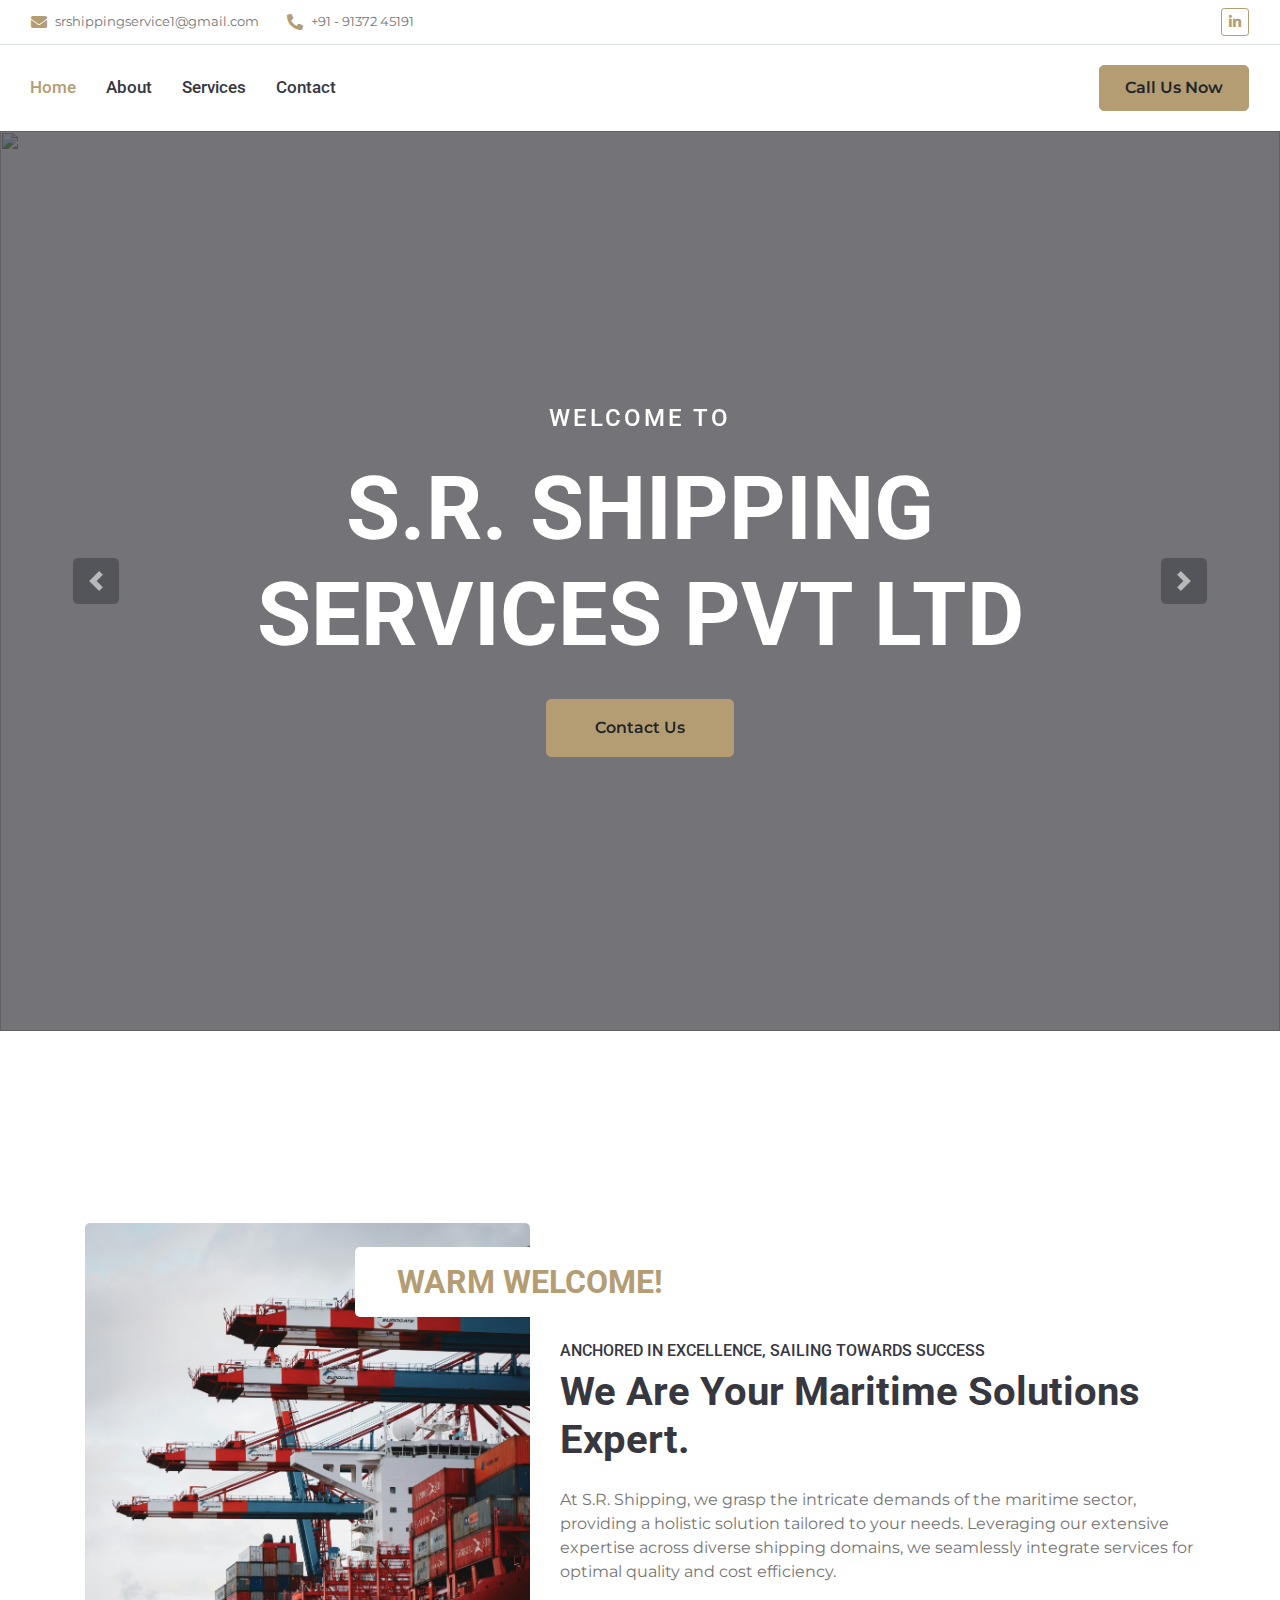
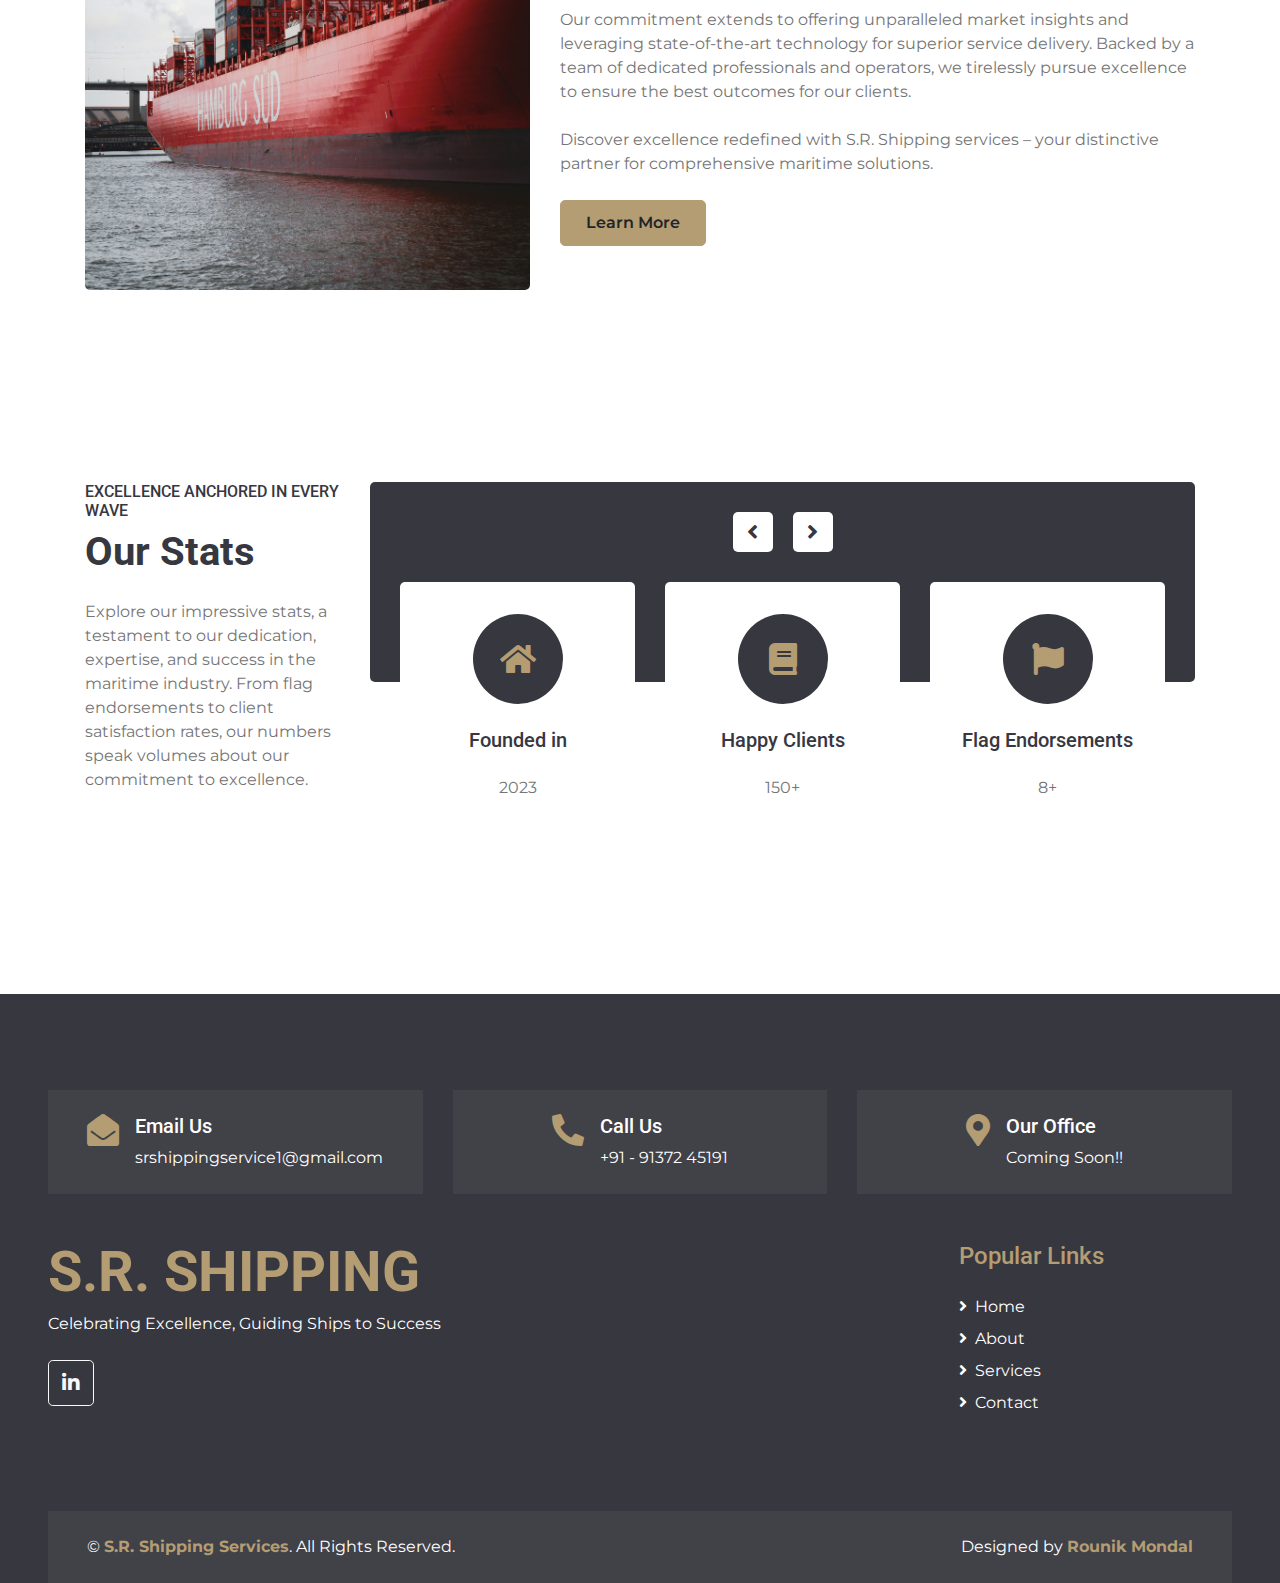
==== commit 9568fee9: "Update index.html" ====
--- a/index.html
+++ b/index.html
@@ -260,7 +260,7 @@
         <div class="row pt-5">
             <div class="col-lg-9 col-md-6 mb-5">
                 <a href="index.html" class="navbar-brand">
-                    <h1 class="m-0 mt-n2 display-4 text-primary text-uppercase">S.R. Shipping Services</h1>
+                    <h1 class="m-0 mt-n2 display-4 text-primary text-uppercase">S.R. Shipping</h1>
                 </a>
                 <p>Celebrating Excellence, Guiding Ships to Success</p>
                 <div class="d-flex justify-content-start mt-4">
@@ -345,4 +345,4 @@
     <script src="js/main.js"></script>
 </body>
 
-</html>+</html>
